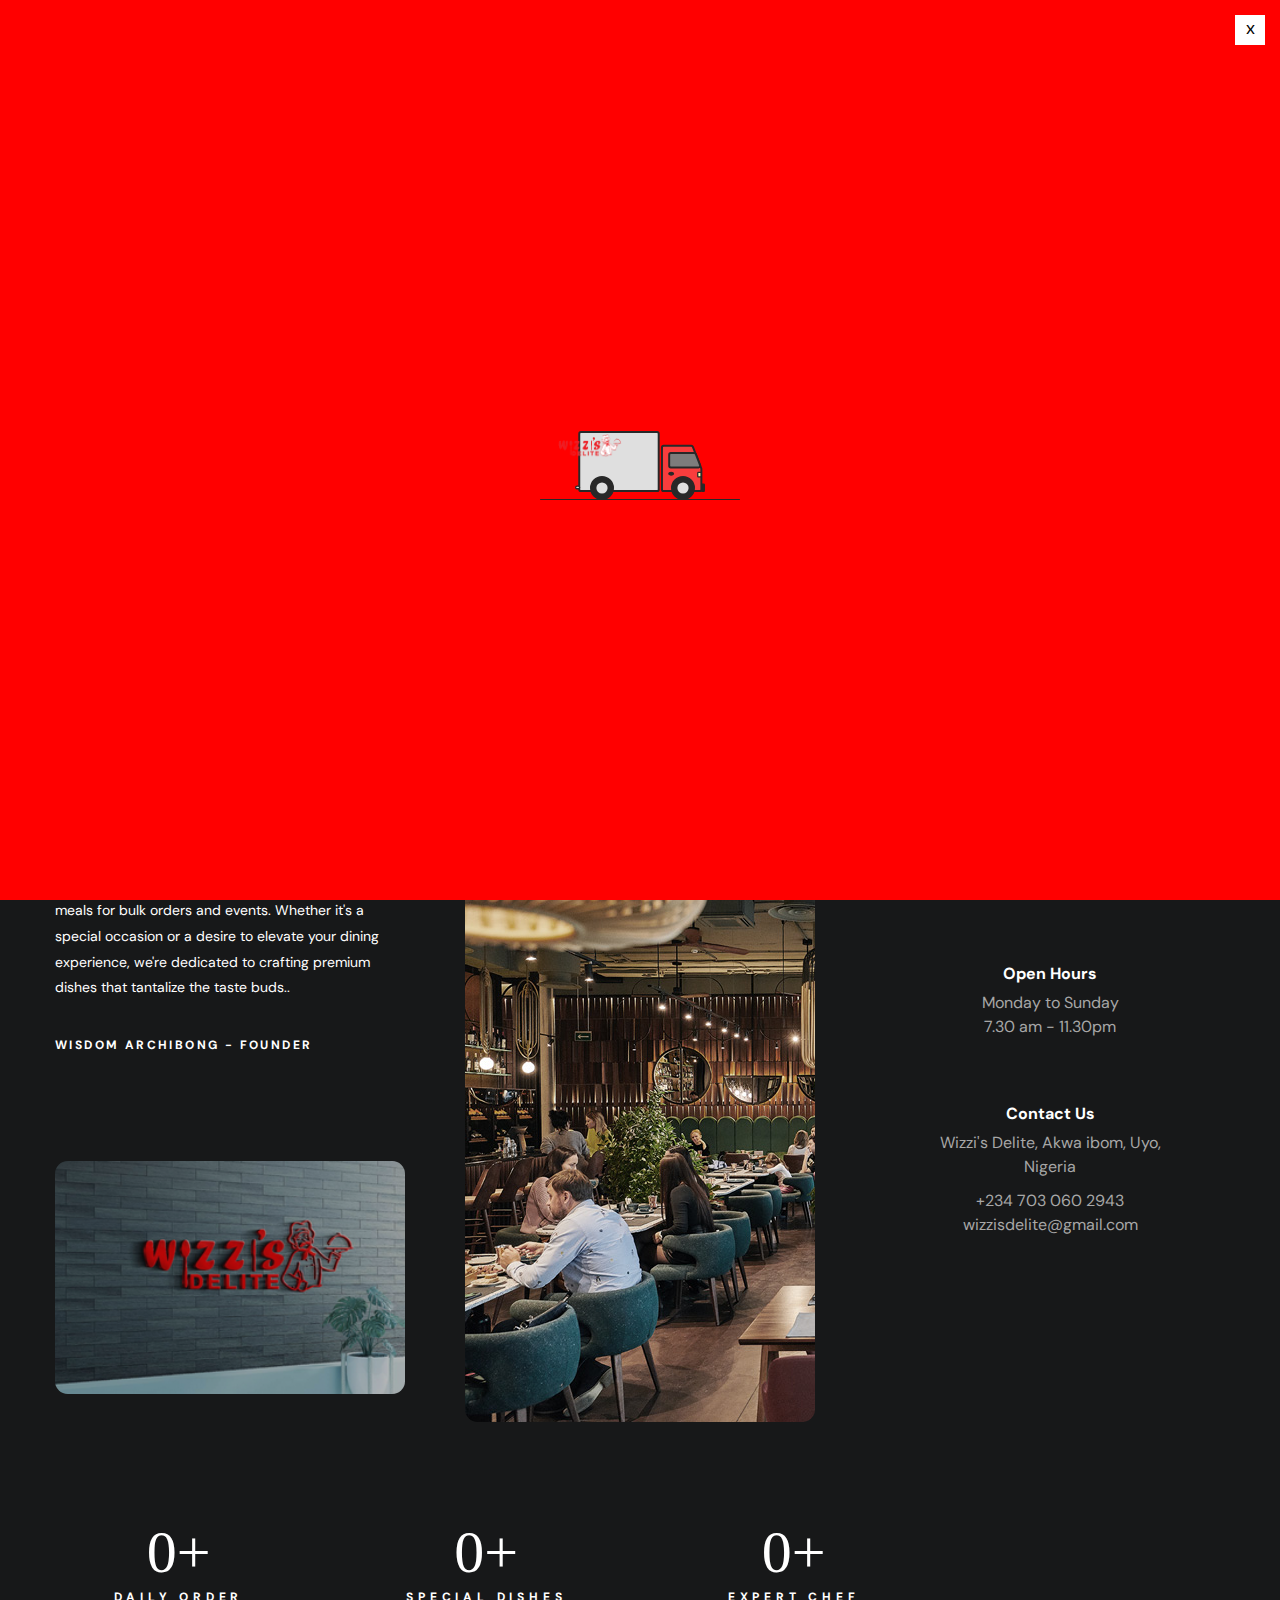
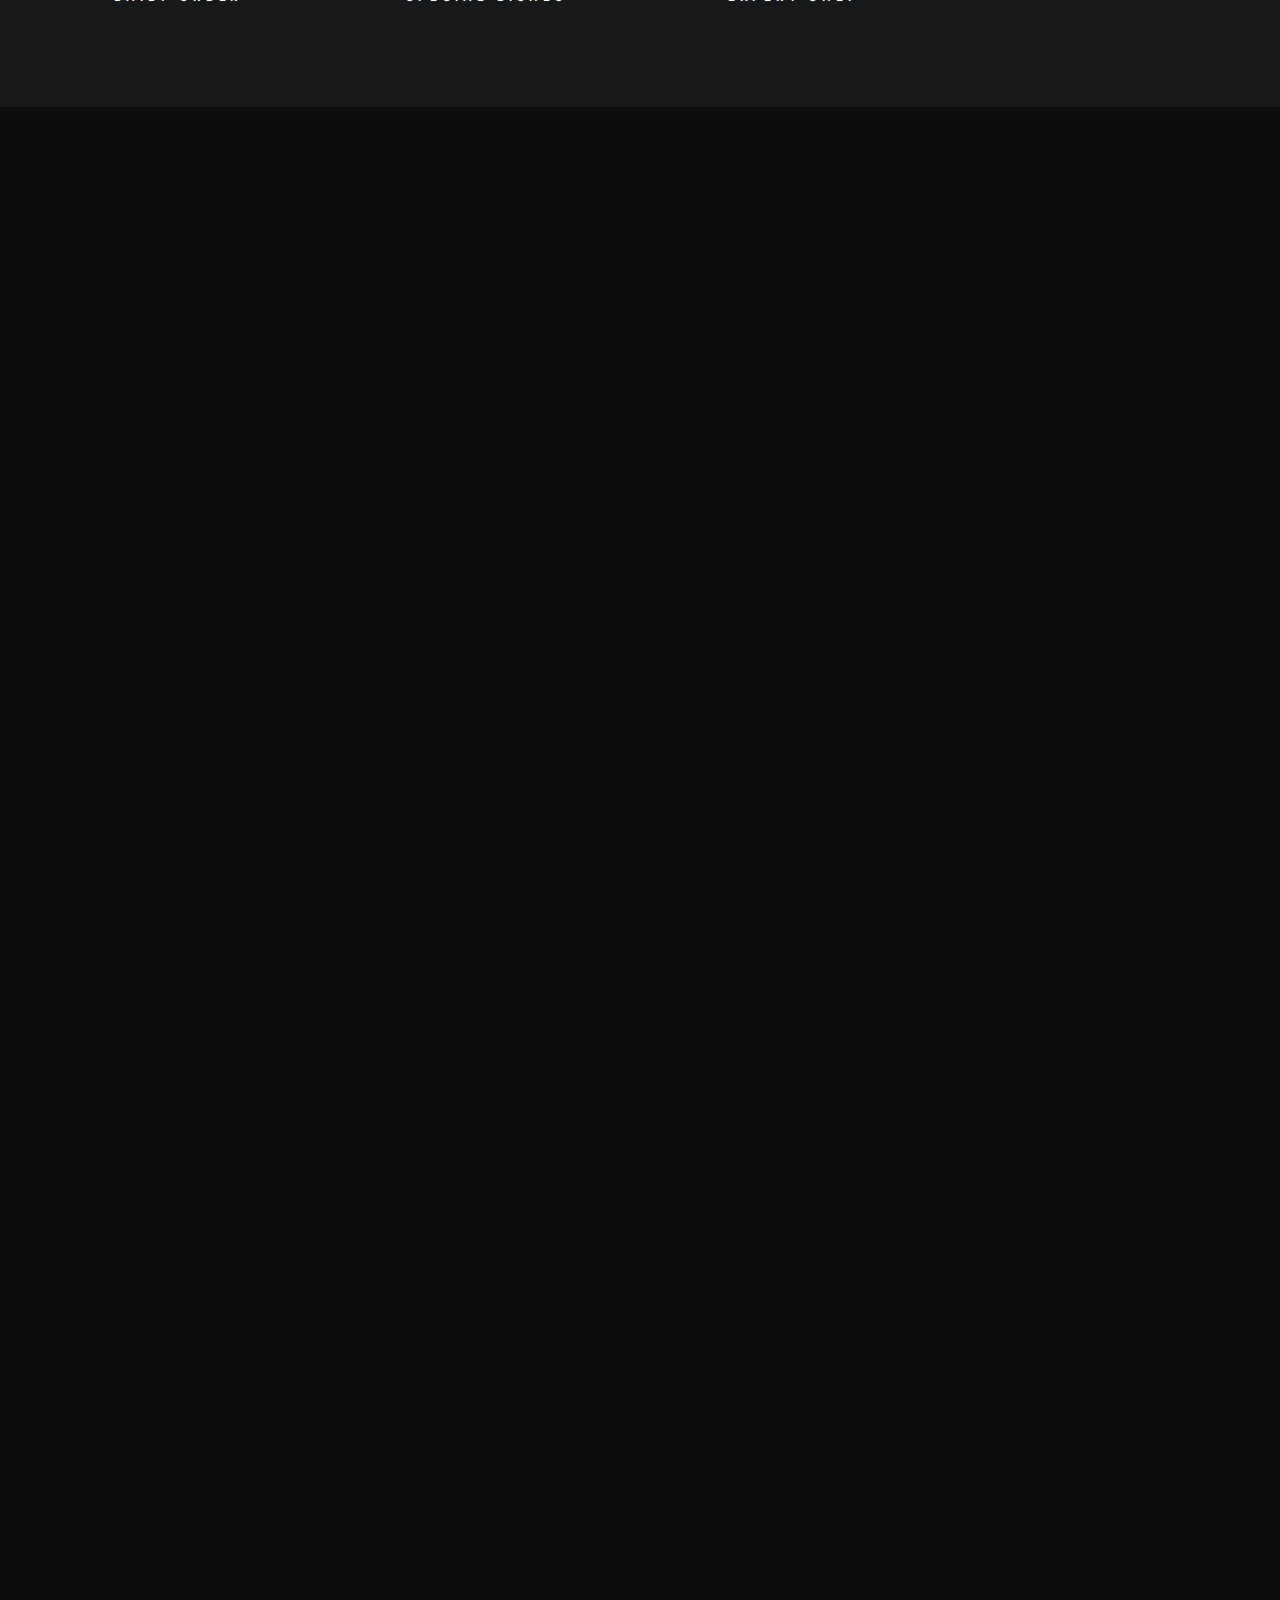
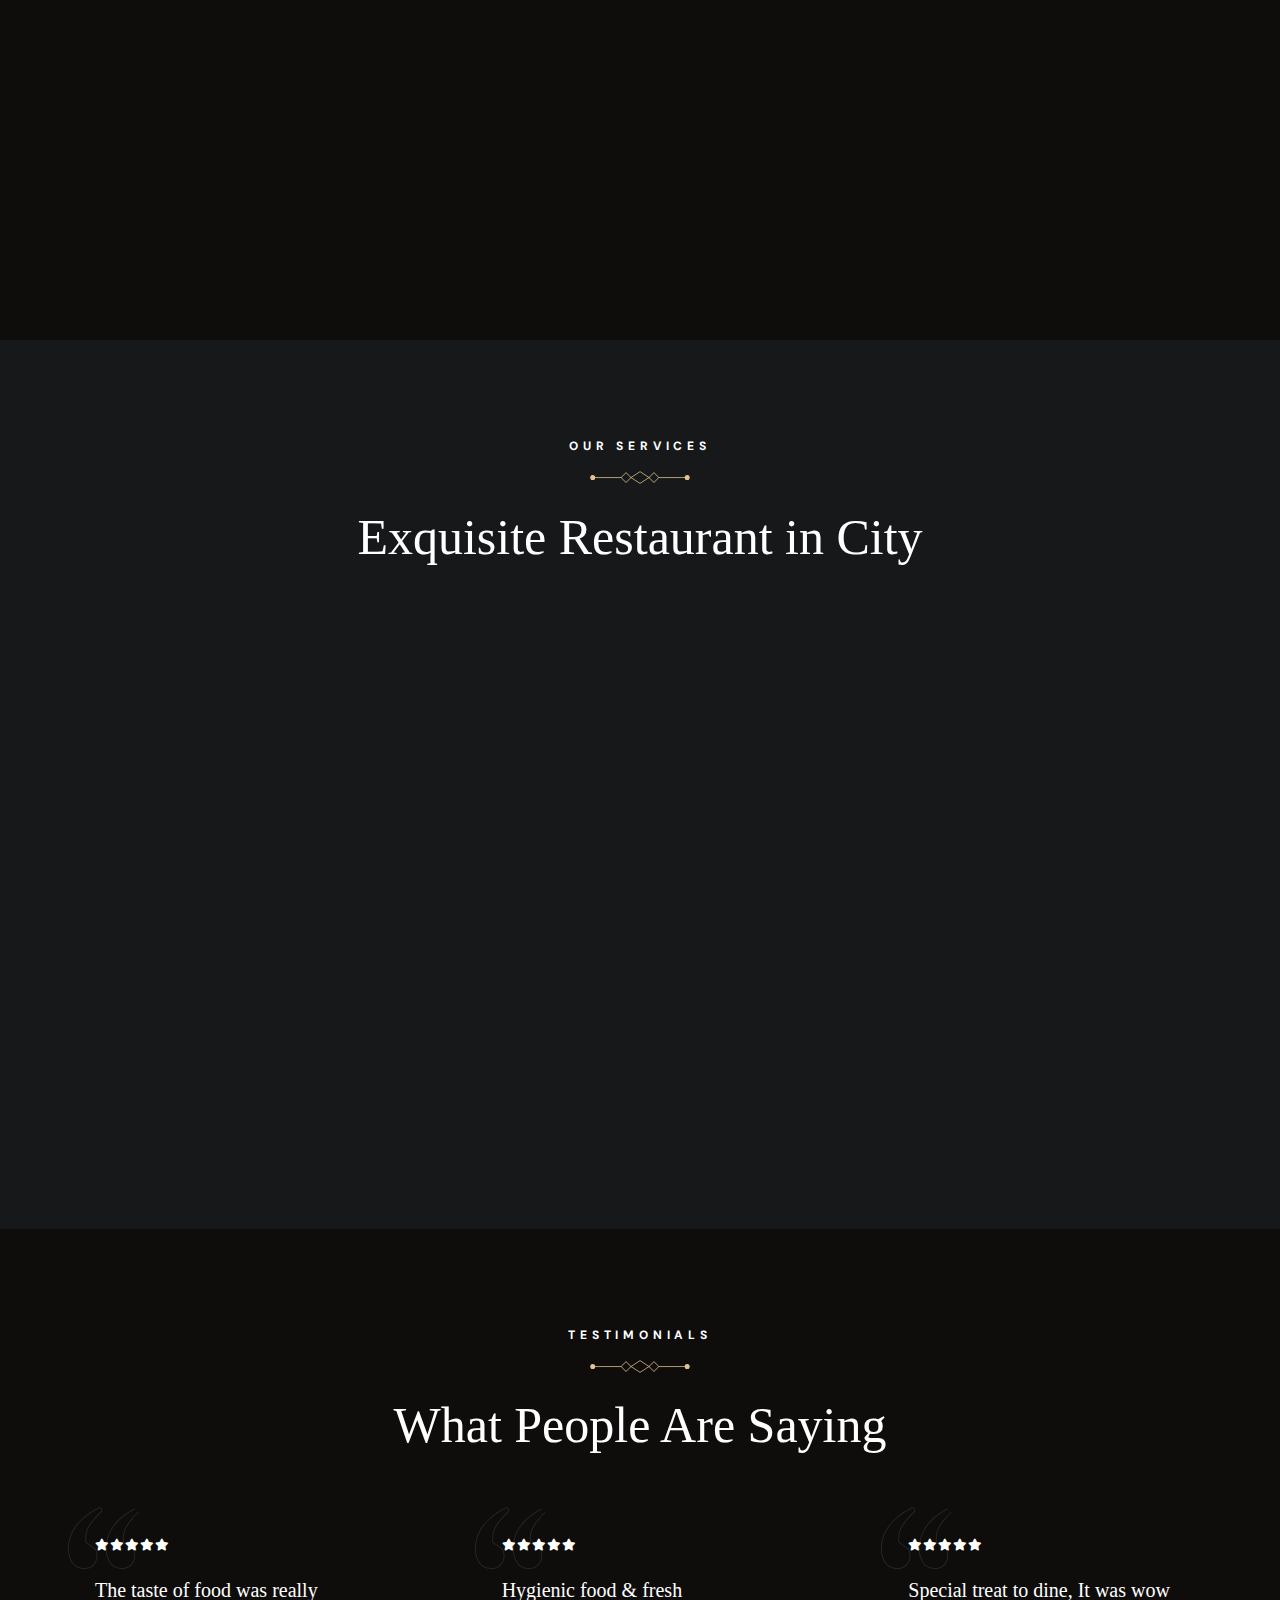
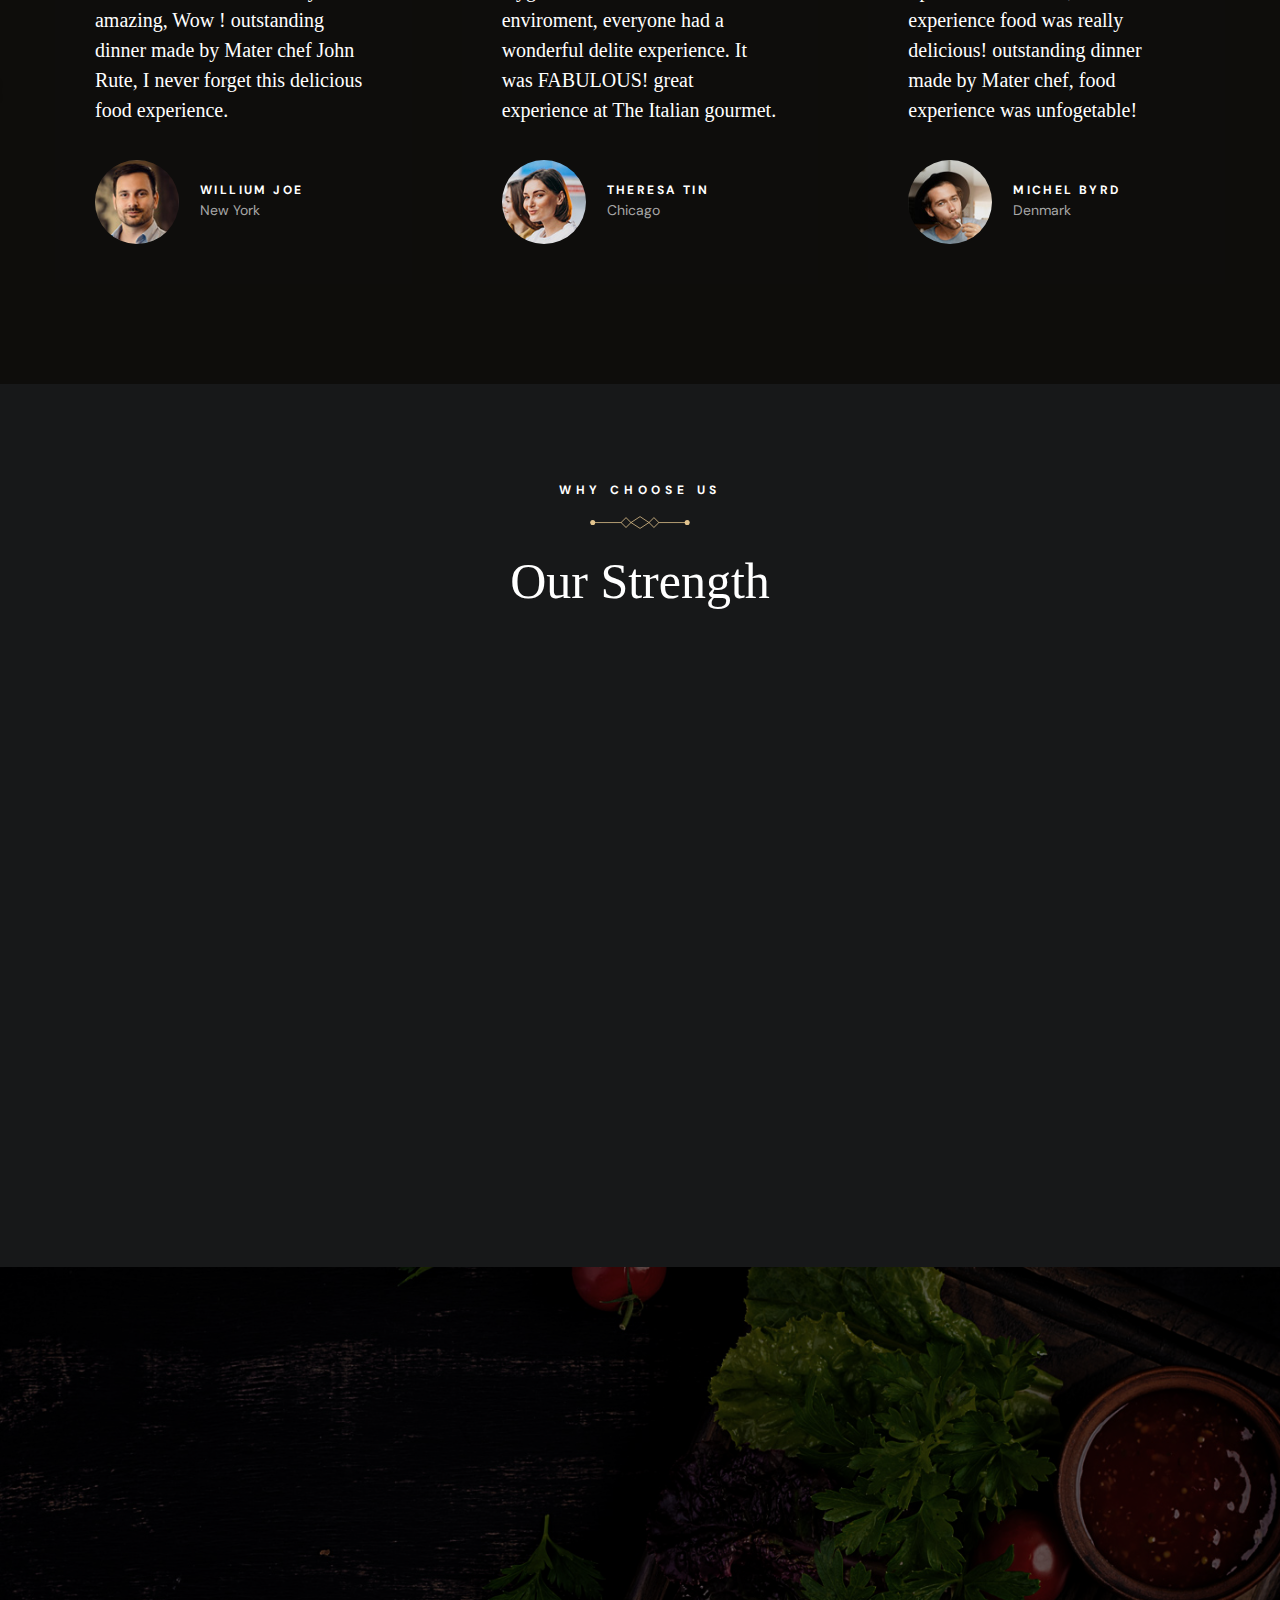
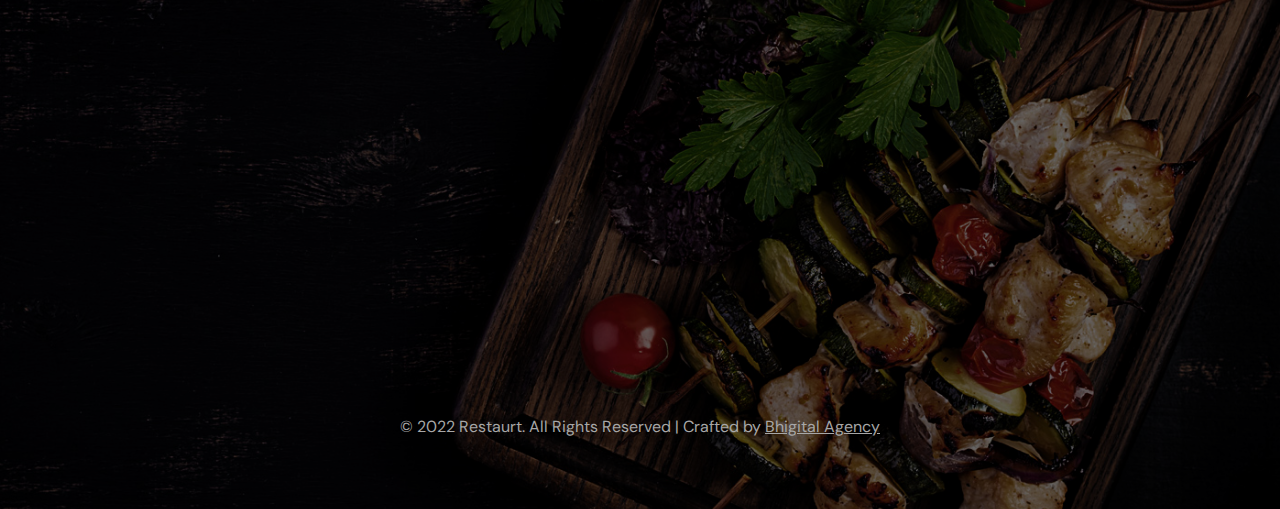
==== about.html @ c99e5e65 "first commit" ====
<!DOCTYPE html>
<html lang="en">

<!-- Mirrored from kalanidhithemes.com/live-preview/landing-page/delici/all-demo/Delici-Defoult/about.html by HTTrack Website Copier/3.x [XR&CO'2014], Tue, 14 May 2024 07:53:30 GMT -->
<head>
<meta charset="utf-8">
<title>Wizzi's Delite - About Us</title>
<!-- Stylesheets -->
<link href="css/bootstrap.css" rel="stylesheet">
<link href="css/style.css" rel="stylesheet">
<link rel="shortcut icon" href="images/favicon.png" type="image/x-icon">
<link rel="icon" href="images/favicon.png" type="image/x-icon">
<!-- Responsive -->
<meta http-equiv="X-UA-Compatible" content="IE=edge">
<meta name="viewport" content="width=device-width, initial-scale=1.0, maximum-scale=1.0, user-scalable=0">
<link href="css/responsive.css" rel="stylesheet">
<!--[if lt IE 9]><script src="https://cdnjs.cloudflare.com/ajax/libs/html5shiv/3.7.3/html5shiv.js"></script><![endif]--> 

</head>

<body>
  <div class="page-wrapper"> 
  
    <!-- Preloader -->
   <div class="loader-wrap" >
        <div class="preloader">
            <div class="preloader-close">x</div>
            <div id="handle-preloader" class="handle-preloader" style="background: red !important">
                            
                            
                            <div class="loader">
  <div class="truckWrapper">
      <img class="overtruck" src="./images/logo.png" alt="">
    <div class="truckBody">
        
      <svg
        xmlns="http://www.w3.org/2000/svg"
        fill="none"
        viewBox="0 0 198 93"
        class="trucksvg"
      >
        <path
          stroke-width="3"
          stroke="#282828"
          fill="#F83D3D"
          d="M135 22.5H177.264C178.295 22.5 179.22 23.133 179.594 24.0939L192.33 56.8443C192.442 57.1332 192.5 57.4404 192.5 57.7504V89C192.5 90.3807 191.381 91.5 190 91.5H135C133.619 91.5 132.5 90.3807 132.5 89V25C132.5 23.6193 133.619 22.5 135 22.5Z"
        ></path>
        <path
          stroke-width="3"
          stroke="#282828"
          fill="#7D7C7C"
          d="M146 33.5H181.741C182.779 33.5 183.709 34.1415 184.078 35.112L190.538 52.112C191.16 53.748 189.951 55.5 188.201 55.5H146C144.619 55.5 143.5 54.3807 143.5 53V36C143.5 34.6193 144.619 33.5 146 33.5Z"
        ></path>
        <path
          stroke-width="2"
          stroke="#282828"
          fill="#282828"
          d="M150 65C150 65.39 149.763 65.8656 149.127 66.2893C148.499 66.7083 147.573 67 146.5 67C145.427 67 144.501 66.7083 143.873 66.2893C143.237 65.8656 143 65.39 143 65C143 64.61 143.237 64.1344 143.873 63.7107C144.501 63.2917 145.427 63 146.5 63C147.573 63 148.499 63.2917 149.127 63.7107C149.763 64.1344 150 64.61 150 65Z"
        ></path>
        <rect
          stroke-width="2"
          stroke="#282828"
          fill="#FFFCAB"
          rx="1"
          height="7"
          width="5"
          y="63"
          x="187"
        ></rect>
        <rect
          stroke-width="2"
          stroke="#282828"
          fill="#282828"
          rx="1"
          height="11"
          width="4"
          y="81"
          x="193"
        ></rect>
        <rect
          stroke-width="3"
          stroke="#282828"
          fill="#DFDFDF"
          rx="2.5"
          height="90"
          width="121"
          y="1.5"
          x="6.5"
        ></rect>
        <rect
          stroke-width="2"
          stroke="#282828"
          fill="#DFDFDF"
          rx="2"
          height="4"
          width="6"
          y="84"
          x="1"
        ></rect>
      </svg>
    </div>
    <div class="truckTires">
      <svg
        xmlns="http://www.w3.org/2000/svg"
        fill="none"
        viewBox="0 0 30 30"
        class="tiresvg"
      >
        <circle
          stroke-width="3"
          stroke="#282828"
          fill="#282828"
          r="13.5"
          cy="15"
          cx="15"
        ></circle>
        <circle fill="#DFDFDF" r="7" cy="15" cx="15"></circle>
      </svg>
      <svg
        xmlns="http://www.w3.org/2000/svg"
        fill="none"
        viewBox="0 0 30 30"
        class="tiresvg"
      >
        <circle
          stroke-width="3"
          stroke="#282828"
          fill="#282828"
          r="13.5"
          cy="15"
          cx="15"
        ></circle>
        <circle fill="#DFDFDF" r="7" cy="15" cx="15"></circle>
      </svg>
    </div>
    <div class="road"></div>

    <svg
      xml:space="preserve"
      viewBox="0 0 453.459 453.459"
      xmlns:xlink="http://www.w3.org/1999/xlink"
      xmlns="http://www.w3.org/2000/svg"
      id="Capa_1"
      version="1.1"
      fill="#000000"
      class="lampPost"
    >
      <path
        d="M252.882,0c-37.781,0-68.686,29.953-70.245,67.358h-6.917v8.954c-26.109,2.163-45.463,10.011-45.463,19.366h9.993
c-1.65,5.146-2.507,10.54-2.507,16.017c0,28.956,23.558,52.514,52.514,52.514c28.956,0,52.514-23.558,52.514-52.514
c0-5.478-0.856-10.872-2.506-16.017h9.992c0-9.354-19.352-17.204-45.463-19.366v-8.954h-6.149C200.189,38.779,223.924,16,252.882,16
c29.952,0,54.32,24.368,54.32,54.32c0,28.774-11.078,37.009-25.105,47.437c-17.444,12.968-37.216,27.667-37.216,78.884v113.914
h-0.797c-5.068,0-9.174,4.108-9.174,9.177c0,2.844,1.293,5.383,3.321,7.066c-3.432,27.933-26.851,95.744-8.226,115.459v11.202h45.75
v-11.202c18.625-19.715-4.794-87.527-8.227-115.459c2.029-1.683,3.322-4.223,3.322-7.066c0-5.068-4.107-9.177-9.176-9.177h-0.795
V196.641c0-43.174,14.942-54.283,30.762-66.043c14.793-10.997,31.559-23.461,31.559-60.277C323.202,31.545,291.656,0,252.882,0z
M232.77,111.694c0,23.442-19.071,42.514-42.514,42.514c-23.442,0-42.514-19.072-42.514-42.514c0-5.531,1.078-10.957,3.141-16.017
h78.747C231.693,100.736,232.77,106.162,232.77,111.694z"
      ></path>
    </svg>
  </div>
</div>

                
                
            </div>
        </div>
    </div>
    <!-- Preloader End -->

    <!-- Main Header-->
    <header class="main-header header-down">
        <div class="header-top">
            <div class="auto-container">
                <div class="inner clearfix">
                    <div class="top-left clearfix">
                        <ul class="top-info clearfix">
                            <li><i class="icon far fa-map-marker-alt"></i>Best Chef for your Nigerian meals</li>
                            <li><i class="icon far fa-clock"></i></li>
                        </ul>
                    </div>
                    <div class="top-right clearfix">
                        <ul class="top-info clearfix">
                            <li><a href="tel:+234703 060 2943"><i class="icon far fa-phone"></i>+234 703 060 2943</a></li>
                            <li><a href="mailto: wizzisdelite@gmail.com"><i class="icon far fa-envelope"></i> wizzisdelite@gmail.com</a></li>
                        </ul>
                    </div>
                </div>
            </div>
        </div>
        <!-- Header Upper -->
        <div class="header-upper">        
            <div class="auto-container">
                <!-- Main Box -->
                <div class="main-box clearfix">
                    <!--Logo-->
                    <div class="logo-box">
                         <div class="logo"><a href="index.html" title="Wizzi's Delite"><img src="images/logo.png" alt="" title="Wizzi's Delite"></a></div>
                    </div>

                    <div class="nav-box clearfix">
                        <!--Nav Outer-->
                        <div class="nav-outer clearfix">         
                            <nav class="main-menu">
                                <ul class="navigation clearfix">
                                    <li class="current"><a href="index.html">Home</a>
                                    </li>
                                    <li class="dropdown has-mega-menu"><a href="menu.html">Menus</a>
                                        <ul>
                                            <li>
                                                <div class="mega-menu">
                                                    <div class="menu-inner">
                                                        <div class="auto-container">
                                                            <div class="row clearfix">
                                                                <div class="menu-block col-lg-3 col-md-6 col-sm-6">
                                                                    <div class="image"><a href="menu-list-1.html"><img src="images/resource/menu-image-1.jpg" alt=""></a></div>
                                                                    <div class="title"><a href="menu-list-1.html">Events Menu List</a></div>
                                                                </div>
                                                                <div class="menu-block col-lg-3 col-md-6 col-sm-6">
                                                                    <div class="image"><a href="menu-list-2.html"><img src="images/resource/menu-image-2.jpg" alt=""></a></div>
                                                                    <div class="title"><a href="menu-list-2.html">Bulk Orders</a></div>
                                                                </div>
                                                              
                                                                <div class="menu-block col-lg-3 col-md-6 col-sm-6">
                                                                    <div class="image"><a href="menu-list-4.html"><img src="images/resource/menu-image-4.jpg" alt=""></a></div>
                                                                    <div class="title"><a href="menu-list-4.html">Menu list 4</a></div>
                                                                </div>
                                                            </div>
                                                        </div>
                                                    </div>
                                                </div>
                                            </li>
                                        </ul>
                                    </li>
                                    <li><a href="about.html">About Us</a></li>
                                    
                                    <li class="dropdown"><a href="gallery.html">gallery</a>
                 
                                    </li>
                                    <li><a href="contact-us.html">Contact</a></li>
                                </ul>
                            </nav>
                            <!-- Main Menu End-->
                        </div>
                        <!--Nav Outer End-->

                        <div class="links-box clearfix">
                            <div class="link link-btn">
                              
                            </div>
                            <div class="link info-toggler">
                                <button class="info-btn">
                                    <span class="hamburger">
                                        <span class="top-bun"></span>
                                        <span class="meat"></span>
                                        <span class="bottom-bun"></span>
                                    </span>
                                </button>
                            </div>
                        </div>

                        <!-- Hidden Nav Toggler -->
                        <div class="nav-toggler">
                            <button class="hidden-bar-opener">
                                <span class="hamburger">
                                    <span class="top-bun"></span>
                                    <span class="meat"></span>
                                    <span class="bottom-bun"></span>
                                </span>
                            </button>
                        </div>

                    </div>

                </div>
            </div>
        </div>
    </header>
    <!--End Main Header -->
    
    <!--Menu Backdrop-->
    <div class="menu-backdrop"></div>

    <!-- Hidden Navigation Bar -->
    <section class="hidden-bar">
        <!-- Hidden Bar Wrapper -->
        <div class="inner-box">
            <div class="cross-icon hidden-bar-closer"><span class="far fa-close"></span></div>
            <div class="logo-box"><a href="index.html" title="Wizzi's Delite"><img src="images/logo.png" alt="" title="Wizzi's Delite"></a></div>
            
            <!-- .Side-menu -->
            <div class="side-menu">
                 <ul class="navigation clearfix">
                    <li class="current"><a href="index.html">Home</a>
                    </li>
                    <li class="dropdown"><a href="menu.html">Menus</a>
                        <ul>
                            <li><a href="menu-list-1.html">Events Menu list</a></li>
                            <li><a href="menu-list-2.html">Bulk Order List</a></li>
                          
                        </ul>
                    </li>
                    <li><a href="about.html">About Us</a></li>
                  
                    <li><a href="gallery.html">Our Gallery</a>
                        
                    </li>
                    <li><a href="contact-us.html">Contact</a></li>
                </ul>
            </div><!-- /.Side-menu -->
            
            <h2>Get your business web</h2>
            <ul class="info">
                <li>Bhigital - Branding & Marketing Agency <br> Contact us today to take your brand to unlimited heights</li>
                <li></li>
                <li><a href="mailto: bhigitalagency@gmail.com">bhigitalagency@gmail.com</a></li>
            </ul>
            <div class="separator"><span></span></div>
            <div class="booking-info">
                <div class="bk-title">Visit our web</div>
                <div class="bk-no"><a style="color: red" href="https://bhigital.pages.dev">Bhigital Agency</a></div>
            </div>
        
        </div><!-- / Hidden Bar Wrapper -->
    </section>
    <!-- / Hidden Bar -->

    <!--Info Back Drop-->
    <div class="info-back-drop"></div>
    
    <!-- Hidden Bar -->
    <section class="info-bar">
        <div class="inner-box">
            <div class="cross-icon"><span class="far fa-close"></span></div>
            <div class="logo-box"><a href="index.html" title="Wizzi's Delite"><img src="images/logo.png" alt="" title="Wizzi's Delite"></a></div>
            <div class="image-box"><img src="images/resource/sidebar-image.jpg" alt="" title=""></div>

            
            <h2>Get your business web</h2>
            <ul class="info">
                <li>Bhigital - Branding & Marketing Agency <br> Contact us today to take your brand unlimited heights</li>
                <li></li>
                <li><a href="mailto: bhigitalagency@gmail.com">bhigitalagency@gmail.com</a></li>
            </div>
        </div>
    </section>
    <!--End Hidden Bar -->
    
    

    <!-- Inner Banner Section -->
    <section class="inner-banner">
        <div class="image-layer" style="background-image: url(images/background/banner-image-1.jpg);"></div>
        <div class="auto-container">
            <div class="inner">
                <div class="subtitle"><span>our story</span></div>
                <div class="pattern-image"><img src="images/icons/separator.svg" alt="" title=""></div>
                <h1><span>About Us</span></h1>
            </div>
        </div>
    </section>
    <!--End Banner Section -->

    <!--About Section-->
    <section class="about-section">
        <div class="left-bg"><img src="images/background/bg-10.png" alt="" title=""></div>
        <div class="right-bg"><img src="images/background/bg-11.png" alt="" title=""></div>
        <div class="auto-container">
            <div class="title-box centered">
                <div class="subtitle"><span>who we are</span></div>
                <div class="pattern-image"><img src="images/icons/separator.svg" alt="" title=""></div>
                <h3>At Wizzi's Delite, our passionate chefs craft exquisite dishes using the freshest ingredients. We blend tradition and innovation to deliver an unforgettable culinary experience in every bite.</h3>
            </div>
            <div class="row clearfix">
                <!--Block-->
                <div class="about-block content-block col-xl-4 col-lg-4 col-md-6 col-sm-12">
                    <div class="inner-box wow fadeInUp" data-wow-duration="1500ms" data-wow-delay="0ms">
                        <div class="text">As private chefs, we excel in curating sumptuous meals for bulk orders and events. Whether it's a special occasion or a desire to elevate your dining experience, we're dedicated to crafting premium dishes that tantalize the taste buds..</div>
                      <!--  -  <div class="signature"><img src="images/resource/signature-1.png" alt="" title=""></div><!--  -->
                        <div class="author">Wisdom Archibong - founder</div>
                        <div class="video-box">
                             <div class="image"><a href="" class="lightbox-image"><img src="images/wall.png" alt=""></a>
                            <a href="https://www.youtube.com/watch?v=ZETY_l3GVQg" class="lightbox-image "></a></div>
                        </div> 
                    </div>
                </div>

                <!--Block-->
                <div class="about-block image-block col-xl-4 col-lg-4 col-md-6 col-sm-12">
                    <div class="inner-box wow fadeInUp" data-wow-duration="1500ms" data-wow-delay="300ms">
                        <div class="image"><img src="images/resource/about-image-2.jpg" alt=""></div>
                    </div>
                </div>

                <!--Block-->
                <div class="about-block info-block col-xl-4 col-lg-4 col-md-12 col-sm-12">
                    <div class="inner-box wow fadeInUp" data-wow-duration="1500ms" data-wow-delay="600ms">
                        <ul class="info">
                            <li><strong>Open Hours</strong>Monday to Sunday <br>7.30 am - 11.30pm</li>
                           
                            <li class="separator"><span></span></li>
                            <li><strong>Contact Us</strong><span class="address">Wizzi's Delite, Akwa ibom, Uyo, Nigeria</span> <a href="tel:+234 703 060 2943">+234 703 060 2943</a> <br><a href="wizzisdelite@gmail.com">wizzisdelite@gmail.com</a></li>
                        </ul>
                    </div>
                </div>

            </div>
            <div class="fact-counter">
                <div class="row clearfix">
                    <div class="fact-block col-lg-3 col-md-6 col-sm-12">
                        <div class="inner clearfix">
                            <div class="fact-count"><div class="count-box"><span class="count-text" data-stop="150" data-speed="2000">0</span><i>+</i></div></div>
                            <div class="fact-title">daily order</div>
                        </div>
                    </div>
                    <div class="fact-block col-lg-3 col-md-6 col-sm-12">
                        <div class="inner clearfix">
                            <div class="fact-count"><div class="count-box"><span class="count-text" data-stop="25" data-speed="1500">0</span><i>+</i></div></div>
                            <div class="fact-title">Special Dishes</div>
                        </div>
                    </div>
                    <div class="fact-block col-lg-3 col-md-6 col-sm-12">
                        <div class="inner clearfix">
                            <div class="fact-count"><div class="count-box"><span class="count-text" data-stop="10" data-speed="1000">0</span><i>+</i></div></div>
                            <div class="fact-title">expert chef</div>
                        </div>
                    </div>
                   
                </div>
            </div>
        </div>
    </section>

    <!--Fluid Section-->
    <section class="fluid-section">
        <div class="outer-container">
            <div class="row clearfix">
                <!--Col-->
                <div class="image-col col-xl-6 col-lg-6 col-md-12 col-sm-12">
                    <div class="inner wow fadeInLeft" data-wow-duration="1500ms" data-wow-delay="0ms">
                        <div class="image-layer" style="background-image: url(images/background/image-6.jpg);"></div>
                        <div class="image"><img src="images/background/image-6.jpg" alt=""></div>
                    </div>
                </div>
                <!--Col-->
                <div class="content-col col-xl-6 col-lg-6 col-md-12 col-sm-12">
                    <div class="right-bg"><img src="images/background/bg-12.png" alt="" title=""></div>
                    <div class="inner clearfix wow fadeInRight" data-wow-duration="1500ms" data-wow-delay="0ms">
                        <div class="content-box">
                            <div class="title-box centered">
                                <div class="subtitle"><span>Event Catering</span></div>
                                <div class="pattern-image"><img src="images/icons/separator.svg" alt="" title=""></div>
                                <h2>Delicious Meals for Every Occasion</h2>
                                <div class="text">At Wizzi's Delite Chefs, we specialize in creating unforgettable culinary experiences for your events. From intimate gatherings to grand celebrations, our delicious meals are crafted to delight every guest.</div>
                            </div>
                         
                            </div>
                            <div class="link-box">
                                <a href="menu-list-1.html" class="theme-btn btn-style-two clearfix">
                                      <button>
  Event Menu
  <div class="icon-1">
    <svg
      xmlns:xlink="http://www.w3.org/1999/xlink"
      viewBox="0 0 26.3 65.33"
      style="shape-rendering:geometricPrecision; text-rendering:geometricPrecision; image-rendering:optimizeQuality; fill-rule:evenodd; clip-rule:evenodd"
      version="1.1"
      xml:space="preserve"
      xmlns="http://www.w3.org/2000/svg"
    >
      <defs></defs>
      <g id="Layer_x0020_1">
        <metadata id="CorelCorpID_0Corel-Layer"></metadata>
        <path
          d="M13.98 52.87c0.37,-0.8 0.6,-1.74 0.67,-2.74 1.01,1.1 2.23,2.68 1.24,3.87 -0.22,0.26 -0.41,0.61 -0.59,0.97 -2.95,5.89 3.44,10.87 2.98,0.78 0.29,0.23 0.73,0.82 1.03,1.18 0.33,0.4 0.7,0.77 1,1.15 0.29,0.64 -0.09,2.68 1.77,4.91 5.42,6.5 5.67,-2.38 0.47,-4.62 -0.41,-0.18 -0.95,-0.26 -1.28,-0.54 -0.5,-0.41 -1.23,-1.37 -1.66,-1.9 0.03,-0.43 -0.17,-0.13 0.11,-0.33 4.98,1.72 8.4,-1.04 2.38,-3.16 -1.98,-0.7 -2.9,-0.36 -4.72,0.16 -0.63,-0.58 -2.38,-3.82 -2.82,-4.76 1.21,0.56 1.72,1.17 3.47,1.3 6.5,0.5 2.31,-4.21 -2.07,-4.04 -1.12,0.04 -1.62,0.37 -2.49,0.62l-1.25 -3.11c0.03,-0.26 0.01,-0.18 0.1,-0.28 1.35,0.86 1.43,1 3.25,1.45 2.35,0.15 3.91,-0.15 1.75,-2.4 -1.22,-1.27 -2.43,-2.04 -4.22,-2.23l-2.08 0.13c-0.35,-0.58 -0.99,-2.59 -1.12,-3.3l-0.01 -0.01 -0 -0 -0 -0 -0 -0 -0 -0 -0 -0 -0 -0 -0 -0 -0 -0 -0 -0 -0 -0 -0 -0 -0 -0 -0 -0 -0 -0 -0 -0c-0.24,-0.36 1.88,1.31 2.58,1.57 1.32,0.49 2.6,0.33 3.82,0 -0.37,-1.08 -1.17,-2.31 -2.13,-3.11 -1.79,-1.51 -3.07,-1.41 -5.22,-1.38l-0.93 -4.07c0.41,-0.57 1.41,0.9 2.82,1.36 0.96,0.31 1.94,0.41 3,0.14 2,-0.52 -2.25,-4.4 -4.53,-4.71 -0.7,-0.1 -1.23,-0.04 -1.92,-0.03 -0.46,-0.82 -0.68,-3.61 -0.92,-4.74 0.8,0.88 1.15,1.54 2.25,2.23 0.8,0.5 1.58,0.78 2.57,0.85 2.54,0.18 -0.1,-3.47 -0.87,-4.24 -1.05,-1.05 -2.34,-1.59 -4.32,-1.78l-0.33 -3.49c0.83,0.67 1.15,1.48 2.3,2.16 1.07,0.63 2.02,0.89 3.58,0.79 0.15,-1.34 -1.07,-3.39 -2.03,-4.3 -1.05,-0.99 -2.08,-1.47 -3.91,-1.68l-0.07 -3.27 0.32 -0.65c0.44,0.88 1.4,1.74 2.24,2.22 0.69,0.39 2.4,1.1 3.44,0.67 0.31,-1.92 -1.84,-4.49 -3.5,-5.29 -0.81,-0.39 -1.61,-0.41 -2.18,-0.68 -0.12,-1.28 0.27,-3.23 0.37,-4.55l-0.89 0c-0.06,1.28 -0.35,3.12 -0.34,4.31 -0.44,0.45 -0.37,0.42 -0.96,0.64 -3.88,1.49 -4.86,6.38 -3.65,7.34 1.42,-0.31 3.69,-2.14 4.16,-3.66 0.23,0.5 0.1,2.36 0.05,3.05 -1.23,0.4 -2.19,1.05 -2.92,1.82 -1.17,1.24 -2.36,4.04 -1.42,5.69 1.52,0.09 4.07,-2.49 4.49,-4.07l0.29 3.18c-2.81,0.96 -5.01,3.68 -4.18,7.43 2.06,-0.09 3.78,-2.56 4.66,-4.15 0.23,1.45 0.67,3.06 0.74,4.52 -1.26,0.93 -2.37,1.8 -2.97,3.55 -0.48,1.4 -0.49,3.72 0.19,4.55 0.59,0.71 2.06,-1.17 2.42,-1.67 1,-1.35 0.81,-1.92 1.29,-2.46l0.7 3.44c-0.49,0.45 -0.94,0.55 -1.5,1.19 -1.93,2.23 -2.14,4.33 -1.01,6.92 0.72,0.09 2.04,-1.4 2.49,-2.06 0.65,-0.95 0.79,-1.68 1.14,-2.88l0.97 2.92c-0.2,0.55 -1.84,1.32 -2.6,3.62 -0.54,1.62 -0.37,3.86 0.67,4.93 0.58,-0.09 1.85,-1.61 2.2,-2.19 0.66,-1.09 0.66,-1.64 1,-2.93l1.32 3.18c-0.23,0.72 -1.63,1.72 -1.82,4.18 -0.17,2.16 1.11,6.88 3.13,2.46zm-4.09 -16.89l-0 -0 -0 -0 -0 -0 -0 -0 -0 -0 -0 -0 -0 -0 -0 -0 -0 -0 -0 -0 -0 -0 -0 -0 -0 -0 -0 -0 0.01 0.01z"
          class="fil0"
        ></path>
      </g>
    </svg>
  </div>
  <div class="icon-2">
    <svg
      xmlns:xlink="http://www.w3.org/1999/xlink"
      viewBox="0 0 11.67 37.63"
      style="shape-rendering:geometricPrecision; text-rendering:geometricPrecision; image-rendering:optimizeQuality; fill-rule:evenodd; clip-rule:evenodd"
      version="1.1"
      xml:space="preserve"
      xmlns="http://www.w3.org/2000/svg"
    >
      <defs></defs>
      <g id="Layer_x0020_1">
        <metadata id="CorelCorpID_0Corel-Layer"></metadata>
        <path
          d="M7.63 35.26c-0.02,0.13 0.01,0.05 -0.06,0.14 -0,0 -0.08,0.07 -0.11,0.1 -0.42,0.25 -0.55,0.94 -0.23,1.4 0.68,0.95 2.66,0.91 3.75,0.21 0.2,-0.13 0.47,-0.3 0.57,-0.49 0.09,-0.02 0.04,0.03 0.11,-0.07l-1.35 -1.24c-0.78,-0.78 -1.25,-1.9 -2.07,-0.62 -0.11,0.18 -0.06,0.16 -0.22,0.26 -0.4,-0.72 -0.95,-1.79 -1.26,-2.59 0.82,0.02 1.57,-0.12 2.16,-0.45 0.49,-0.27 1.15,-0.89 1.33,-1.4 0.1,-0.06 0.02,0.01 0.06,-0.1 -0.24,-0.16 -0.87,-0.37 -1.19,-0.52 -0.4,-0.19 -0.73,-0.39 -1.09,-0.62 -0.25,-0.16 -0.85,-0.6 -1.18,-0.3 -0.35,0.32 -0.32,0.83 -0.53,1.17 -0.71,-0.3 -0.55,-0.26 -0.84,-1.22 -0.15,-0.5 -0.31,-1.12 -0.41,-1.66l0.03 -0.13c0.56,0.23 1.28,0.37 1.99,0.28 0.56,-0.07 1.33,-0.42 1.62,-0.71l0.1 -0.1c-0.74,-0.68 -1.09,-1.2 -1.65,-1.99 -1.09,-1.52 -1.2,-0.28 -1.92,0.17 -0.26,-0.79 -0.73,0.2 -0.12,-2.76 0.06,-0.3 0.19,-0.7 0.2,-0.98 0.18,0.08 0.01,-0.01 0.11,0.08 0.05,0.05 0.07,0.07 0.1,0.12 0.94,1.17 3.63,0.82 4.21,0.01 0.13,-0.02 0.06,0.03 0.1,-0.1 -1.14,-0.81 -1.91,-2.89 -2.58,-2.67 -0.29,0.09 -0.78,0.63 -0.93,0.87 -0.54,-0.48 -0.36,-0.63 -0.38,-0.81 0.01,-0.01 0.03,-0.04 0.03,-0.03 0.01,0.02 0.36,-0.35 0.45,-0.6 0.13,-0.35 0.04,-0.65 -0.05,-0.95 0.06,-0.41 0.33,-1.33 0.28,-1.71 0.22,-0.05 0.19,0.05 0.45,0.17 0.47,0.23 1.17,0.33 1.7,0.32 0.62,-0 1.74,-0.39 1.94,-0.75 0.14,-0.02 0.05,0.06 0.13,-0.09 -1.05,-1.1 -0.7,-0.64 -1.62,-1.92 -0.58,-0.81 -0.9,-1.27 -1.9,0.12 -0.44,-0.5 -0.64,-0.69 -0.66,-1.24 0.02,-0.31 0.15,-0.36 0.08,-0.73 -0.04,-0.24 -0.14,-0.41 -0.29,-0.59l-0.47 -2.54c0.09,-0.14 -0.09,-0.1 0.2,-0.05 0.06,0.01 0.19,0.05 0.3,0.07 0.54,0.09 1.47,0.01 1.95,-0.15 0.57,-0.19 1.53,-0.8 1.68,-1.18 0.16,-0.07 0.05,0.02 0.15,-0.13 -0.12,-0.15 -0.95,-0.65 -1.15,-0.8 -1.43,-1.08 -2.21,-2.77 -3.16,-0.38 -0.2,-0.1 -0.75,-0.55 -0.83,-0.74 -0.15,-0.35 -0.21,-0.81 -0.37,-1.15l-0.1 -0.25c-0.03,-0.3 -0.44,-1.33 -0.57,-1.64 -0.2,-0.51 -0.47,-1.09 -0.64,-1.6l-0.55 0c0.14,0.42 0.36,0.84 0.53,1.28 0.12,0.3 0.19,0.35 0.06,0.66l-0.21 0.52c-0.01,0.01 -0.01,0.02 -0.02,0.03 -0.06,0.1 -0.03,0.05 -0.06,0.09 -1.44,-1.03 -1.66,-0.73 -2.07,0.46 -0.16,0.46 -0.3,0.93 -0.5,1.36l-0.64 1.28c0.06,0.07 -0,0.03 0.1,0.03 0.05,0.05 0.02,0.03 0.1,0.08l0.49 0.14c0.23,0.05 0.44,0.09 0.66,0.1 0.55,0.04 0.94,-0.06 1.35,-0.19 0.54,-0.18 1.09,-0.44 1.5,-0.82 0.15,-0.14 0.24,-0.3 0.4,-0.41l0.46 1.66c0.03,0.74 -0.09,0.6 0.27,1.21 0.01,0.01 0.01,0.02 0.02,0.03 0.01,0.01 0.01,0.02 0.02,0.04l0.07 0.11c-0.02,0.22 0.19,1.01 0.24,1.29 0.09,0.46 -0.21,0.79 -0.3,1.2 -0.55,-0.23 -1.25,-1.06 -1.66,-0.23 -0.12,0.25 -0.17,0.36 -0.26,0.62 -0.33,1.01 -0.63,1.61 -1.06,2.43l0.12 0.04 0.23 0.11c0.06,0.02 0.17,0.04 0.25,0.06 0.17,0.04 0.34,0.08 0.52,0.09 0.29,0.02 0.93,0.07 1.12,-0.13 0.42,0.01 1.24,-0.49 1.51,-0.71 0.01,0.01 0.03,0 0.04,0.02l0.09 0.06c-0.04,0.29 0.02,0.41 0.03,0.7l-0.05 1.41c-0.06,1.12 -0.29,1.06 -0.76,1.69 -0.08,-0.07 -0.03,-0.01 -0.11,-0.11 -0.03,-0.03 -0.06,-0.08 -0.09,-0.11 -0.2,-0.25 -0.38,-0.54 -0.7,-0.69 -0.7,-0.32 -1.52,1.73 -2.82,2.61 0.04,0.2 -0.01,0.06 0.1,0.11 0.25,0.3 1,0.67 1.5,0.78 0.35,0.08 0.71,0.08 1.09,0.05 0.25,-0.02 0.82,-0.16 0.92,-0.13 -0.16,0.69 -0.35,1.35 -0.52,2.03 -0.25,1 -0.03,0.77 -0.98,1.53 -0.3,-0.31 -0.33,-0.77 -0.77,-1.02 -0.42,-0.25 -0.91,0.35 -1.12,0.55 -0.33,0.32 -0.58,0.6 -0.97,0.89 -0.19,0.14 -0.34,0.26 -0.53,0.4 -0.14,0.11 -0.43,0.29 -0.53,0.4 0.1,0.15 -0.02,0.06 0.15,0.13 0.09,0.22 0.35,0.38 0.54,0.52 0.22,0.16 0.43,0.29 0.69,0.39 0.43,0.17 1.32,0.31 1.87,0.23l0.23 -0.05c0.01,-0 0.03,-0.02 0.04,-0.02 0.01,-0 0.02,-0.01 0.03,-0.02 0.32,0.05 0.52,-0.18 0.79,-0.24l-0.02 0.66c0,0.77 -0.24,0.75 0.16,1.51l0.04 0.07c0,0.01 0.01,0.03 0.02,0.04 -0.05,0.35 0.18,1.03 0.24,1.4 -0.23,0.18 -0.34,0.33 -0.51,0.41 -0.75,-1.17 -0.82,-1.52 -1.92,-0.43 -0.32,0.31 -0.59,0.57 -0.95,0.86 -0.23,0.19 -0.95,0.65 -1.05,0.81l0.13 0.1c0.88,1.15 3.14,1.5 4.1,0.82 0.47,-0.34 0.54,-0.56 0.52,-1.34l0.67 1.84c0.03,0.16 0.06,0.28 0.12,0.42 0.03,0.06 0.05,0.12 0.09,0.17 0.1,0.15 0.03,0.06 0.13,0.14 -0,0.29 0.14,0.22 0.06,0.56 -0.03,0.13 -0.14,0.43 -0.19,0.53 -1.94,-1.27 -1.57,-0.02 -2.28,1.76 -0.16,0.41 -0.37,0.77 -0.53,1.2 0.09,0.08 0.01,0.03 0.15,0.03 0.29,0.33 1.66,0.28 2.36,-0.01 0.48,-0.2 0.96,-0.46 1.3,-0.82 0.15,-0.16 0.16,-0.3 0.38,-0.33 0.14,0.08 0.17,0.19 0.27,0.36zm-3.62 -12.85c0.13,-0.01 0.31,-0.15 0.55,-0.19 -0.01,0.45 0.02,0.74 -0.34,0.45 -0.06,-0.05 -0.09,-0.06 -0.12,-0.09 -0.09,-0.1 -0.04,-0.01 -0.09,-0.17zm1.92 -12.29l-0.04 0.13c-0.07,-0.02 -0.17,-0.02 -0.21,-0.03 -0.27,-0.08 -0.09,0.04 -0.16,-0.16 0.12,-0.08 0.18,-0.23 0.34,-0.35l0.08 0.4zm1.33 3.05l-0.4 0.17c-0,-0.08 -0,-0.15 -0.02,-0.23 -0.02,-0.09 -0.03,-0.07 -0.05,-0.11l0.07 -0.16c0.21,0.11 0.28,0.16 0.4,0.32zm-1.54 6.48l0.16 -0.51c0.17,0.07 0.25,0.14 0.36,0.29l-0.52 0.22zm0.28 10.88l-0.09 -0.38 0.37 0.07c-0.02,0.1 -0.03,0.13 -0.09,0.19 -0.13,0.15 0.01,0.06 -0.19,0.12zm-1.05 -5.97c0.06,0.12 0.16,0.16 0.26,0.23 -0.09,0.14 -0.22,0.18 -0.37,0.21 -0,-0.02 -0.02,-0.27 -0.02,-0.27 0.04,-0.19 -0.06,-0.09 0.13,-0.16zm1.03 -8.01c-0.09,-0.02 -0.15,-0.02 -0.22,-0.07 -0.21,-0.13 -0.08,-0.02 -0.14,-0.18 0.15,-0.05 0.21,-0.15 0.45,-0.24l-0.08 0.48zm0.57 16.58l-0.45 -0c0.02,-0.18 0.12,-0.3 0.26,-0.42l0.18 0.42zm-1.45 -3.7l-0.19 -0.23c-0.06,-0.07 -0.1,-0.13 -0.17,-0.19 -0.24,-0.23 -0.29,-0.14 -0.36,-0.36l0.46 -0.19c0.07,0.14 0.25,0.78 0.26,0.97zm0.37 -23.67l-0.12 -0.57 0.54 0.21c-0.07,0.16 -0.27,0.31 -0.41,0.36zm-1.46 -3.02c-0.07,0.01 -0.19,-0.04 -0.3,-0.06 -0.04,-0.01 -0.14,-0.02 -0.18,-0.03 -0.15,-0.07 -0.06,0.04 -0.14,-0.13 0.11,-0.07 0.2,-0.27 0.37,-0.4 0.13,0.13 0.2,0.43 0.24,0.62z"
          class="fil0"
        ></path>
      </g>
    </svg>
  </div>
  <div class="icon-3">
    <svg
      xmlns:xlink="http://www.w3.org/1999/xlink"
      viewBox="0 0 25.29 76.92"
      style="shape-rendering:geometricPrecision; text-rendering:geometricPrecision; image-rendering:optimizeQuality; fill-rule:evenodd; clip-rule:evenodd"
      version="1.1"
      xml:space="preserve"
      xmlns="http://www.w3.org/2000/svg"
    >
      <defs></defs>
      <g id="Layer_x0020_1">
        <metadata id="CorelCorpID_0Corel-Layer"></metadata>
        <path
          d="M19.14 6.58c0.09,0.1 -0.02,0.03 0.17,0.15 0.04,0.03 0.19,0.09 0.27,0.13l0.16 0.02c0.12,0.14 0.02,0.06 0.22,0.18 0.63,0.37 1.81,0.52 2.51,0.53 0.42,-0.26 0.61,-1.58 0.55,-2.27 -0.11,-1.17 -1.02,-3.42 -2.17,-3.76 -0.84,-0.25 -1.19,0.02 -1.4,0.7 -0.03,0.1 -0.05,0.19 -0.09,0.28l-0.18 0.25c-0.18,-0.36 -0.77,-0.97 -1.2,-1.18 -0.64,-0.31 -0.36,-0.26 -0.84,-1.59l-0.75 0c0.2,0.63 0.44,1.27 0.61,1.92 0.17,0.64 0.47,1.46 0.58,2.05 -0.21,0.36 -0.43,0.5 -0.31,1.1 0.11,0.51 0.35,0.71 0.76,0.9 0.13,0.31 0.36,1.33 0.39,1.78 -0.68,0.24 -1.38,0.85 -1.62,1.43 -0.45,-0.47 -0.29,-1.59 -1.59,-1.22 -0.8,0.22 -1.09,0.8 -1.45,1.52 -0.58,1.18 -0.96,2.15 -0.6,3.58 0.04,0.17 0.13,0.4 0.19,0.55 0.11,0.29 0.09,0.34 0.35,0.44 1.74,-0.01 2.96,-0.82 4.13,-1.55 0.22,-0.13 0.65,-0.39 0.79,-0.62 0.74,-1.2 -0.74,-2.14 -1.7,-2.43 -0.01,-0.51 1.07,-0.87 1.7,-0.82 0.21,1.74 0.56,3.5 0.61,5.33 0.05,2.05 0.01,3.68 -0.08,5.71 -1.2,0.52 -0.99,0.65 -1.77,1.46 -0.39,-0.45 -0.22,-1.6 -1.59,-1.18 -0.79,0.24 -0.91,0.63 -1.42,1.55 -0.78,1.41 -0.95,2.66 -0.36,4.15 0.14,0.35 0.06,0.36 0.36,0.37 0.78,-0 1.47,-0.18 2.09,-0.43 0.51,-0.2 1.26,-0.76 1.69,-0.86 -0.18,0.3 -0.34,0.91 -0.48,1.25l-1.54 3.5c-1.75,0.08 -1.26,0.29 -2.27,0.59 0.1,-1.15 0.1,-1.69 -1.1,-1.78 -0.7,-0.05 -1.5,0.65 -1.91,0.96 -1.04,0.82 -1.93,1.81 -1.94,3.77 0.09,0.22 -0.03,0.09 0.18,0.11 0.24,0.36 1.4,0.49 1.94,0.58l0.19 -0.01 0.71 -0.01 0.08 -0.02 1.74 -0.17c0.25,0.04 0.03,-0.07 0.19,0.09l-2.62 4.74c-0.28,0.51 -0.56,1.2 -0.86,1.61 -0.44,-0.02 -0.69,-0.14 -1.18,-0.08 -0.38,0.04 -0.72,0.17 -1.08,0.22 0.1,-0.53 0.78,-1.5 -0.62,-1.96 -0.79,-0.26 -1.74,0.32 -2.33,0.6 -2.12,1.02 -2.81,3.28 -2.36,3.38 0.01,0.01 0.03,0.02 0.03,0.04l0.11 0.1c0.42,0.34 1.16,0.64 1.66,0.79 0.65,0.19 1.73,0.31 2.43,0.38 3,0.28 1.16,-2.8 1.09,-3.14 0.86,0.12 1.3,-0.05 1.81,0.56 -0.08,0.35 -0.53,1.2 -0.71,1.6 -0.74,1.61 -1.24,3.24 -1.73,4.96 -0.92,0.11 -1.11,0.44 -1.77,0.69 0.01,-1.08 0.1,-1.68 -1.14,-1.71 -0.55,-0.01 -0.8,0.17 -1.11,0.41 -1.43,1.08 -2.52,2.24 -2.53,4.15 -0,0.62 0.11,0.48 0.22,0.54 0.63,0.38 1.79,0.44 2.67,0.35 0.47,-0.05 0.97,-0.11 1.43,-0.2l0.98 -0.22c0.38,-0.08 0.14,-0.15 0.26,0.06 -0.08,0.78 -0.66,2.6 -0.56,3.29 -0.13,0.14 -0.07,0.08 -0.17,0.29 -0.06,0.13 -0.08,0.18 -0.12,0.33 -0.07,0.3 -0.02,0.6 -0.03,0.92 -0.09,0.94 -0.17,0.52 -0.78,0.94 -0.32,0.22 -0.57,0.55 -0.86,0.82 -0.29,-0.69 -0.22,-1.44 -1.39,-1.13 -0.93,0.25 -1.93,2.19 -2.03,3.16 -0.06,0.56 0.02,1.84 0.39,2.08 2,0.02 2.64,-0.6 4.08,-1.25l-0.01 0.28c-0.06,0.58 -0.22,2.09 -0.14,2.62 -0.44,0.37 -0.46,1.03 -0.12,1.49 -0.08,3.97 0.16,2.73 -0.77,3.57 -0.24,0.21 -0.37,0.4 -0.62,0.62 -0.36,-0.53 -0.09,-1.43 -1.37,-1.13 -0.98,0.23 -1.92,2.22 -2.06,3.14 -0.07,0.47 -0.07,1.79 0.41,2.09 0.86,0.04 1.94,-0.12 2.51,-0.52l0.16 -0.08c0.6,-0.17 1.39,-0.67 1.84,-0.94 0.12,0.18 0.04,0.07 0.14,0.1 -0.18,0.38 -0.31,0.07 -0.71,0.58 -0.67,0.86 0.33,1.72 0.89,2.31 0.6,0.64 1.71,1.63 2.94,1.88 0.38,-0.11 0.92,-1.2 1.04,-1.69 0.21,-0.86 0.15,-1.53 -0.05,-2.41 -0.22,-0.94 -0.24,-1.38 -1.01,-1.81 -0.93,-0.52 -1.19,0.28 -1.59,0.76 -0.21,-0.33 -0.33,-0.79 -0.58,-1.12 -0.48,-0.62 -0.48,-0.13 -0.5,-1.22 -0.02,-1.09 0.05,-2.25 0.01,-3.32 0.37,0.22 0.89,0.86 1.37,1.21 0.51,0.37 1.05,0.65 1.76,0.82 0.32,-0.02 0.92,-1.21 1.04,-1.68 0.22,-0.87 0.15,-1.53 -0.04,-2.41 -0.19,-0.86 -0.3,-1.41 -0.96,-1.79 -1.06,-0.6 -1.26,0.38 -1.71,0.74 -0.22,-0.8 -0.65,-1.34 -1.19,-1.71l0.5 -4.35 0.38 0.28c0.23,0.25 0.6,0.67 0.87,0.82 0.07,0.1 0.05,0.1 0.19,0.21 0.18,0.23 0.66,0.57 0.92,0.6 0.1,0.13 -0.01,0.03 0.16,0.16 0.08,0.06 0.1,0.07 0.18,0.11 0.14,0.07 0.26,0.1 0.44,0.15l0.45 0.17c0.35,0.08 0.75,-0.74 0.91,-1.05 0.21,-0.4 0.41,-1.07 0.43,-1.57 -0,-0.28 0.04,-0.67 -0.1,-0.85l0.03 -0.17c-0,-0.04 -0.01,-0.13 -0.01,-0.15 -0.05,-0.13 -0.03,-0.1 -0.09,-0.17 0.06,-0.51 -0.25,-1.75 -0.94,-2.22 -1.11,-0.74 -1.37,0.09 -1.86,0.69l-0.12 -0.2c-0.28,-0.56 -0.41,-1.06 -1,-1.45 0.04,-1.21 1.29,-5.03 1.31,-5.65 0.07,0.06 0.05,0.04 0.12,0.13 0.63,0.83 0.41,0.6 1.22,1.38 0.76,0.74 1.67,1.73 2.95,1.92 0.28,0.13 0.55,-0.41 0.69,-0.64 0.21,-0.34 0.36,-0.64 0.47,-1.02 0.36,-1.24 0.14,-3.92 -1.03,-4.6 -1.23,-0.72 -1.67,0.89 -1.75,0.72 -0.01,-0.01 -0.03,0.02 -0.04,0.03 -0.19,-0.33 -0.3,-0.68 -0.49,-1 -0.22,-0.38 -0.47,-0.51 -0.68,-0.79 0.39,-1.04 1.05,-2.29 1.59,-3.3 0.57,-1.06 1.2,-2.15 1.7,-3.17 1.43,-0.02 1.51,0.55 1.8,0.6 -0.1,0.19 -0.02,0.07 -0.16,0.2 -0.01,0.01 -0.21,0.13 -0.23,0.15 -0.8,0.47 -1.8,0.96 -1.37,2.09 0.14,0.37 0.42,0.53 0.75,0.73 1.23,0.73 2.46,1.53 4.32,1.53 0.28,-0.08 0.25,-0.15 0.35,-0.44 0.22,-0.63 0.33,-1.22 0.26,-1.93 -0.11,-1.05 -1.06,-3.33 -2.21,-3.65 -1.31,-0.37 -1.17,0.6 -1.56,1.21l-0.2 -0.19c-0.84,-0.96 -0.61,-0.56 -1.27,-1.09 0.16,-0.47 0.7,-1.32 0.98,-1.82 1.05,-1.91 1.94,-3.59 2.84,-5.61 0.73,0.01 1.23,0.31 1.57,0.68 -0.26,0.25 -1.37,0.7 -1.67,1.19 -0.51,0.8 -0.07,1.45 0.63,1.87 1.15,0.7 2.56,1.58 4.34,1.55 0.33,-0.09 0.46,-0.67 0.52,-0.98 0.28,-1.4 -0.01,-2.34 -0.66,-3.5 -0.49,-0.87 -0.67,-1.3 -1.44,-1.54 -1.15,-0.36 -1.27,0.44 -1.56,1.23 -0.65,-0.55 0.03,-0.23 -1.38,-1.25 0.22,-0.6 1.08,-2.59 1.06,-3.14 0.38,-0.35 0.52,-0.78 0.43,-1.4 0.22,-0.75 0.67,-4.16 0.53,-5 0.32,0.09 0.75,0.4 1.06,0.57 0.35,0.2 0.71,0.39 1.06,0.57 0.73,0.38 1.61,0.62 2.65,0.61 0.58,-0.21 0.64,-1.82 0.61,-2.32 -0.04,-0.79 -0.45,-1.64 -0.77,-2.19 -0.39,-0.68 -0.64,-1.3 -1.45,-1.52 -1.33,-0.36 -1.16,0.63 -1.55,1.24 -0.67,-0.66 -0.61,-0.87 -1.64,-1.37 -0.06,-2.55 -0.87,-5.97 -0.9,-6.74l0.15 -0.03 0.01 -0.03zm-14.34 62.71l-0.02 1.23c-0.17,-0.13 -0.38,-0.3 -0.62,-0.45 -0.2,-0.13 -0.4,-0.21 -0.59,-0.39 0.26,-0.28 0.65,-0.51 1.16,-0.55l0.07 0.15zm14.26 -66.46c-0.03,0.28 0.03,0.13 -0.15,0.29 -0.01,0.01 -0.24,0.12 -0.24,0.13 -0.22,0.12 -0.24,0.17 -0.54,0.21 0.01,-0.4 -0.17,-0.77 -0.25,-1.14 0.63,0.03 0.9,0.46 1.18,0.51zm-14.86 55.33c0.15,-0.05 0.34,-0.22 0.51,-0.31 0.29,-0.15 0.4,-0.14 0.78,-0.16 -0.03,0.41 -0.14,0.81 -0.08,1.19 -0.26,0.14 -0.08,0.13 -0.34,-0.03 -0.26,-0.16 -0.76,-0.47 -0.88,-0.69zm2.5 -3.73c0.16,-0.41 0.11,-0.97 0.32,-1.32 0.3,0.08 0.44,0.22 0.64,0.41 0.2,0.19 0.27,0.36 0.41,0.49 -0.16,0.21 0.06,0.08 -0.33,0.21 -0.1,0.03 -0.26,0.05 -0.36,0.08 -0.23,0.05 -0.43,0.12 -0.68,0.14zm0.14 8.74l-1.08 0.27c-0.09,-0.08 -0.07,0.14 -0.08,-0.17l0.07 -1.1c0.51,0.12 0.97,0.57 1.09,1.01zm-0.43 8.78c-0.17,0.02 -0.31,0.07 -0.44,0.1 -0.01,0 -0.23,0.03 -0.24,0.03 -0.22,-0.04 0,0.16 -0.14,-0.1l-0.01 -0.9c0.37,0.15 0.68,0.48 0.83,0.88zm7.48 -41.68c0.31,-0.02 0.51,-0.13 0.93,-0.12 0.35,0 0.54,0.09 0.82,0.17 -0.11,0.53 -0.59,0.91 -0.64,1.43 -0.25,-0.04 -0.12,0.01 -0.27,-0.15l-0.84 -1.31zm4.93 -8.23c-0.27,-0 -0.43,-0.17 -0.68,-0.32 -0.41,-0.23 -0.51,-0.16 -0.64,-0.47 0.15,-0.04 0.4,-0.31 0.62,-0.42 0.29,-0.15 0.49,-0.18 0.85,-0.23 0.05,0.51 -0.12,0.95 -0.14,1.43zm-12.94 26.21c0.63,-0.04 0.61,-0.21 1.47,-0.11l-0.33 1.55c-0.33,-0.14 -0.22,-0.21 -0.62,-0.71 -0.32,-0.39 -0.42,-0.39 -0.52,-0.74zm15.47 -33.38c-0.15,0.29 -0.36,0.33 -0.67,0.51 -0.26,0.15 -0.4,0.29 -0.69,0.42 -0.01,-0.23 0.02,-0.53 -0.08,-0.67l0.03 -0.86c0.33,0.01 0.6,0.1 0.83,0.21 0.22,0.11 0.42,0.34 0.58,0.38zm-12.41 30.37c0.14,-0.37 0.45,-1.36 0.68,-1.6 0.66,0.19 1.09,0.56 1.31,1.14 -0.34,0.04 -0.75,0.16 -1.08,0.25 -0.9,0.24 -0.77,0.49 -0.91,0.21z"
          class="fil0"
        ></path>
      </g>
    </svg>
  </div>
</button>
                                </a>
                            </div>
                        </div>
                    </div>
                </div>

            </div>
        </div>
    </section>

    <!--Fluid Section-->
    <section class="fluid-section alternate">
        <div class="outer-container">
            <div class="row clearfix">
                <!--Col-->
                <div class="image-col col-xl-6 col-lg-6 col-md-12 col-sm-12">
                    <div class="inner wow fadeInLeft" data-wow-duration="1500ms" data-wow-delay="0ms">
                        <div class="image-layer" style="background-image: url(images/background/image-5.jpg);"></div>
                        <div class="image"><img src="images/background/image-5.jpg" alt=""></div>
                    </div>
                </div>
                <!--Col-->
                <div class="content-col col-xl-6 col-lg-6 col-md-12 col-sm-12">
                    <div class="left-bg"><img src="images/background/bg-13.png" alt="" title=""></div>
                    <div class="inner clearfix wow fadeInRight" data-wow-duration="1500ms" data-wow-delay="0ms">
                        <div class="content-box">
                            <div class="title-box centered">
                                <div class="subtitle"><span>Bulk Order</span></div>
                                <div class="pattern-image"><img src="images/icons/separator.svg" alt="" title=""></div>
                                <h2>Convenient, High-Quality Meals</h2>
                                <div class="text">Wizzi's Delite Chefs offer convenient and high-quality bulk meal orders. Perfect for offices, schools, or large gatherings, our meals are crafted to satisfy every appetite with ease.</div>
                            </div>
                            <div class="link-box">
                                <a href="menu-list-2.html" class="theme-btn btn-style-two clearfix">
                                      <button>
  Bulk Orders 
  <div class="icon-1">
    <svg
      xmlns:xlink="http://www.w3.org/1999/xlink"
      viewBox="0 0 26.3 65.33"
      style="shape-rendering:geometricPrecision; text-rendering:geometricPrecision; image-rendering:optimizeQuality; fill-rule:evenodd; clip-rule:evenodd"
      version="1.1"
      xml:space="preserve"
      xmlns="http://www.w3.org/2000/svg"
    >
      <defs></defs>
      <g id="Layer_x0020_1">
        <metadata id="CorelCorpID_0Corel-Layer"></metadata>
        <path
          d="M13.98 52.87c0.37,-0.8 0.6,-1.74 0.67,-2.74 1.01,1.1 2.23,2.68 1.24,3.87 -0.22,0.26 -0.41,0.61 -0.59,0.97 -2.95,5.89 3.44,10.87 2.98,0.78 0.29,0.23 0.73,0.82 1.03,1.18 0.33,0.4 0.7,0.77 1,1.15 0.29,0.64 -0.09,2.68 1.77,4.91 5.42,6.5 5.67,-2.38 0.47,-4.62 -0.41,-0.18 -0.95,-0.26 -1.28,-0.54 -0.5,-0.41 -1.23,-1.37 -1.66,-1.9 0.03,-0.43 -0.17,-0.13 0.11,-0.33 4.98,1.72 8.4,-1.04 2.38,-3.16 -1.98,-0.7 -2.9,-0.36 -4.72,0.16 -0.63,-0.58 -2.38,-3.82 -2.82,-4.76 1.21,0.56 1.72,1.17 3.47,1.3 6.5,0.5 2.31,-4.21 -2.07,-4.04 -1.12,0.04 -1.62,0.37 -2.49,0.62l-1.25 -3.11c0.03,-0.26 0.01,-0.18 0.1,-0.28 1.35,0.86 1.43,1 3.25,1.45 2.35,0.15 3.91,-0.15 1.75,-2.4 -1.22,-1.27 -2.43,-2.04 -4.22,-2.23l-2.08 0.13c-0.35,-0.58 -0.99,-2.59 -1.12,-3.3l-0.01 -0.01 -0 -0 -0 -0 -0 -0 -0 -0 -0 -0 -0 -0 -0 -0 -0 -0 -0 -0 -0 -0 -0 -0 -0 -0 -0 -0 -0 -0 -0 -0c-0.24,-0.36 1.88,1.31 2.58,1.57 1.32,0.49 2.6,0.33 3.82,0 -0.37,-1.08 -1.17,-2.31 -2.13,-3.11 -1.79,-1.51 -3.07,-1.41 -5.22,-1.38l-0.93 -4.07c0.41,-0.57 1.41,0.9 2.82,1.36 0.96,0.31 1.94,0.41 3,0.14 2,-0.52 -2.25,-4.4 -4.53,-4.71 -0.7,-0.1 -1.23,-0.04 -1.92,-0.03 -0.46,-0.82 -0.68,-3.61 -0.92,-4.74 0.8,0.88 1.15,1.54 2.25,2.23 0.8,0.5 1.58,0.78 2.57,0.85 2.54,0.18 -0.1,-3.47 -0.87,-4.24 -1.05,-1.05 -2.34,-1.59 -4.32,-1.78l-0.33 -3.49c0.83,0.67 1.15,1.48 2.3,2.16 1.07,0.63 2.02,0.89 3.58,0.79 0.15,-1.34 -1.07,-3.39 -2.03,-4.3 -1.05,-0.99 -2.08,-1.47 -3.91,-1.68l-0.07 -3.27 0.32 -0.65c0.44,0.88 1.4,1.74 2.24,2.22 0.69,0.39 2.4,1.1 3.44,0.67 0.31,-1.92 -1.84,-4.49 -3.5,-5.29 -0.81,-0.39 -1.61,-0.41 -2.18,-0.68 -0.12,-1.28 0.27,-3.23 0.37,-4.55l-0.89 0c-0.06,1.28 -0.35,3.12 -0.34,4.31 -0.44,0.45 -0.37,0.42 -0.96,0.64 -3.88,1.49 -4.86,6.38 -3.65,7.34 1.42,-0.31 3.69,-2.14 4.16,-3.66 0.23,0.5 0.1,2.36 0.05,3.05 -1.23,0.4 -2.19,1.05 -2.92,1.82 -1.17,1.24 -2.36,4.04 -1.42,5.69 1.52,0.09 4.07,-2.49 4.49,-4.07l0.29 3.18c-2.81,0.96 -5.01,3.68 -4.18,7.43 2.06,-0.09 3.78,-2.56 4.66,-4.15 0.23,1.45 0.67,3.06 0.74,4.52 -1.26,0.93 -2.37,1.8 -2.97,3.55 -0.48,1.4 -0.49,3.72 0.19,4.55 0.59,0.71 2.06,-1.17 2.42,-1.67 1,-1.35 0.81,-1.92 1.29,-2.46l0.7 3.44c-0.49,0.45 -0.94,0.55 -1.5,1.19 -1.93,2.23 -2.14,4.33 -1.01,6.92 0.72,0.09 2.04,-1.4 2.49,-2.06 0.65,-0.95 0.79,-1.68 1.14,-2.88l0.97 2.92c-0.2,0.55 -1.84,1.32 -2.6,3.62 -0.54,1.62 -0.37,3.86 0.67,4.93 0.58,-0.09 1.85,-1.61 2.2,-2.19 0.66,-1.09 0.66,-1.64 1,-2.93l1.32 3.18c-0.23,0.72 -1.63,1.72 -1.82,4.18 -0.17,2.16 1.11,6.88 3.13,2.46zm-4.09 -16.89l-0 -0 -0 -0 -0 -0 -0 -0 -0 -0 -0 -0 -0 -0 -0 -0 -0 -0 -0 -0 -0 -0 -0 -0 -0 -0 -0 -0 0.01 0.01z"
          class="fil0"
        ></path>
      </g>
    </svg>
  </div>
  <div class="icon-2">
    <svg
      xmlns:xlink="http://www.w3.org/1999/xlink"
      viewBox="0 0 11.67 37.63"
      style="shape-rendering:geometricPrecision; text-rendering:geometricPrecision; image-rendering:optimizeQuality; fill-rule:evenodd; clip-rule:evenodd"
      version="1.1"
      xml:space="preserve"
      xmlns="http://www.w3.org/2000/svg"
    >
      <defs></defs>
      <g id="Layer_x0020_1">
        <metadata id="CorelCorpID_0Corel-Layer"></metadata>
        <path
          d="M7.63 35.26c-0.02,0.13 0.01,0.05 -0.06,0.14 -0,0 -0.08,0.07 -0.11,0.1 -0.42,0.25 -0.55,0.94 -0.23,1.4 0.68,0.95 2.66,0.91 3.75,0.21 0.2,-0.13 0.47,-0.3 0.57,-0.49 0.09,-0.02 0.04,0.03 0.11,-0.07l-1.35 -1.24c-0.78,-0.78 -1.25,-1.9 -2.07,-0.62 -0.11,0.18 -0.06,0.16 -0.22,0.26 -0.4,-0.72 -0.95,-1.79 -1.26,-2.59 0.82,0.02 1.57,-0.12 2.16,-0.45 0.49,-0.27 1.15,-0.89 1.33,-1.4 0.1,-0.06 0.02,0.01 0.06,-0.1 -0.24,-0.16 -0.87,-0.37 -1.19,-0.52 -0.4,-0.19 -0.73,-0.39 -1.09,-0.62 -0.25,-0.16 -0.85,-0.6 -1.18,-0.3 -0.35,0.32 -0.32,0.83 -0.53,1.17 -0.71,-0.3 -0.55,-0.26 -0.84,-1.22 -0.15,-0.5 -0.31,-1.12 -0.41,-1.66l0.03 -0.13c0.56,0.23 1.28,0.37 1.99,0.28 0.56,-0.07 1.33,-0.42 1.62,-0.71l0.1 -0.1c-0.74,-0.68 -1.09,-1.2 -1.65,-1.99 -1.09,-1.52 -1.2,-0.28 -1.92,0.17 -0.26,-0.79 -0.73,0.2 -0.12,-2.76 0.06,-0.3 0.19,-0.7 0.2,-0.98 0.18,0.08 0.01,-0.01 0.11,0.08 0.05,0.05 0.07,0.07 0.1,0.12 0.94,1.17 3.63,0.82 4.21,0.01 0.13,-0.02 0.06,0.03 0.1,-0.1 -1.14,-0.81 -1.91,-2.89 -2.58,-2.67 -0.29,0.09 -0.78,0.63 -0.93,0.87 -0.54,-0.48 -0.36,-0.63 -0.38,-0.81 0.01,-0.01 0.03,-0.04 0.03,-0.03 0.01,0.02 0.36,-0.35 0.45,-0.6 0.13,-0.35 0.04,-0.65 -0.05,-0.95 0.06,-0.41 0.33,-1.33 0.28,-1.71 0.22,-0.05 0.19,0.05 0.45,0.17 0.47,0.23 1.17,0.33 1.7,0.32 0.62,-0 1.74,-0.39 1.94,-0.75 0.14,-0.02 0.05,0.06 0.13,-0.09 -1.05,-1.1 -0.7,-0.64 -1.62,-1.92 -0.58,-0.81 -0.9,-1.27 -1.9,0.12 -0.44,-0.5 -0.64,-0.69 -0.66,-1.24 0.02,-0.31 0.15,-0.36 0.08,-0.73 -0.04,-0.24 -0.14,-0.41 -0.29,-0.59l-0.47 -2.54c0.09,-0.14 -0.09,-0.1 0.2,-0.05 0.06,0.01 0.19,0.05 0.3,0.07 0.54,0.09 1.47,0.01 1.95,-0.15 0.57,-0.19 1.53,-0.8 1.68,-1.18 0.16,-0.07 0.05,0.02 0.15,-0.13 -0.12,-0.15 -0.95,-0.65 -1.15,-0.8 -1.43,-1.08 -2.21,-2.77 -3.16,-0.38 -0.2,-0.1 -0.75,-0.55 -0.83,-0.74 -0.15,-0.35 -0.21,-0.81 -0.37,-1.15l-0.1 -0.25c-0.03,-0.3 -0.44,-1.33 -0.57,-1.64 -0.2,-0.51 -0.47,-1.09 -0.64,-1.6l-0.55 0c0.14,0.42 0.36,0.84 0.53,1.28 0.12,0.3 0.19,0.35 0.06,0.66l-0.21 0.52c-0.01,0.01 -0.01,0.02 -0.02,0.03 -0.06,0.1 -0.03,0.05 -0.06,0.09 -1.44,-1.03 -1.66,-0.73 -2.07,0.46 -0.16,0.46 -0.3,0.93 -0.5,1.36l-0.64 1.28c0.06,0.07 -0,0.03 0.1,0.03 0.05,0.05 0.02,0.03 0.1,0.08l0.49 0.14c0.23,0.05 0.44,0.09 0.66,0.1 0.55,0.04 0.94,-0.06 1.35,-0.19 0.54,-0.18 1.09,-0.44 1.5,-0.82 0.15,-0.14 0.24,-0.3 0.4,-0.41l0.46 1.66c0.03,0.74 -0.09,0.6 0.27,1.21 0.01,0.01 0.01,0.02 0.02,0.03 0.01,0.01 0.01,0.02 0.02,0.04l0.07 0.11c-0.02,0.22 0.19,1.01 0.24,1.29 0.09,0.46 -0.21,0.79 -0.3,1.2 -0.55,-0.23 -1.25,-1.06 -1.66,-0.23 -0.12,0.25 -0.17,0.36 -0.26,0.62 -0.33,1.01 -0.63,1.61 -1.06,2.43l0.12 0.04 0.23 0.11c0.06,0.02 0.17,0.04 0.25,0.06 0.17,0.04 0.34,0.08 0.52,0.09 0.29,0.02 0.93,0.07 1.12,-0.13 0.42,0.01 1.24,-0.49 1.51,-0.71 0.01,0.01 0.03,0 0.04,0.02l0.09 0.06c-0.04,0.29 0.02,0.41 0.03,0.7l-0.05 1.41c-0.06,1.12 -0.29,1.06 -0.76,1.69 -0.08,-0.07 -0.03,-0.01 -0.11,-0.11 -0.03,-0.03 -0.06,-0.08 -0.09,-0.11 -0.2,-0.25 -0.38,-0.54 -0.7,-0.69 -0.7,-0.32 -1.52,1.73 -2.82,2.61 0.04,0.2 -0.01,0.06 0.1,0.11 0.25,0.3 1,0.67 1.5,0.78 0.35,0.08 0.71,0.08 1.09,0.05 0.25,-0.02 0.82,-0.16 0.92,-0.13 -0.16,0.69 -0.35,1.35 -0.52,2.03 -0.25,1 -0.03,0.77 -0.98,1.53 -0.3,-0.31 -0.33,-0.77 -0.77,-1.02 -0.42,-0.25 -0.91,0.35 -1.12,0.55 -0.33,0.32 -0.58,0.6 -0.97,0.89 -0.19,0.14 -0.34,0.26 -0.53,0.4 -0.14,0.11 -0.43,0.29 -0.53,0.4 0.1,0.15 -0.02,0.06 0.15,0.13 0.09,0.22 0.35,0.38 0.54,0.52 0.22,0.16 0.43,0.29 0.69,0.39 0.43,0.17 1.32,0.31 1.87,0.23l0.23 -0.05c0.01,-0 0.03,-0.02 0.04,-0.02 0.01,-0 0.02,-0.01 0.03,-0.02 0.32,0.05 0.52,-0.18 0.79,-0.24l-0.02 0.66c0,0.77 -0.24,0.75 0.16,1.51l0.04 0.07c0,0.01 0.01,0.03 0.02,0.04 -0.05,0.35 0.18,1.03 0.24,1.4 -0.23,0.18 -0.34,0.33 -0.51,0.41 -0.75,-1.17 -0.82,-1.52 -1.92,-0.43 -0.32,0.31 -0.59,0.57 -0.95,0.86 -0.23,0.19 -0.95,0.65 -1.05,0.81l0.13 0.1c0.88,1.15 3.14,1.5 4.1,0.82 0.47,-0.34 0.54,-0.56 0.52,-1.34l0.67 1.84c0.03,0.16 0.06,0.28 0.12,0.42 0.03,0.06 0.05,0.12 0.09,0.17 0.1,0.15 0.03,0.06 0.13,0.14 -0,0.29 0.14,0.22 0.06,0.56 -0.03,0.13 -0.14,0.43 -0.19,0.53 -1.94,-1.27 -1.57,-0.02 -2.28,1.76 -0.16,0.41 -0.37,0.77 -0.53,1.2 0.09,0.08 0.01,0.03 0.15,0.03 0.29,0.33 1.66,0.28 2.36,-0.01 0.48,-0.2 0.96,-0.46 1.3,-0.82 0.15,-0.16 0.16,-0.3 0.38,-0.33 0.14,0.08 0.17,0.19 0.27,0.36zm-3.62 -12.85c0.13,-0.01 0.31,-0.15 0.55,-0.19 -0.01,0.45 0.02,0.74 -0.34,0.45 -0.06,-0.05 -0.09,-0.06 -0.12,-0.09 -0.09,-0.1 -0.04,-0.01 -0.09,-0.17zm1.92 -12.29l-0.04 0.13c-0.07,-0.02 -0.17,-0.02 -0.21,-0.03 -0.27,-0.08 -0.09,0.04 -0.16,-0.16 0.12,-0.08 0.18,-0.23 0.34,-0.35l0.08 0.4zm1.33 3.05l-0.4 0.17c-0,-0.08 -0,-0.15 -0.02,-0.23 -0.02,-0.09 -0.03,-0.07 -0.05,-0.11l0.07 -0.16c0.21,0.11 0.28,0.16 0.4,0.32zm-1.54 6.48l0.16 -0.51c0.17,0.07 0.25,0.14 0.36,0.29l-0.52 0.22zm0.28 10.88l-0.09 -0.38 0.37 0.07c-0.02,0.1 -0.03,0.13 -0.09,0.19 -0.13,0.15 0.01,0.06 -0.19,0.12zm-1.05 -5.97c0.06,0.12 0.16,0.16 0.26,0.23 -0.09,0.14 -0.22,0.18 -0.37,0.21 -0,-0.02 -0.02,-0.27 -0.02,-0.27 0.04,-0.19 -0.06,-0.09 0.13,-0.16zm1.03 -8.01c-0.09,-0.02 -0.15,-0.02 -0.22,-0.07 -0.21,-0.13 -0.08,-0.02 -0.14,-0.18 0.15,-0.05 0.21,-0.15 0.45,-0.24l-0.08 0.48zm0.57 16.58l-0.45 -0c0.02,-0.18 0.12,-0.3 0.26,-0.42l0.18 0.42zm-1.45 -3.7l-0.19 -0.23c-0.06,-0.07 -0.1,-0.13 -0.17,-0.19 -0.24,-0.23 -0.29,-0.14 -0.36,-0.36l0.46 -0.19c0.07,0.14 0.25,0.78 0.26,0.97zm0.37 -23.67l-0.12 -0.57 0.54 0.21c-0.07,0.16 -0.27,0.31 -0.41,0.36zm-1.46 -3.02c-0.07,0.01 -0.19,-0.04 -0.3,-0.06 -0.04,-0.01 -0.14,-0.02 -0.18,-0.03 -0.15,-0.07 -0.06,0.04 -0.14,-0.13 0.11,-0.07 0.2,-0.27 0.37,-0.4 0.13,0.13 0.2,0.43 0.24,0.62z"
          class="fil0"
        ></path>
      </g>
    </svg>
  </div>
  <div class="icon-3">
    <svg
      xmlns:xlink="http://www.w3.org/1999/xlink"
      viewBox="0 0 25.29 76.92"
      style="shape-rendering:geometricPrecision; text-rendering:geometricPrecision; image-rendering:optimizeQuality; fill-rule:evenodd; clip-rule:evenodd"
      version="1.1"
      xml:space="preserve"
      xmlns="http://www.w3.org/2000/svg"
    >
      <defs></defs>
      <g id="Layer_x0020_1">
        <metadata id="CorelCorpID_0Corel-Layer"></metadata>
        <path
          d="M19.14 6.58c0.09,0.1 -0.02,0.03 0.17,0.15 0.04,0.03 0.19,0.09 0.27,0.13l0.16 0.02c0.12,0.14 0.02,0.06 0.22,0.18 0.63,0.37 1.81,0.52 2.51,0.53 0.42,-0.26 0.61,-1.58 0.55,-2.27 -0.11,-1.17 -1.02,-3.42 -2.17,-3.76 -0.84,-0.25 -1.19,0.02 -1.4,0.7 -0.03,0.1 -0.05,0.19 -0.09,0.28l-0.18 0.25c-0.18,-0.36 -0.77,-0.97 -1.2,-1.18 -0.64,-0.31 -0.36,-0.26 -0.84,-1.59l-0.75 0c0.2,0.63 0.44,1.27 0.61,1.92 0.17,0.64 0.47,1.46 0.58,2.05 -0.21,0.36 -0.43,0.5 -0.31,1.1 0.11,0.51 0.35,0.71 0.76,0.9 0.13,0.31 0.36,1.33 0.39,1.78 -0.68,0.24 -1.38,0.85 -1.62,1.43 -0.45,-0.47 -0.29,-1.59 -1.59,-1.22 -0.8,0.22 -1.09,0.8 -1.45,1.52 -0.58,1.18 -0.96,2.15 -0.6,3.58 0.04,0.17 0.13,0.4 0.19,0.55 0.11,0.29 0.09,0.34 0.35,0.44 1.74,-0.01 2.96,-0.82 4.13,-1.55 0.22,-0.13 0.65,-0.39 0.79,-0.62 0.74,-1.2 -0.74,-2.14 -1.7,-2.43 -0.01,-0.51 1.07,-0.87 1.7,-0.82 0.21,1.74 0.56,3.5 0.61,5.33 0.05,2.05 0.01,3.68 -0.08,5.71 -1.2,0.52 -0.99,0.65 -1.77,1.46 -0.39,-0.45 -0.22,-1.6 -1.59,-1.18 -0.79,0.24 -0.91,0.63 -1.42,1.55 -0.78,1.41 -0.95,2.66 -0.36,4.15 0.14,0.35 0.06,0.36 0.36,0.37 0.78,-0 1.47,-0.18 2.09,-0.43 0.51,-0.2 1.26,-0.76 1.69,-0.86 -0.18,0.3 -0.34,0.91 -0.48,1.25l-1.54 3.5c-1.75,0.08 -1.26,0.29 -2.27,0.59 0.1,-1.15 0.1,-1.69 -1.1,-1.78 -0.7,-0.05 -1.5,0.65 -1.91,0.96 -1.04,0.82 -1.93,1.81 -1.94,3.77 0.09,0.22 -0.03,0.09 0.18,0.11 0.24,0.36 1.4,0.49 1.94,0.58l0.19 -0.01 0.71 -0.01 0.08 -0.02 1.74 -0.17c0.25,0.04 0.03,-0.07 0.19,0.09l-2.62 4.74c-0.28,0.51 -0.56,1.2 -0.86,1.61 -0.44,-0.02 -0.69,-0.14 -1.18,-0.08 -0.38,0.04 -0.72,0.17 -1.08,0.22 0.1,-0.53 0.78,-1.5 -0.62,-1.96 -0.79,-0.26 -1.74,0.32 -2.33,0.6 -2.12,1.02 -2.81,3.28 -2.36,3.38 0.01,0.01 0.03,0.02 0.03,0.04l0.11 0.1c0.42,0.34 1.16,0.64 1.66,0.79 0.65,0.19 1.73,0.31 2.43,0.38 3,0.28 1.16,-2.8 1.09,-3.14 0.86,0.12 1.3,-0.05 1.81,0.56 -0.08,0.35 -0.53,1.2 -0.71,1.6 -0.74,1.61 -1.24,3.24 -1.73,4.96 -0.92,0.11 -1.11,0.44 -1.77,0.69 0.01,-1.08 0.1,-1.68 -1.14,-1.71 -0.55,-0.01 -0.8,0.17 -1.11,0.41 -1.43,1.08 -2.52,2.24 -2.53,4.15 -0,0.62 0.11,0.48 0.22,0.54 0.63,0.38 1.79,0.44 2.67,0.35 0.47,-0.05 0.97,-0.11 1.43,-0.2l0.98 -0.22c0.38,-0.08 0.14,-0.15 0.26,0.06 -0.08,0.78 -0.66,2.6 -0.56,3.29 -0.13,0.14 -0.07,0.08 -0.17,0.29 -0.06,0.13 -0.08,0.18 -0.12,0.33 -0.07,0.3 -0.02,0.6 -0.03,0.92 -0.09,0.94 -0.17,0.52 -0.78,0.94 -0.32,0.22 -0.57,0.55 -0.86,0.82 -0.29,-0.69 -0.22,-1.44 -1.39,-1.13 -0.93,0.25 -1.93,2.19 -2.03,3.16 -0.06,0.56 0.02,1.84 0.39,2.08 2,0.02 2.64,-0.6 4.08,-1.25l-0.01 0.28c-0.06,0.58 -0.22,2.09 -0.14,2.62 -0.44,0.37 -0.46,1.03 -0.12,1.49 -0.08,3.97 0.16,2.73 -0.77,3.57 -0.24,0.21 -0.37,0.4 -0.62,0.62 -0.36,-0.53 -0.09,-1.43 -1.37,-1.13 -0.98,0.23 -1.92,2.22 -2.06,3.14 -0.07,0.47 -0.07,1.79 0.41,2.09 0.86,0.04 1.94,-0.12 2.51,-0.52l0.16 -0.08c0.6,-0.17 1.39,-0.67 1.84,-0.94 0.12,0.18 0.04,0.07 0.14,0.1 -0.18,0.38 -0.31,0.07 -0.71,0.58 -0.67,0.86 0.33,1.72 0.89,2.31 0.6,0.64 1.71,1.63 2.94,1.88 0.38,-0.11 0.92,-1.2 1.04,-1.69 0.21,-0.86 0.15,-1.53 -0.05,-2.41 -0.22,-0.94 -0.24,-1.38 -1.01,-1.81 -0.93,-0.52 -1.19,0.28 -1.59,0.76 -0.21,-0.33 -0.33,-0.79 -0.58,-1.12 -0.48,-0.62 -0.48,-0.13 -0.5,-1.22 -0.02,-1.09 0.05,-2.25 0.01,-3.32 0.37,0.22 0.89,0.86 1.37,1.21 0.51,0.37 1.05,0.65 1.76,0.82 0.32,-0.02 0.92,-1.21 1.04,-1.68 0.22,-0.87 0.15,-1.53 -0.04,-2.41 -0.19,-0.86 -0.3,-1.41 -0.96,-1.79 -1.06,-0.6 -1.26,0.38 -1.71,0.74 -0.22,-0.8 -0.65,-1.34 -1.19,-1.71l0.5 -4.35 0.38 0.28c0.23,0.25 0.6,0.67 0.87,0.82 0.07,0.1 0.05,0.1 0.19,0.21 0.18,0.23 0.66,0.57 0.92,0.6 0.1,0.13 -0.01,0.03 0.16,0.16 0.08,0.06 0.1,0.07 0.18,0.11 0.14,0.07 0.26,0.1 0.44,0.15l0.45 0.17c0.35,0.08 0.75,-0.74 0.91,-1.05 0.21,-0.4 0.41,-1.07 0.43,-1.57 -0,-0.28 0.04,-0.67 -0.1,-0.85l0.03 -0.17c-0,-0.04 -0.01,-0.13 -0.01,-0.15 -0.05,-0.13 -0.03,-0.1 -0.09,-0.17 0.06,-0.51 -0.25,-1.75 -0.94,-2.22 -1.11,-0.74 -1.37,0.09 -1.86,0.69l-0.12 -0.2c-0.28,-0.56 -0.41,-1.06 -1,-1.45 0.04,-1.21 1.29,-5.03 1.31,-5.65 0.07,0.06 0.05,0.04 0.12,0.13 0.63,0.83 0.41,0.6 1.22,1.38 0.76,0.74 1.67,1.73 2.95,1.92 0.28,0.13 0.55,-0.41 0.69,-0.64 0.21,-0.34 0.36,-0.64 0.47,-1.02 0.36,-1.24 0.14,-3.92 -1.03,-4.6 -1.23,-0.72 -1.67,0.89 -1.75,0.72 -0.01,-0.01 -0.03,0.02 -0.04,0.03 -0.19,-0.33 -0.3,-0.68 -0.49,-1 -0.22,-0.38 -0.47,-0.51 -0.68,-0.79 0.39,-1.04 1.05,-2.29 1.59,-3.3 0.57,-1.06 1.2,-2.15 1.7,-3.17 1.43,-0.02 1.51,0.55 1.8,0.6 -0.1,0.19 -0.02,0.07 -0.16,0.2 -0.01,0.01 -0.21,0.13 -0.23,0.15 -0.8,0.47 -1.8,0.96 -1.37,2.09 0.14,0.37 0.42,0.53 0.75,0.73 1.23,0.73 2.46,1.53 4.32,1.53 0.28,-0.08 0.25,-0.15 0.35,-0.44 0.22,-0.63 0.33,-1.22 0.26,-1.93 -0.11,-1.05 -1.06,-3.33 -2.21,-3.65 -1.31,-0.37 -1.17,0.6 -1.56,1.21l-0.2 -0.19c-0.84,-0.96 -0.61,-0.56 -1.27,-1.09 0.16,-0.47 0.7,-1.32 0.98,-1.82 1.05,-1.91 1.94,-3.59 2.84,-5.61 0.73,0.01 1.23,0.31 1.57,0.68 -0.26,0.25 -1.37,0.7 -1.67,1.19 -0.51,0.8 -0.07,1.45 0.63,1.87 1.15,0.7 2.56,1.58 4.34,1.55 0.33,-0.09 0.46,-0.67 0.52,-0.98 0.28,-1.4 -0.01,-2.34 -0.66,-3.5 -0.49,-0.87 -0.67,-1.3 -1.44,-1.54 -1.15,-0.36 -1.27,0.44 -1.56,1.23 -0.65,-0.55 0.03,-0.23 -1.38,-1.25 0.22,-0.6 1.08,-2.59 1.06,-3.14 0.38,-0.35 0.52,-0.78 0.43,-1.4 0.22,-0.75 0.67,-4.16 0.53,-5 0.32,0.09 0.75,0.4 1.06,0.57 0.35,0.2 0.71,0.39 1.06,0.57 0.73,0.38 1.61,0.62 2.65,0.61 0.58,-0.21 0.64,-1.82 0.61,-2.32 -0.04,-0.79 -0.45,-1.64 -0.77,-2.19 -0.39,-0.68 -0.64,-1.3 -1.45,-1.52 -1.33,-0.36 -1.16,0.63 -1.55,1.24 -0.67,-0.66 -0.61,-0.87 -1.64,-1.37 -0.06,-2.55 -0.87,-5.97 -0.9,-6.74l0.15 -0.03 0.01 -0.03zm-14.34 62.71l-0.02 1.23c-0.17,-0.13 -0.38,-0.3 -0.62,-0.45 -0.2,-0.13 -0.4,-0.21 -0.59,-0.39 0.26,-0.28 0.65,-0.51 1.16,-0.55l0.07 0.15zm14.26 -66.46c-0.03,0.28 0.03,0.13 -0.15,0.29 -0.01,0.01 -0.24,0.12 -0.24,0.13 -0.22,0.12 -0.24,0.17 -0.54,0.21 0.01,-0.4 -0.17,-0.77 -0.25,-1.14 0.63,0.03 0.9,0.46 1.18,0.51zm-14.86 55.33c0.15,-0.05 0.34,-0.22 0.51,-0.31 0.29,-0.15 0.4,-0.14 0.78,-0.16 -0.03,0.41 -0.14,0.81 -0.08,1.19 -0.26,0.14 -0.08,0.13 -0.34,-0.03 -0.26,-0.16 -0.76,-0.47 -0.88,-0.69zm2.5 -3.73c0.16,-0.41 0.11,-0.97 0.32,-1.32 0.3,0.08 0.44,0.22 0.64,0.41 0.2,0.19 0.27,0.36 0.41,0.49 -0.16,0.21 0.06,0.08 -0.33,0.21 -0.1,0.03 -0.26,0.05 -0.36,0.08 -0.23,0.05 -0.43,0.12 -0.68,0.14zm0.14 8.74l-1.08 0.27c-0.09,-0.08 -0.07,0.14 -0.08,-0.17l0.07 -1.1c0.51,0.12 0.97,0.57 1.09,1.01zm-0.43 8.78c-0.17,0.02 -0.31,0.07 -0.44,0.1 -0.01,0 -0.23,0.03 -0.24,0.03 -0.22,-0.04 0,0.16 -0.14,-0.1l-0.01 -0.9c0.37,0.15 0.68,0.48 0.83,0.88zm7.48 -41.68c0.31,-0.02 0.51,-0.13 0.93,-0.12 0.35,0 0.54,0.09 0.82,0.17 -0.11,0.53 -0.59,0.91 -0.64,1.43 -0.25,-0.04 -0.12,0.01 -0.27,-0.15l-0.84 -1.31zm4.93 -8.23c-0.27,-0 -0.43,-0.17 -0.68,-0.32 -0.41,-0.23 -0.51,-0.16 -0.64,-0.47 0.15,-0.04 0.4,-0.31 0.62,-0.42 0.29,-0.15 0.49,-0.18 0.85,-0.23 0.05,0.51 -0.12,0.95 -0.14,1.43zm-12.94 26.21c0.63,-0.04 0.61,-0.21 1.47,-0.11l-0.33 1.55c-0.33,-0.14 -0.22,-0.21 -0.62,-0.71 -0.32,-0.39 -0.42,-0.39 -0.52,-0.74zm15.47 -33.38c-0.15,0.29 -0.36,0.33 -0.67,0.51 -0.26,0.15 -0.4,0.29 -0.69,0.42 -0.01,-0.23 0.02,-0.53 -0.08,-0.67l0.03 -0.86c0.33,0.01 0.6,0.1 0.83,0.21 0.22,0.11 0.42,0.34 0.58,0.38zm-12.41 30.37c0.14,-0.37 0.45,-1.36 0.68,-1.6 0.66,0.19 1.09,0.56 1.31,1.14 -0.34,0.04 -0.75,0.16 -1.08,0.25 -0.9,0.24 -0.77,0.49 -0.91,0.21z"
          class="fil0"
        ></path>
      </g>
    </svg>
  </div>
</button>
                                </a>
                            </div>
                        </div>
                    </div>
                </div>

            </div>
        </div>
    </section>

    <!--Services Section-->
    <section class="services-section">
        <div class="left-bg"><img src="images/background/bg-14.png" alt="" title=""></div>
        <div class="right-bg"><img src="images/background/bg-15.png" alt="" title=""></div>
        <div class="auto-container">
            <div class="title-box centered">
                <div class="subtitle"><span>our services</span></div>
                <div class="pattern-image"><img src="images/icons/separator.svg" alt="" title=""></div>
                <h2>Exquisite Restaurant in City</h2>
            </div>
            <div class="row clearfix">
                <div class="s-col col-lg-4 col-md-6 col-sm-12">
                    <div class="inner wow fadeInLeft" data-wow-duration="1500ms" data-wow-delay="0ms">
                        <div class="s-block">
                            <div class="inner">
                                <div class="icon-box"><img src="images/resource/s-icon-1.png" alt="" title=""></div>
                                <h4>Door Delivery</h4>
                                <div class="text">Enjoy delicious, freshly prepared meals delivered right to your doorstep with Wizzi's Delite Chefs.</div>
                            </div>
                        </div>
                        <div class="s-block alternate">
                            <div class="inner">
                                <div class="icon-box"><img src="images/resource/s-icon-2.png" alt="" title=""></div>
                                <h4>Fine Dining</h4>
                                <div class="text">Indulge in an exquisite fine dining experience with our carefully curated, gourmet menu selections.</div>
                            </div>
                        </div>
                    </div>
                </div>
                <div class="s-col last col-lg-4 col-md-6 col-sm-12">
                    <div class="inner wow fadeInRight" data-wow-duration="1500ms" data-wow-delay="0ms">
                        <div class="s-block alternate">
                            <div class="inner">
                                <div class="icon-box"><img src="images/resource/s-icon-3.png" alt="" title=""></div>
                                <h4>Outdoor Catering</h4>
                                <div class="text">Lorem Ipsum is simply dummy printing and typeset industry lorem Ipsum has been.</div>
                            </div>
                        </div>
                        <div class="s-block">
                            <div class="inner">
                                <div class="icon-box"><img src="images/resource/s-icon-4.png" alt="" title=""></div>
                                <h4>Banquets Hall</h4>
                                <div class="text">Host your special events in our elegant banquet hall, featuring exceptional cuisine and service.</div>
                            </div>
                        </div>
                    </div>
                </div>
                <div class="image-col col-lg-4 col-md-12 col-sm-12">
                    <div class="inner wow fadeInUp" data-wow-duration="1500ms" data-wow-delay="0ms">
                        <div class="image-box"><img src="images/resource/service-image.png" alt="" title=""></div>
                    </div>
                </div>
            </div>
        </div>
    </section>

    <!--Testimonials Section-->
    <section class="testimonials-two">
        <div class="image-layer" style="background-image: url(images/background/image-7.jpg);"></div>
        <div class="auto-container">
            
            <div class="title-box centered">
                <div class="subtitle"><span>testimonials</span></div>
                <div class="pattern-image"><img src="images/icons/separator.svg" alt="" title=""></div>
                <h2>What People Are Saying</h2>
            </div>
            <div class="carousel-box">
                <div class="testimonial-slider owl-theme owl-carousel">
                    <!--Slide Item-->
                    <div class="testi-block">
                        <div class="inner-box">
                            <div class="quote-icon"><img src="images/icons/quotes-1.png" alt="" title=""></div>
                            <div class="rating"><span class="fa fa-star"></span><span class="fa fa-star"></span><span class="fa fa-star"></span><span class="fa fa-star"></span><span class="fa fa-star"></span></div>
                            <div class="text">The taste of food was really amazing, Wow ! outstanding dinner made by Mater chef John Rute, I never forget this delicious food experience.</div>
                            <div class="auth-info">
                                <div class="image"><img src="images/resource/author-thumb-4.jpg" alt=""></div>
                                <div class="auth-title">willium joe</div>
                                <div class="location">New York</div>
                            </div>
                        </div>
                    </div>

                    <!--Slide Item-->
                    <div class="testi-block">
                        <div class="inner-box">
                            <div class="quote-icon"><img src="images/icons/quotes-1.png" alt="" title=""></div>
                            <div class="rating"><span class="fa fa-star"></span><span class="fa fa-star"></span><span class="fa fa-star"></span><span class="fa fa-star"></span><span class="fa fa-star"></span></div>
                            <div class="text">Hygienic food & fresh enviroment, everyone had a wonderful delite experience. It was FABULOUS! great experience at The Italian gourmet.</div>
                            <div class="auth-info">
                                <div class="image"><img src="images/resource/author-thumb-5.jpg" alt=""></div>
                                <div class="auth-title">Theresa Tin</div>
                                <div class="location">Chicago</div>
                            </div>
                        </div>
                    </div>

                    <!--Slide Item-->
                    <div class="testi-block">
                        <div class="inner-box">
                            <div class="quote-icon"><img src="images/icons/quotes-1.png" alt="" title=""></div>
                            <div class="rating"><span class="fa fa-star"></span><span class="fa fa-star"></span><span class="fa fa-star"></span><span class="fa fa-star"></span><span class="fa fa-star"></span></div>
                            <div class="text">Special treat to dine, It was wow experience food was really delicious! outstanding dinner made by Mater chef, food experience was unfogetable!</div>
                            <div class="auth-info">
                                <div class="image"><img src="images/resource/author-thumb-6.jpg" alt=""></div>
                                <div class="auth-title">Michel Byrd</div>
                                <div class="location">Denmark</div>
                            </div>
                        </div>
                    </div>

                    <!--Slide Item-->
                    <div class="testi-block">
                        <div class="inner-box">
                            <div class="quote-icon"><img src="images/icons/quotes-1.png" alt="" title=""></div>
                            <div class="rating"><span class="fa fa-star"></span><span class="fa fa-star"></span><span class="fa fa-star"></span><span class="fa fa-star"></span><span class="fa fa-star"></span></div>
                            <div class="text">The taste of food was really amazing, Wow ! outstanding dinner made by Mater chef John Rute, I never forget this delicious food experience.</div>
                            <div class="auth-info">
                                <div class="image"><img src="images/resource/author-thumb-4.jpg" alt=""></div>
                                <div class="auth-title">willium joe</div>
                                <div class="location">New York</div>
                            </div>
                        </div>
                    </div>

                    <!--Slide Item-->
                    <div class="testi-block">
                        <div class="inner-box">
                            <div class="quote-icon"><img src="images/icons/quotes-1.png" alt="" title=""></div>
                            <div class="rating"><span class="fa fa-star"></span><span class="fa fa-star"></span><span class="fa fa-star"></span><span class="fa fa-star"></span><span class="fa fa-star"></span></div>
                            <div class="text">Hygienic food & fresh enviroment, everyone had a wonderful delite experience. It was FABULOUS! great experience at The Italian gourmet.</div>
                            <div class="auth-info">
                                <div class="image"><img src="images/resource/author-thumb-5.jpg" alt=""></div>
                                <div class="auth-title">Theresa Tin</div>
                                <div class="location">Chicago</div>
                            </div>
                        </div>
                    </div>

                    <!--Slide Item-->
                    <div class="testi-block">
                        <div class="inner-box">
                            <div class="quote-icon"><img src="images/icons/quotes-1.png" alt="" title=""></div>
                            <div class="rating"><span class="fa fa-star"></span><span class="fa fa-star"></span><span class="fa fa-star"></span><span class="fa fa-star"></span><span class="fa fa-star"></span></div>
                            <div class="text">Special treat to dine, It was wow experience food was really delicious! outstanding dinner made by Mater chef, food experience was unfogetable!</div>
                            <div class="auth-info">
                                <div class="image"><img src="images/resource/author-thumb-6.jpg" alt=""></div>
                                <div class="auth-title">Michel Byrd</div>
                                <div class="location">Denmark</div>
                            </div>
                        </div>
                    </div>

                </div>
            </div>
        </div>
    </section>

    <!--Why Us Section-->
    <section class="why-us-two">
        <div class="auto-container">
            <div class="title-box centered">
                <div class="subtitle"><span>why choose us</span></div>
                <div class="pattern-image"><img src="images/icons/separator.svg" alt="" title=""></div>
                <h2>Our Strength</h2>
            </div>
            <div class="row clearfix">
                <!--Block-->
                <div class="why-block-two col-xl-3 col-lg-3 col-md-6 col-sm-12">
                    <div class="inner-box wow fadeInUp" data-wow-duration="1500ms" data-wow-delay="0ms">
                        <div class="image-box"><img src="images/resource/featured-4.jpg" alt=""></div>
                        <div class="over-box">
                            <div class="icon-box"><img src="images/resource/why-icon-1.png" alt=""></div>
                            <h4>Hygienic Food</h4>
                        </div>
                    </div>
                </div>

                <!--Block-->
                <div class="why-block-two m-top col-xl-3 col-lg-3 col-md-6 col-sm-12">
                    <div class="inner-box wow fadeInUp" data-wow-duration="1500ms" data-wow-delay="300ms">
                        <div class="image-box"><img src="images/resource/featured-5.jpg" alt=""></div>
                        <div class="over-box">
                            <div class="icon-box"><img src="images/resource/why-icon-2.png" alt=""></div>
                            <h4>Fresh Environment</h4>
                        </div>
                    </div>
                </div>

                <!--Block-->
                <div class="why-block-two col-xl-3 col-lg-3 col-md-6 col-sm-12">
                    <div class="inner-box wow fadeInUp" data-wow-duration="1500ms" data-wow-delay="600ms">
                        <div class="image-box"><img src="images/resource/featured-6.jpg" alt=""></div>
                        <div class="over-box">
                            <div class="icon-box"><img src="images/resource/why-icon-3.png" alt=""></div>
                            <h4>Skilled Chefs</h4>
                        </div>
                    </div>
                </div>

                <!--Block-->
                <div class="why-block-two m-top col-xl-3 col-lg-3 col-md-6 col-sm-12">
                    <div class="inner-box wow fadeInUp" data-wow-duration="1500ms" data-wow-delay="900ms">
                        <div class="image-box"><img src="images/resource/featured-7.jpg" alt=""></div>
                        <div class="over-box">
                            <div class="icon-box"><img src="images/resource/why-icon-4.png" alt=""></div>
                            <h4>Event & Party</h4>
                        </div>
                    </div>
                </div>

            </div>
        </div>
    </section>

   
      <!-- Footer -->
      <footer class="main-footer">
        <div class="image-layer" style="background-image: url(images/background/image-4.jpg);"></div>
        <div class="upper-section">
            <div class="auto-container">
                <div class="row clearfix">
                    <!--Footer Col-->
                    <div class="footer-col info-col col-lg-6 col-md-12 col-sm-12">
                        <div class="inner wow fadeInUp" data-wow-delay="0ms" data-wow-duration="1500ms">
                            <div class="content">
                                <div class="logo"><a href="index.html" title="Wizzi's Delite"><img src="images/logo.png" alt="" title="Wizzi's Delite"></a></div>
                                <div class="info">
                                    <ul>
                                        <li>Chef, Akwa ibom state, Uyo, Nigeria</li>
                                        <li><a href="mailto: wizzisdelite@gmail.com">wizzisdelite@gmail.com</a></li>
                                        <li><a href="tel:+234 703 060 2943">Booking Request : +234 703 060 2943</a></li>
                                        
                                    </ul>
                                </div>
                                <div class="separator"><span></span><span></span><span></span></div>
                                <div class="newsletter">
                               <!--     <h3>Get News & Offers</h3>
                                    <div class="text">Subscribe us & Get <span>25% Off.</span></div>
                                    <div class="newsletter-form">
                                        <form method="post" action="https://kalanidhithemes.com/live-preview/landing-page/delici/all-demo/Delici-Defoult/index.html">
                                            <div class="form-group">
                                                <span class="alt-icon far fa-envelope"></span>
                                                <input type="email" name="email" value="" placeholder="Your email" required>
                                                <button type="submit" class="theme-btn btn-style-one clearfix">
                                                    <span class="btn-wrap">
                                                        <span class="text-one">subscribe</span>
                                                        <span class="text-two">subscribe</span>
                                                    </span>
                                                </button>
                                            </div>
                                        </form>
                                    </div><!--  -->
                                </div>
                            </div>
                        </div>
                    </div>
                    <!--Footer Col-->
                    <div class="footer-col links-col col-lg-3 col-md-6 col-sm-12">
                        <div class="inner wow fadeInLeft" data-wow-delay="0ms" data-wow-duration="1500ms">
                            <ul class="links">
                                <li><a href="index.html">Home</a></li>
                                <li><a href="menu-list-1.html">Events Menu List</a></li>
                                <li><a href="menu-list-2.html">Bulk Orders</a></li>
                                <li><a href="about.html">About us</a></li>
                                <li><a href="gallery.html">Our Gallery</a></li>
                                <li><a href="contact-us.html">Contact</a></li>
                            </ul>
                        </div>
                    </div>
                    <!--Footer Col-->
                    <div class="footer-col links-col last col-lg-3 col-md-6 col-sm-12">
                        <div class="inner wow fadeInRight" data-wow-delay="0ms" data-wow-duration="1500ms">
                            <ul class="links">
                                <li><a href="https://www.facebook.com/profile.php?id=100063993163810&mibextid=ZbWKwL" class="fab fa-facebook-f">facebook</a></li>
                                <li><a href="https://www.instagram.com/wizzilicious?igsh=MWpyMjQ1NTQweXcxMA==">instagram</a></li>
                                <li><a href="https://wa.me/+2347030602943">WhatsApp</a></li>
                               <!--  
                                <li><a href="#">Google map</a></li><!--  -->
                            </ul>
                        </div>
                    </div>
                </div>
            </div>
        </div>
        <div class="footer-bottom">
            <div class="auto-container">
                <div class="copyright">&copy; 2022 Restaurt. All Rights Reserved   |    Crafted by <a href="https://bhigital.pages.dev" target="blank">Bhigital Agency</a></div>
            </div>
        </div>
    </footer>

</div>
<!--End pagewrapper--> 

<!--Scroll to top-->
<div class="scroll-to-top scroll-to-target" data-target="html"><span class="icon fa fa-angle-up"></span></div>

<script src="js/jquery.js"></script>
<script src="js/popper.min.js"></script>
<script src="js/bootstrap.min.js"></script>
<script src="js/jquery-ui.js"></script>
<script src="js/jquery.fancybox.js"></script>
<script src="js/swiper.js"></script>
<script src="js/owl.js"></script>
<script src="js/appear.js"></script>
<script src="js/wow.js"></script>
<script src="js/custom-script.js"></script>
</body>

<!-- Mirrored from kalanidhithemes.com/live-preview/landing-page/delici/all-demo/Delici-Defoult/about.html by HTTrack Website Copier/3.x [XR&CO'2014], Tue, 14 May 2024 07:54:40 GMT -->
</html>
---- css/style.css ----
/* Delici - Restaurants HTML Template */

/*** 

====================================================================
      Fonts
====================================================================

 ***/


@import url('global.css');
@import url('swiper.css');
@import url('owl.css');
@import url('preloader.css');
@import url('font-awesome.css');
@import url('simple-line-icons.css');
@import url('animate.css');
@import url('jquery-ui.css');
@import url('jquery.fancybox.min.css');
@import url('custom-animate.css');


/*** 

====================================================================

  Main Header style

====================================================================

***/

.main-header{
  position: fixed;
  left: 0;
  top: 0;
  width: 100%;
  padding: var(--padding-zero);
  background: none;
  min-height: 0;
  z-index: 999;
  transition: all 300ms ease;
  -moz-transition: all 300ms ease;
  -webkit-transition: all 300ms ease;
  -ms-transition: all 300ms ease;
  -o-transition: all 300ms ease;
}

.fixed-header.header-down{
  top: -51px;
}

.fixed-header.header-up{
  top: -175px;
}

.main-header .auto-container{
  max-width: 1780px;
  padding: 0 20px;
}

.header-top{
  position: relative;
  padding-top: var(--padding-top-10);
  padding-bottom: var(--padding-bottom-10);
  background: none;
  color: #ffffff;
  border-bottom: 1px solid var(--white-color-opacity-four);
}

.header-top .top-left{
  position: relative;
  float: left;
  line-height: 30px;
}

.header-top .top-info{
  position: relative;
}

.header-top .top-info li{
  position: relative;
  float: left;
  margin-right: 70px;
  line-height: 30px;
  color: #ffffff;
  font-size: 14px;
  font-weight: 400;
}

.header-top .top-info li:last-child{
  margin-right: 0;
}

.header-top .top-info li .icon{
  position: relative;
  padding-right: var(--padding-right-5);
}

.header-top .top-info li:after{
  content: '';
  position: absolute;
  left: 100%;
  margin-left: var(--margin-left-30);
  top: 50%;
  margin-top: -4px;
  height: 8px;
  width: 8px;
  border: 1px solid var(--main-color);
  -ms-transform: rotate(45deg);
  transform: rotate(45deg);
}

.header-top .top-info li:last-child:after{
  display: none;
}

.header-top .top-info li a{
  position: relative;
  display: block;
  line-height: 30px;
  color: #ffffff;
  transition: all 300ms ease;
  -moz-transition: all 300ms ease;
  -webkit-transition: all 300ms ease;
  -ms-transition: all 300ms ease;
  -o-transition: all 300ms ease;
}

.header-top .top-info li a:hover{
  color: var(--main-color);
}

.header-top .top-right{
  position: relative;
  float: right;
  line-height: 30px;
}

.main-header .header-upper{
  position: relative;
  left: 0;
  top: 0;
  width: 100%;
  background: none;
  padding: 0 0;
  border-bottom: 1px solid rgba(0,0,0,0.0);
  transition: all 300ms ease;
  -moz-transition: all 300ms ease;
  -webkit-transition: all 300ms ease;
  -ms-transition: all 300ms ease;
  -o-transition: all 300ms ease;
}

.fixed-header .header-upper{
  position: relative;
  /*top: 0;*/
  background: #202020;
  border-bottom-color: rgba(0,0,0,0.15);
}

.header-two.fixed-header .header-upper{
  background: #ffffff;
}

.main-header ul, .main-header ul li {
  list-style: none;
  margin: 0;
  padding: 0;
}

.main-header .main-box{
  position: relative;
  padding: 0px;
}

.main-header .main-box .logo-box{
  position: relative;
  display: block;
  float: left;
  padding: 40px 0px;
  transition: all 300ms ease;
  -moz-transition: all 300ms ease;
  -webkit-transition: all 300ms ease;
  -ms-transition: all 300ms ease;
  -o-transition: all 300ms ease;
  z-index: 5;
}

.fixed-header .main-box .logo-box{
  padding:20px 0px;
}

.fixed-header .main-menu .navigation > li{
  padding:10px 0px;
}

.main-header.fixed-header .main-menu .navigation > li > ul{
  top:134%;
}

.main-header.fixed-header .header-upper .links-box{
  padding:15px 0px;
}

.main-header .main-box .logo-box .logo{
    position: relative;
    display: block;
}

.main-header .main-box .logo-box .logo img{
  position: relative;
  display: block;
  height: 50px;
  z-index: 1;
}

.main-header .nav-box{
  position: static;
  float: right;
}

.main-header .header-upper .links-box{
  position: relative;
  float: left;
  padding-top: var(--padding-top-38);
  padding-bottom: var(--padding-bottom-38);
  margin-left: var(--margin-left-150);
}

.main-header .header-upper .links-box .link{
  position: relative;
  float: left;
  margin-left: var(--margin-left-50);
}

.main-header .header-upper .links-box .link:first-child{
  margin-left: 0;
}

.main-header .info-btn{
    position: relative;
    cursor: pointer;
    background: none;
    font-size: var(--font-16);
    color: var(--white-color);
    padding-top: var(--padding-top-15);
    line-height: 34px;
}

.main-header .info-btn img{
  height: 20px;
}

.main-header .nav-toggler{
  position: relative;
  float: left;
  left: 0;
  top: 0;
  padding: 0;
  margin-top: var(--margin-top-40);
  margin-left: var(--margin-left-20);
  display: none;
}

.fixed-header .nav-toggler{
  margin-top: var(--margin-top-18);
}

.main-header .nav-toggler button {
  position: relative !important;
  width: 30px !important;
  height: 40px !important;
  line-height: 40px !important;
  background: none !important;
  color: #e1e1e1 !important;
  font-size: var(--font-16) !important;
  margin: 0px !important;
  border-radius: 0px !important;
  outline: none !important;
}

.main-header .nav-toggler button img{
  position: relative !important;
  display: inline-block !important;
  vertical-align: middle !important;
}

.main-header .nav-outer{
  position: static;
  float: left;
}

img{
    border-radius: 0.8rem !important;
}


.short, .short1{
    height: 23rem !important;
    object-fit: cover !important;
}

.short2{
    height: 20rem !important;
    object-fit: cover !important;
}

.main-menu{
  position:static;
  display: block;
  padding: 0px 0px;
}

.main-menu .navbar-collapse{
  padding:0px;
  margin:0px;
  border:none;
  box-shadow:none;
}

.main-menu .navigation{
  position:static;
  z-index: 1;
}

.main-menu .navigation > li{
  position:static;
  display: block;
  float: left;
  padding:30px 0px;
  margin-left: var(--margin-left-50);
  -webkit-transition:all 300ms ease;
  -moz-transition:all 300ms ease;
  -ms-transition:all 300ms ease;
  -o-transition:all 300ms ease;
  transition:all 300ms ease;
}

.main-menu .navigation > li > a{
  position:relative;
  display:block;
  font-size: var(--font-12);
  color: var(--white-color);
  padding-top: var(--padding-top-20);
  padding-bottom: var(--padding-bottom-20);
  font-weight:700;
  line-height:30px;
  letter-spacing: 0.15em;
  text-transform: uppercase;
  opacity:1;
  -webkit-transition:all 300ms ease;
  -moz-transition:all 300ms ease;
  -ms-transition:all 300ms ease;
  -o-transition:all 300ms ease;
  transition:all 300ms ease;
}

.main-menu .navigation > li.dropdown{
  position: relative;
}

.main-menu .navigation > li.dropdown.has-mega-menu{
  position: static;
}

.main-menu .navigation > li.dropdown > a{
  padding-right: var(--padding-right-20);
}

.main-menu .navigation > li.dropdown > a:after{
  font-family: 'Font Awesome 6 Pro';
  content: "\f107";
  position:absolute;
  right: 0px;
  top: 18px;
  display:block;
  line-height:30px;
  font-size: var(--font-12);
  font-weight:400;
  z-index:5;
}

.main-menu .navigation > li > a:before{
  content: "";
  position:absolute;
  left: 0;
  right: 0;
  bottom: 15px;
  display:block;
  height: 5px;
  border-top: 1px solid var(--main-color);
  border-bottom: 1px solid var(--main-color);
  -ms-transform: scaleX(0);
  transform: scaleX(0);
  -webkit-transition:all 300ms ease;
  -moz-transition:all 300ms ease;
  -ms-transition:all 300ms ease;
  -o-transition:all 300ms ease;
  transition:all 300ms ease;
}

.main-menu .navigation > li.dropdown > a:before{
  right: 20px;
}

.main-menu .navigation > li:hover > a:before,
.main-menu .navigation > li.current > a:before,
.main-menu .navigation > li.current-menu-item > a:before{
  -ms-transform: scale(1);
  transform: scale(1);
  opacity: 1;
  visibility: visible;
}

.main-menu .navigation > li:hover > a,
.main-menu .navigation > li.current > a,
.main-menu .navigation > li.current-menu-item > a{
  color: var(--main-color);
  text-decoration: none;
  opacity:1;
}

.main-menu .navigation > li > ul{
  position:absolute;
  left:-35px;
  top:100%;
  width:280px;
  padding-top: var(--padding-top-30);
  padding-bottom: var(--padding-bottom-30);
  z-index:100;
  opacity: 1;
  text-align:left;
  background: var(--color-two);
  border: none;
  border-radius:0;
  -webkit-box-shadow:2px 2px 10px 1px rgba(0,0,0,0.03),-2px 0px 10px 1px rgba(0,0,0,0.03);
  -ms-box-shadow:2px 2px 10px 1px rgba(0,0,0,0.03),-2px 0px 10px 1px rgba(0,0,0,0.03);
  -o-box-shadow:2px 2px 10px 1px rgba(0,0,0,0.03),-2px 0px 10px 1px rgba(0,0,0,0.03);
  -moz-box-shadow:2px 2px 10px 1px rgba(0,0,0,0.03),-2px 0px 10px 1px rgba(0,0,0,0.03);
  box-shadow:2px 2px 10px 1px rgba(0,0,0,0.03),-2px 0px 10px 1px rgba(0,0,0,0.03);
  -webkit-transform: translateY(20px);
  -ms-transform: translateY(20px);
  transform: translateY(20px);
  -moz-transition:all 100ms ease;
  -webkit-transition:all 100ms ease;
  -ms-transition:all 100ms ease;
  -o-transition:all 100ms ease;
  transition:all 100ms ease;
}

button {
  position: relative;
  padding: 15px 45px;
  background: #ff1515;
  font-size: 17px;
  font-weight: 500;
  color: #fff;
  cursor: pointer;
  border-radius: 8px;
  filter: drop-shadow(2px 2px 3px rgba(0, 0, 0, 0.2));
}

button:hover {
  border: 1px solid #f3b182;
  background: linear-gradient(
    85deg,
    #fec195,
    #fcc196,
    #fabd92,
    #fac097,
    #fac39c
  );
  animation: wind 2s ease-in-out infinite;
}

@keyframes wind {
  0% {
    background-position: 0% 50%;
  }

  0% {
    background-position: 50% 100%;
  }

  0% {
    background-position: 0% 50%;
  }
}

.icon-1 {
  position: absolute;
  top: 0;
  right: 0;
  width: 25px;
  transform-origin: 0 0;
  transform: rotate(10deg);
  transition: all 0.5s ease-in-out;
  filter: drop-shadow(2px 2px 3px rgba(0, 0, 0, 0.3));
}

button:hover .icon-1 {
  animation: slay-1 3s cubic-bezier(0.52, 0, 0.58, 1) infinite;
  transform: rotate(10deg);
}

@keyframes slay-1 {
  0% {
    transform: rotate(10deg);
  }

  50% {
    transform: rotate(-5deg);
  }

  100% {
    transform: rotate(10deg);
  }
}

.icon-2 {
  position: absolute;
  top: 0;
  left: 25px;
  width: 12px;
  transform-origin: 50% 0;
  transform: rotate(10deg);
  transition: all 1s ease-in-out;
  filter: drop-shadow(2px 2px 3px rgba(0, 0, 0, 0.5));
}

button:hover .icon-2 {
  animation: slay-2 3s cubic-bezier(0.52, 0, 0.58, 1) 1s infinite;
  transform: rotate(0);
}

@keyframes slay-2 {
  0% {
    transform: rotate(0deg);
  }

  50% {
    transform: rotate(15deg);
  }

  100% {
    transform: rotate(0);
  }
}

.icon-3 {
  position: absolute;
  top: 0;
  left: 0;
  width: 18px;
  transform-origin: 50% 0;
  transform: rotate(-5deg);
  transition: all 1s ease-in-out;
  filter: drop-shadow(2px 2px 3px rgba(0, 0, 0, 0.5));
}

button:hover .icon-3 {
  animation: slay-3 2s cubic-bezier(0.52, 0, 0.58, 1) 1s infinite;
  transform: rotate(0);
}

@keyframes slay-3 {
  0% {
    transform: rotate(0deg);
  }

  50% {
    transform: rotate(-5deg);
  }

  100% {
    transform: rotate(0);
  }
}


.main-menu .navigation > li.dropdown.has-mega-menu > ul{
  left: 0;
  width: 100%;
  padding-top: var(--padding-top-55) !important;
  padding-bottom: var(--padding-bottom-20) !important;
}

.main-menu .navigation > li.dropdown.has-mega-menu > ul .auto-container{
  max-width: 1200px !important;
}

.main-menu .navigation > li .mega-menu{
  position: relative !important;
}

.main-menu .navigation > li.dropdown.has-mega-menu > ul:before{
  content: '' !important;
  position: absolute !important;
  top: 0 !important;
  right: 100% !important;
  width: 2000px !important;
  height: 100% !important;
  background: var(--color-two) !important;
}

.main-menu .navigation > li.dropdown.has-mega-menu > ul:after{
  content: ''!important;
  position: absolute !important;
  top: 0 !important;
  left: 100% !important;
  width: 2000px !important;
  height: 100% !important;
  background: var(--color-two) !important;
}

.main-menu .navigation > li .mega-menu .menu-inner{
  position: relative !important;
}

.main-menu .navigation > li .mega-menu .row{
  margin: 0 -25px !important;
}

.main-menu .navigation > li .mega-menu .menu-block{
  position: relative !important;
  padding: 0 25px !important;
  margin-bottom: var(--margin-bottom-30) !important;
  text-align: center !important;
}

.main-menu .navigation > li .mega-menu .menu-block .image{
  position: relative !important;
  display: block !important;
  width: 100% !important;
  border: 1px solid transparent !important;
  margin-bottom: var(--margin-bottom-15) !important;
  overflow: hidden !important;
  -webkit-transition:all 300ms ease !important;
  -moz-transition:all 300ms ease !important;
  -ms-transition:all 300ms ease !important;
  -o-transition:all 300ms ease !important;
  transition:all 300ms ease !important;
}

.main-menu .navigation > li .mega-menu .menu-block:hover .image{
  border-color: var(--main-color) !important;
}

.main-menu .navigation > li .mega-menu .menu-block .image img{
  display: block !important;
  width: 100% !important;
  -webkit-transition:all 300ms ease!important;
  -moz-transition:all 300ms ease!important;
  -ms-transition:all 300ms ease !important;
  -o-transition:all 300ms ease !important;
  transition:all 300ms ease !important;
}

.main-menu .navigation > li .mega-menu .menu-block:hover .image img{
  transform: scale(1.05) !important;
}

.main-menu .navigation > li .mega-menu .menu-block .title{
  position: relative;
  display: block;
  font-size: var(--font-13);
  font-weight: 700;
  letter-spacing: 0.15em;
  text-transform: uppercase;
}

.main-menu .navigation > li .mega-menu .menu-block .title a{
  position: relative;
  color: var(--white-color);
  -webkit-transition:all 300ms ease;
  -moz-transition:all 300ms ease;
  -ms-transition:all 300ms ease;
  -o-transition:all 300ms ease;
  transition:all 300ms ease;
}

.main-menu .navigation > li .mega-menu .menu-block:hover .title a{
  color: var(--main-color);
}

.main-menu .navigation > li > ul > li{
  position:relative;
  margin-bottom: var(--margin-bottom-10);
}

.main-menu .navigation > li > ul > li:last-child{
  margin-bottom: 0;
}

.wise-contain{
    width: 100%;
    height: 17rem;
    position: relative;
 
}

.wall{
    bottom: 0;
    left: 0;
    width: 45%;
    height: 45%;
    object-fit: cover !important;
    position: absolute;
    border-radius: 0.5rem;
}

.wall img, .wise img{
    border-radius: 0.8rem;
}

.wise{
    top: 0;
    right: 0;
    width: 95%;
    height: 95%;
    object-fit: cover;
    position: absolute;
    border-radius: 1rem;
}

.main-menu .navigation > li > ul > li > a{
  position:relative;
  display:block;
  padding-left: var(--padding-left-35);
  padding-right: var(--padding-right-35);
  font-size: var(--font-15);
  line-height:30px;
  font-weight: 400;
  color: var(--white-color);
  text-transform: capitalize;
  -moz-transition:all 300ms ease;
  -webkit-transition:all 300ms ease;
  -ms-transition:all 300ms ease;
  -o-transition:all 300ms ease;
  transition:all 300ms ease;
}

.main-menu .navigation > li > ul > li.dropdown > a:after{
  font-family: 'Font Awesome 6 Pro';
  content: "\f105";
  position:absolute;
  right: 30px;
  top: 0px;
  display:block;
  line-height:30px;
  font-size: var(--font-12);
  font-weight:400;
  z-index:5;
}

.main-menu .navigation > li > ul > li > a:before{
  content: '';
  position: absolute;
  left: 35px;
  top: 50%;
  margin-top: -4px;
  height: 8px;
  width: 8px;
  border: 1px solid var(--main-color);
  opacity: 0;
  visibility: hidden;
  -ms-transform: rotate(45deg);
  transform: rotate(45deg);
  -moz-transition:all 300ms ease;
  -webkit-transition:all 300ms ease;
  -ms-transition:all 300ms ease;
  -o-transition:all 300ms ease;
  transition:all 300ms ease;
}

.main-menu .navigation > li > ul > li:hover > a:before,
.main-menu .navigation > li > ul > li.current > a:before{
  opacity: 1;
  visibility: visible;
}

.main-menu .navigation > li > ul > li:hover > a,
.main-menu .navigation > li > ul > li.current > a{
  color: var(--main-color);
  padding-left: 55px;
}


.main-menu .navigation > li.dropdown:hover > ul{
  visibility:visible;
  opacity:1;
  -webkit-transform: translateY(-30px);
  -ms-transform: translateY(-30px);
  transform: translateY(-30px);
  -moz-transition:all 500ms ease;
  -webkit-transition:all 500ms ease;
  -ms-transition:all 500ms ease;
  -o-transition:all 500ms ease;
  transition:all 500ms ease;
}

.main-menu .navigation > li > ul > li > ul{
  position:absolute;
  left: 100%;
  top: 0;
  margin-left: 2px;
  width:280px;
  padding-top: var(--padding-top-30);
  padding-bottom: var(--padding-bottom-30);
  z-index:100;
  opacity: 1;
  text-align:left;
  background: var(--color-two);
  border: none;
  border-radius:0;
  -webkit-box-shadow:2px 2px 10px 1px rgba(0,0,0,0.03),-2px 0px 10px 1px rgba(0,0,0,0.03);
  -ms-box-shadow:2px 2px 10px 1px rgba(0,0,0,0.03),-2px 0px 10px 1px rgba(0,0,0,0.03);
  -o-box-shadow:2px 2px 10px 1px rgba(0,0,0,0.03),-2px 0px 10px 1px rgba(0,0,0,0.03);
  -moz-box-shadow:2px 2px 10px 1px rgba(0,0,0,0.03),-2px 0px 10px 1px rgba(0,0,0,0.03);
  box-shadow:2px 2px 10px 1px rgba(0,0,0,0.03),-2px 0px 10px 1px rgba(0,0,0,0.03);
  -webkit-transform: translateY(20px);
  -ms-transform: translateY(20px);
  transform: translateY(20px);
  -moz-transition:all 100ms ease;
  -webkit-transition:all 100ms ease;
  -ms-transition:all 100ms ease;
  -o-transition:all 100ms ease;
  transition:all 100ms ease;
}

.main-menu .navigation > li > ul > li > ul:before{
  content: '';
  position: absolute;
  left: -2px;
  top: 0;
  width: 2px;
  height: 100%;
}

.main-menu .navigation > li > ul > li > ul > li{
  position:relative;
  margin-bottom: var(--margin-bottom-10);
}

.main-menu .navigation > li > ul > li > ul > li:last-child{
  margin-bottom: 0;
}

.main-menu .navigation > li > ul > li > ul > li > a{
  position:relative;
  display:block;
  padding-left: var(--padding-left-35);
  padding-right: var(--padding-right-35);
  font-size: var(--font-15);
  line-height:30px;
  font-weight: 400;
  color: var(--white-color);
  text-transform: capitalize;
  -moz-transition:all 300ms ease;
  -webkit-transition:all 300ms ease;
  -ms-transition:all 300ms ease;
  -o-transition:all 300ms ease;
  transition:all 300ms ease;
}

.main-menu .navigation > li > ul > li > ul > li > a:before{
  content: '';
  position: absolute;
  left: 35px;
  top: 50%;
  margin-top: -4px;
  height: 8px;
  width: 8px;
  border: 1px solid var(--main-color);
  opacity: 0;
  visibility: hidden;
  -ms-transform: rotate(45deg);
  transform: rotate(45deg);
  -moz-transition:all 300ms ease;
  -webkit-transition:all 300ms ease;
  -ms-transition:all 300ms ease;
  -o-transition:all 300ms ease;
  transition:all 300ms ease;
}

.main-menu .navigation > li > ul > li > ul > li:hover > a:before,
.main-menu .navigation > li > ul > li > ul > li.current > a:before{
  opacity: 1;
  visibility: visible;
}

.main-menu .navigation > li > ul > li > ul > li.dropdown > a:after{
  font-family: 'Font Awesome 6 Pro';
  content: "\f105";
  position:absolute;
  right: 30px;
  top: 0px;
  display:block;
  line-height:30px;
  font-size: var(--font-12);
  font-weight:400;
  z-index:5;
}

.main-menu .navigation > li > ul > li > ul > li:hover > a,
.main-menu .navigation > li > ul > li > ul > li.current > a{
  color: var(--main-color);
  padding-left: 55px;
}

.main-menu .navigation > li > ul > li.dropdown:hover > ul{
  visibility:visible;
  opacity:1;  
  top: 0;
  -webkit-transform: translateY(-30px);
  -ms-transform: translateY(-30px);
  transform: translateY(-30px);
  -moz-transition:all 500ms ease;
  -webkit-transition:all 500ms ease;
  -ms-transition:all 500ms ease;
  -o-transition:all 500ms ease;
  transition:all 500ms ease;
}

/*** 

====================================================================
  Hidden Sidebar style
====================================================================

***/

body.visible-sidebar{
  overflow-y: hidden;
}

.menu-backdrop{
    position: fixed;
    right: 0;
    top: 0;
    width: 100%;
    height: 100%;
    z-index: 9990;
    background: var(--black-color-opacity);
    cursor: pointer;
    opacity:0;
    visibility:hidden;
    transition: all 300ms ease;
    -moz-transition: all 300ms ease;
    -webkit-transition: all 300ms ease;
    -ms-transition: all 300ms ease;
    -o-transition: all 300ms ease;
}

.visible-sidebar .menu-backdrop {
    opacity: 1;
    visibility: visible;
}

.hidden-bar{
  position: fixed;
  top: 0;
  left: 0;
  bottom: 0;
  width: 100%;
  max-width: 360px;
  background: var(--color-two);
  height: 100%;
  overflow-y: auto;
  z-index: 9999;
  visibility: hidden;
  -ms-transform: translateX(-400px);
  transform: translateX(-400px);
  transition: all 500ms ease-in;
  -webkit-transition: all 500ms ease-in-out;
  -ms-transition: all 500ms ease-in-out;
  -o-transition: all 500ms ease-in-out;
  -moz-transition: all 500ms ease-in-out;
}

.hidden-bar.visible-sidebar{
  opacity: 1;
  visibility: visible;
  -ms-transform: translateX(0px);
  transform: translateX(0px); 
}

.hidden-bar ol,
.hidden-bar ol li,
.hidden-bar ul,
.hidden-bar ul li{
  list-style-type:none;
  margin:0px;
}

.hidden-bar .inner-box{
  position:relative;
  background-color: var(--color-two);
  padding-top: var(--padding-top-75);
  padding-bottom: var(--padding-bottom-50);
}

.hidden-bar .inner-box .cross-icon{
  position:absolute;
  right:30px;
  top:30px;
  cursor:pointer;
  color: var(--white-color);
  font-size: var(--font-14);
  width: 26px;
  height: 26px;
  line-height: 24px;
  text-align: center;
  border: 1px solid var(--white-color);
  border-radius: 50%;
}

.hidden-bar .inner-box .cross-icon:hover{
  color: var(--main-color);
  border-color: var(--main-color);
}

.hidden-bar .inner-box .logo-box{
  position:relative;
  line-height: 50px;
  margin-bottom: var(--margin-bottom-60);
  padding-left: var(--padding-left-30);
  padding-right: var(--padding-right-30);
  text-align: center;
}

.hidden-bar .inner-box .logo-box img{
  position:relative;
  max-height: 50px;
}

.hidden-bar h2{
  position: relative;
  font-size: var(--font-50);
  text-transform: capitalize;
  margin-bottom: var(--margin-bottom-15);
  text-align: center;
}

.hidden-bar .info{
  position: relative;
  text-align: center;
  padding-left: var(--padding-left-20);
  padding-right: var(--padding-right-20);
}

.hidden-bar .info li{
  position: relative;
  line-height: 1.6em;
  color: var(--color-one);
  margin-bottom: var(--margin-bottom-10);
}

.hidden-bar .info li:last-child{
  margin-bottom: 0;
}

.hidden-bar .info li a{
  color: var(--color-one);
}

.hidden-bar .info li a:hover{
  color: var(--main-color);
}

.hidden-bar .separator{
  position: relative;
  margin-top: var(--margin-top-30);
  margin-bottom: var(--margin-bottom-30);
}

.hidden-bar .separator span{
  position: relative;
  display: block;
  height: 8px;
  width: 8px;
  border: 1px solid var(--main-color);
  margin: 0 auto;
  -ms-transform: rotate(45deg);
  transform: rotate(45deg);
}

.hidden-bar .booking-info{
  position: relative;
  text-align: center;
  padding-left: var(--padding-left-20);
  padding-right: var(--padding-right-20);
}

.hidden-bar .booking-info .bk-title{
  position: relative;
  font-weight: 700;
  text-transform: capitalize;
  margin-bottom: 5px;
}

.hidden-bar .booking-info .bk-no{
  position: relative;
  font-size: var(--font-30);
  color: var(--main-color);
  line-height: 1em;
}

.hidden-bar .booking-info .bk-no a{
  position: relative;
  display: inline-block;
  color: var(--main-color);
}

.hidden-bar .booking-info .bk-no a:before{
  position:absolute;
  content:'';
  left:5px;
  right:5px;
  bottom:-7px;
  height:5px;
  opacity:0;
  transform:scale(0.2,1);
  -webkit-transition: all 500ms ease;
  -moz-transition: all 500ms ease;
  -ms-transition: all 500ms ease;
  -o-transition: all 500ms ease;
  transition: all 500ms ease;
  border-top:1px solid var(--main-color);
  border-bottom:1px solid var(--main-color);
}

.hidden-bar .booking-info .bk-no a:hover::before{
  opacity:1;
  transform:scale(1,1);
}

.hidden-bar .side-menu{
  position: relative;
  display: block;
  padding-left: var(--padding-left-60);
  padding-right: var(--padding-right-60);
  margin-bottom: var(--margin-bottom-100);
}

.hidden-bar .side-menu ul{
  position: relative;
  border-top: 1px solid var(--white-color-opacity-four);
}

.hidden-bar .side-menu ul li{
  position: relative;
  display: block;
  border-bottom: 1px solid var(--white-color-opacity-four);
}

.hidden-bar .side-menu ul li a{
  position: relative;
  color: var(--white-color);
  display: block;
  font-weight: 400;
  font-size: var(--font-12);
  line-height: 30px;
  text-transform: uppercase;
  padding-top: var(--padding-top-10);
  padding-bottom: var(--padding-bottom-10);
  letter-spacing: 0.15em;
  transition: all 0.3s ease;
  -moz-transition: all 0.3s ease;
  -webkit-transition: all 0.3s ease;
  -ms-transition: all 0.3s ease;
  -o-transition: all 0.3s ease;
}

.hidden-bar .side-menu ul li:hover > a,
.hidden-bar .side-menu ul > li.current > a,
.hidden-bar .side-menu ul > li > ul > li.current > a {
  color: var(--main-color);
}

.hidden-bar .side-menu ul li > a:before{
  content: '';
  position: absolute;
  left: 0px;
  top: 50%;
  margin-top: -4px;
  height: 8px;
  width: 8px;
  border: 1px solid var(--main-color);
  opacity: 0;
  visibility: hidden;
  -ms-transform: rotate(45deg);
  transform: rotate(45deg);
  -moz-transition:all 300ms ease;
  -webkit-transition:all 300ms ease;
  -ms-transition:all 300ms ease;
  -o-transition:all 300ms ease;
  transition:all 300ms ease;
}

.hidden-bar .side-menu ul li:hover > a:before,
.hidden-bar .side-menu ul li.current > a:before{
  opacity: 1;
  visibility: visible;
}

.hidden-bar .side-menu ul li:hover > a,
.hidden-bar .side-menu ul li.current > a{
  color: var(--main-color);
  padding-left: 20px;
}

.hidden-bar .side-menu ul li ul li:last-child{
  border-bottom: none;
}

.hidden-bar .side-menu ul li .btn-expander{
  position: absolute;
  top: 10px;
  right: 0px;
  background: none;
  color: var(--white-color);
  font-size: var(--font-12);
  height: 30px;
  width: 30px;
  text-align: right;
  line-height: 30px;
  border-radius: 0px;
  outline: none;
  cursor: pointer;
  z-index: 1;
}

.hidden-bar .side-menu ul li .btn-expander i{
  font-weight: 700;
}


/*** 

====================================================================
  Hidden Sidebar style
====================================================================

***/

.info-bar{
  position: fixed;
  right: -440px;
  top: 0px;
  width: 100%;
  max-width: 440px;
  height:100%;
  overflow-y:auto;
  z-index: 99999;
  opacity: 0;
  background:var(--color-two) url(../images/background/pattern-7.png) center top repeat;
  visibility: hidden;
  -webkit-transition: all 0.5s ease;
  -moz-transition: all 0.5s ease;
  -ms-transition: all 0.5s ease;
  -o-transition: all 0.5s ease;
  transition: all 0.5s ease;
}

.info-back-drop{
  position:fixed;
  right:0px;
  top:0px;
  width:100%;
  height:100%;
  opacity:0;
  background: var(--black-color-opacity-two);
  visibility:hidden;
  z-index:9990;
  transition:all 0.5s ease;
  -moz-transition:all 0.5s ease;
  -webkit-transition:all 0.5s ease;
  -ms-transition:all 0.5s ease;
  -o-transition:all 0.5s ease;  
}

.side-content-visible .info-back-drop{
  opacity:1;
  visibility:visible;
}

.side-content-visible .info-bar{
  right:0px;
  opacity:1;
  visibility:visible;
}

.info-bar .inner-box{
  position:relative;
  background:var(--color-two) url(../images/background/pattern-7.png) center top repeat;
  padding-top: var(--padding-top-100);
  padding-bottom: var(--padding-bottom-50);
  padding-left: var(--padding-left-30);
  padding-right: var(--padding-right-30);
  text-align: center;
}

.info-bar .inner-box .cross-icon{
  position:absolute;
  right:30px;
  top:30px;
  cursor:pointer;
  color: var(--white-color);
  font-size: var(--font-14);
  width: 26px;
  height: 26px;
  line-height: 24px;
  text-align: center;
  border: 1px solid var(--white-color);
  border-radius: 50%;
}

.info-bar .inner-box .cross-icon:hover{
  color: var(--main-color);
  border-color: var(--main-color);
}

.info-bar .inner-box .logo-box{
  position:relative;
  line-height: 50px;
  margin-bottom: var(--margin-bottom-45);
}

.info-bar .inner-box .logo-box img{
  position:relative;
  max-height: 50px;
}

.info-bar .inner-box .image-box{
  position:relative;
  max-width: 200px;
  margin: 0 auto;
  margin-bottom: var(--margin-bottom-45);
  border-radius: 50%;
}

.info-bar .inner-box .image-box img{
  position:relative;
  display: block;
  width: 100%;
  border-radius: 50%;
}

.info-bar h2{
  position: relative;
  font-size: var(--font-50);
  text-transform: capitalize;
  margin-bottom: var(--margin-bottom-15);
}

.info-bar .info{
  position: relative;
}

.info-bar .info li{
  position: relative;
  line-height: 1.6em;
  color: var(--color-one);
  margin-bottom: var(--margin-bottom-10);
}

.info-bar .info li:last-child{
  margin-bottom: 0;
}

.info-bar .info li a{
  color: var(--color-one);
}

.info-bar .info li a:hover{
  color: var(--main-color);
}

.info-bar .separator{
  position: relative;
  margin-top: var(--margin-top-30);
  margin-bottom: var(--margin-bottom-30);
}

.info-bar .separator span{
  position: relative;
  display: block;
  height: 8px;
  width: 8px;
  border: 1px solid var(--main-color);
  margin: 0 auto;
  -ms-transform: rotate(45deg);
  transform: rotate(45deg);
}

.info-bar .booking-info{
  position: relative;
}

.info-bar .booking-info .bk-title{
  position: relative;
  font-weight: 700;
  text-transform: capitalize;
  margin-bottom: 5px;
}

.info-bar .booking-info .bk-no{
  position: relative;
  font-size: var(--font-30);
  color: var(--main-color);
  line-height: 1em;
}

.info-bar .booking-info .bk-no a{
  position: relative;
  display: inline-block;
  color: var(--main-color);
}

.info-bar .booking-info .bk-no a:before{
  position:absolute;
  content:'';
  left:5px;
  right:5px;
  bottom:-8px;
  height:5px;
  opacity:0;
  transform:scale(0.2,1);
  -webkit-transition: all 500ms ease;
  -moz-transition: all 500ms ease;
  -ms-transition: all 500ms ease;
  -o-transition: all 500ms ease;
  transition: all 500ms ease;
  border-top:1px solid var(--main-color);
  border-bottom:1px solid var(--main-color);
}

.info-bar .booking-info .bk-no a:hover::before{
  opacity:1;
  transform:scale(1,1);
}


/*** 

====================================================================
  Banner Slider Section
====================================================================

***/

.banner-section{
  position: relative;
  padding: 0 0;
  background: var(--black-color);
}

.banner-section .banner-container{
  position: relative;
}

.banner-section .banner-slider{
  position:relative;
  width:100%;
  overflow: hidden;
}

.banner-section .slide-item{
  position: relative;
  width:100%;
  padding:0px;
  overflow: hidden;
}

.banner-section .slide-item:before{
  content: '';
  position: absolute;
  left: 0;
  top: 0;
  width: 100%;
  height: 100%;
  background: rgba(0,0,0,0.0);
  z-index: 1;
}

.banner-section .slide-item .image-layer{
  position: absolute;
  left: 0;
  top: 0;
  width: 100%;
  height: 100%;
  background-position: center center;
  background-repeat: no-repeat;
  background-size: cover;
  -ms-transform: scale(1.0);
  transform: scale(1.0);
  -webkit-transition:all 0ms linear 0ms;
  -ms-transition:all 0ms linear 0ms;
  -o-transition:all 0ms linear 0ms;
  -moz-transition:all 0ms linear 0ms;
  transition:all 0ms linear 0ms;
}

.banner-section .slide-item.swiper-slide-active .image-layer{
  -ms-transform: scale(1.15);
  transform: scale(1.15);
  -webkit-transition:all 7000ms linear 0ms;
  -ms-transition:all 7000ms linear 0ms;
  -o-transition:all 7000ms linear 0ms;
  -moz-transition:all 7000ms linear 0ms;
  transition:all 7000ms linear 0ms;
}

.banner-section .slide-item .image-layer:before{
  content: '';
  position: absolute;
  left: 0;
  top: 0;
  width: 100%;
  height: 100%;
  z-index: 1;
}

.banner-section .slide-item .content-box{
  position:relative;
  display: table;
  vertical-align: middle;
  width: 100%;
  padding-top: var(--padding-top-150);
  padding-bottom: var(--padding-bottom-50);
  height: 880px;
  min-height: 100vh;
  z-index: 10;
}

.banner-section .slide-item .content{
  position:relative;
  display: table-cell;
  width: 100%;
  vertical-align: middle;
  z-index: 5;
}

.banner-section .slide-item .inner{
  position: relative;
  display: block;
  max-width: 950px;
  width: 100%;
  margin: 0 auto;
  text-align: center;
  z-index: 5;
}

.banner-section .slide-item .subtitle{
  position: relative;
  text-transform: uppercase;
  font-weight: 700;
  color: var(--main-color);
  font-size: var(--font-12);
  letter-spacing: 0.40em;
  margin-bottom: var(--margin-bottom-10);
  opacity:0;
  visibility: hidden;
  -webkit-transform:translateY(30px);
  -ms-transform:translateY(30px);
  transform:translateY(30px);
}

.banner-section .slide-item .pattern-image{
  position: relative;
  width:100px;
  margin:0 auto;
  margin-bottom: var(--margin-bottom-30);
  opacity:0;
  visibility: hidden;
  -webkit-transform:translateY(30px);
  -ms-transform:translateY(30px);
  transform:translateY(30px);
}


.banner-section .swiper-slide-active .subtitle,
.banner-section .swiper-slide-active .pattern-image{
    opacity:1;
    visibility: visible;
    -webkit-transform:translate(0);
    -ms-transform:translate(0);
    transform:translate(0);
    -webkit-transition:all 1000ms ease 500ms;
    -ms-transition:all 1000ms ease 500ms;
    -o-transition:all 1000ms ease 500ms;
    -moz-transition:all 1000ms ease 500ms;
    transition:all 1000ms ease 500ms;
}


.banner-section .slide-item h1{
  position: relative;
  font-weight:400;
  text-transform: none;
  line-height:1.0em;
  margin:0px 0px;
  opacity:0;
  visibility: hidden;
  -webkit-transform:translateY(30px);
  -ms-transform:translateY(30px);
  transform:translateY(30px);
}

.banner-section .slide-item h1 span{
  position: relative;
  display: inline-block;
  vertical-align: top;
}

.banner-section .swiper-slide-active h1{
    opacity:1;
    visibility: visible;
    -webkit-transform:translate(0);
    -ms-transform:translate(0);
    transform:translate(0);
    -webkit-transition:all 1000ms ease 1000ms;
    -ms-transition:all 1000ms ease 1000ms;
    -o-transition:all 1000ms ease 1000ms;
    -moz-transition:all 1000ms ease 1000ms;
    transition:all 1000ms ease 1000ms;
}

.banner-section .slide-item .text{
  position: relative;
  display: block;
  font-size: var(--font-20);
  margin-top: var(--margin-top-10);
  opacity:0;
  visibility: hidden;
  -webkit-transform:translateY(30px);
  -ms-transform:translateY(30px);
  transform:translateY(30px);
}

.banner-section .swiper-slide-active .text{
    opacity:1;
    visibility: visible;
    -webkit-transform:translate(0);
    -ms-transform:translate(0);
    transform:translate(0);
    -webkit-transition:all 1000ms ease 1500ms;
    -ms-transition:all 1000ms ease 1500ms;
    -o-transition:all 1000ms ease 1500ms;
    -moz-transition:all 1000ms ease 1500ms;
    transition:all 1000ms ease 1500ms;
}

.banner-section .slide-item .links-box{
  position: relative;
  display: block;
  padding-top: var(--padding-top-40);
  opacity:0;
  visibility: hidden;
  -webkit-transform:translateY(30px);
  -ms-transform:translateY(30px);
  transform:translateY(30px);
}

.banner-section .swiper-slide-active .links-box{
    opacity:1;
    visibility: visible;
    -webkit-transform:translate(0);
    -ms-transform:translate(0);
    transform:translate(0);
    -webkit-transition:all 1000ms ease 2000ms;
    -ms-transition:all 1000ms ease 2000ms;
    -o-transition:all 1000ms ease 2000ms;
    -moz-transition:all 1000ms ease 2000ms;
    transition:all 1000ms ease 2000ms;
}

.banner-section .slide-item .links-box .link{
  position: relative;
  display: inline-block;
  vertical-align: top;
}

.banner-section .slide-item .links-box .link .theme-btn{

}

.banner-section .swiper-button-next,
.banner-section .swiper-button-prev{
  position: absolute;
  top: 50%;
  margin-top: -16px;
  display: inline-block;
  vertical-align: top;
  width: 44px;
  height: 44px;
  line-height: 44px;
  font-size: var(--font-24);
  text-align: center;
  background: transparent;
  color: var(--main-color);
  border-radius: 0%;
  -webkit-transition:all 400ms ease;
  -moz-transition:all 400ms ease;
  -ms-transition:all 400ms ease;
  -o-transition:all 400ms ease;
  transition:all 400ms ease;
}

.banner-section .swiper-button-next span,
.banner-section .swiper-button-prev span{
  position: relative;
  z-index: 1;
}

.banner-section .swiper-button-next:after,
.banner-section .swiper-button-prev:after{
  display: none;
}

.banner-section .swiper-button-next:before,
.banner-section .swiper-button-prev:before{
  content: '';
  position: absolute;
  left: 0;
  top: 0;
  width: 100%;
  height: 100%;
  border: 1px solid var(--main-color);
  -ms-transform: rotate(45deg);
  transform: rotate(45deg);
  -webkit-transition:all 400ms ease;
  -moz-transition:all 400ms ease;
  -ms-transition:all 400ms ease;
  -o-transition:all 400ms ease;
  transition:all 400ms ease;
}

.banner-section .swiper-button-next{
  right: 30px;
}

.banner-section .swiper-button-prev{
  left: 30px;
}

.banner-section .swiper-button-next:hover,
.banner-section .swiper-button-prev:hover{
  color: var(--black-color);
}

.banner-section .swiper-button-next:hover:before,
.banner-section .swiper-button-prev:hover:before{
  background: var(--main-color);
}

.banner-section .book-btn{
  position: absolute;
  right: 50px;
  bottom: 50px;
  width: 110px;
  height: 110px;
  z-index: 10;
}

.banner-section .book-btn:before{
  content: '';
  position: absolute;
  left: 0;
  top: 0;
  width: 100%;
  height: 100%;
  border: 1px solid var(--main-color);
  -ms-transform: rotate(45deg);
  transform: rotate(45deg);
}

.banner-section .book-btn a{
  position: relative;
  display: block;
  width: 110px;
  height: 110px;
  color: var(--black-color);
  background: var(--main-color);
  padding-top: var(--padding-top-12);
  padding-left: var(--padding-left-10);
  padding-right: var(--padding-right-10);
  text-align: center;
  z-index: 1;
}

.banner-section .book-btn a .icon{
  position: relative;
  display: block;
  margin-bottom: var(--margin-bottom-7);
}

.banner-section .book-btn a .txt{
  position: relative;
  display: block;
  text-transform: uppercase;
  font-weight: 700;
  line-height: 1.5em;
  color: var(--black-color);
  font-size: var(--font-12);
  letter-spacing: 0.15em;
}

/*** 

====================================================================
  Title Box Section
====================================================================

***/

.title-box{
  position: relative;
  margin-bottom: var(--margin-bottom-70);
}

.title-box.centered{
  margin: 0 auto;
  text-align: center;
}

.title-box .subtitle{
  position: relative;
  text-transform: uppercase;
  font-weight: 700;
  color: var(--main-color);
  font-size: var(--font-12);
  letter-spacing: 0.40em;
  line-height: 1em;
  margin-bottom: var(--margin-bottom-10);
}

.title-box .pattern-image{
  position: relative;
  margin-bottom: var(--margin-bottom-15) !important;
}

.title-box .pattern-image img{
  max-width: 100px;
}

.title-box.centered .pattern-image{
  margin:0 auto;
}

.title-box h2{
  position: relative;
  margin-bottom: 0;
}

.title-box h3{
  position: relative;
  margin-bottom: 0;
}

.title-box .text{
  position: relative;
  padding-top: var(--padding-top-15);
  line-height: 1.85em;
}

.title-box.centered .text{
  max-width: 420px;
  margin: 0 auto;
}

/*** 

====================================================================
  We Offer Section
====================================================================

***/

.we-offer-section{
  position: relative;
  padding-top: var(--padding-top-100);
  padding-bottom: var(--padding-bottom-50);
  background: var(--color-five);
}

.we-offer-section .right-top-bg{
  position: absolute;
  right: 0;
  top: 0;
}

.we-offer-section .left-bot-bg{
  position: absolute;
  left: 0;
  bottom: 0;
}

.we-offer-section .title-box{
  margin-bottom: -90px;
}

.we-offer-section .row{
  margin: 0 -75px;
}

.offer-block{
  position: relative;
  margin-bottom: var(--margin-bottom-30);
}

.we-offer-section .row .offer-block{
  padding-left: var(--padding-left-75);
  padding-right: var(--padding-right-75);
  margin-bottom: var(--margin-bottom-50);
}

.we-offer-section .row .offer-block:nth-child(2){
  margin-top: var(--margin-top-160);
}

.offer-block .inner-box{
  position: relative;
  display: block;
  text-align: center;
}

.offer-block .inner-box .image{
  position: relative;
  display: block;
  overflow:hidden;
  padding-top: var(--padding-top-30);
  padding-bottom: var(--padding-bottom-30);
  margin-bottom: var(--margin-bottom-25);
}

.offer-block .inner-box .image:after{
  position: absolute;
  top: 0;
  left: -85%;
  z-index: 2;
  display: block;
  content: '';
  width: 50%;
  height: 100%;
  background: -o-linear-gradient(left, rgba(255, 255, 255, 0) 0%, rgba(255, 255, 255, .4) 100%);
  background: -webkit-gradient(linear, left top, right top, from(rgba(255, 255, 255, 0)), to(rgba(255, 255, 255, .4)));
  background: linear-gradient(to right, rgba(255, 255, 255, 0) 0%, rgba(255, 255, 255, .4) 100%);
  -webkit-transform: skewX(-25deg);
  -ms-transform: skewX(-25deg);
  transform: skewX(-25deg);
  z-index: 1;
}

.offer-block .inner-box:hover .image:after{
  -webkit-animation: shine 1s;
  animation: shine 1s;
}

.offer-block .inner-box .image:before{
  content: '';
  position: absolute;
  left: 50%;
  margin-left: -70px;
  width: 140px;
  top: 0;
  bottom: 0;
  -webkit-transition: all 500ms ease;
  -moz-transition: all 500ms ease;
  -ms-transition: all 500ms ease;
  -o-transition: all 500ms ease;
  transition: all 500ms ease;
  background: url(../images/background/pattern-8.svg) center repeat;
}

.offer-block .inner-box:hover .image:before{
  transform:rotateY(180deg);
  -webkit-transition-delay: 300ms;
  -moz-transition-delay: 300ms;
  -ms-transition-delay: 300ms;
  -o-transition-delay: 300ms;
  transition-delay: 300ms;
}

.offer-block .inner-box .image img{
  position: relative;
  display: block;
  width: 100%;
  -webkit-transition: all 500ms ease;
  -moz-transition: all 500ms ease;
  -ms-transition: all 500ms ease;
  -o-transition: all 500ms ease;
  transition: all 500ms ease;
}

.offer-block .inner-box:hover .image img{
  transform:scale(1.04,1.04);
}

.offer-block h3{
  position: relative;
  text-transform: capitalize;
  margin-bottom: var(--margin-bottom-20);
}

.offer-block h3 a{
  color: var(--white-color);
}

.offer-block .more-link{
  position: relative;
}

.offer-block .more-link a{
  display: inline-block;
  vertical-align: top;
  font-size: var(--font-12);
  color: var(--main-color);
  text-transform: uppercase;
  font-weight: 700;
  letter-spacing: 0.2em;
  line-height: 1.5em;
  padding-bottom:4px;
}

.offer-block .more-link a:before{
  position:absolute;
  content:'';
  left:5px;
  right:5px;
  bottom:-4px;
  height:4px;
  opacity:0;
  transform:scale(0.2,1);
  -webkit-transition: all 500ms ease;
  -moz-transition: all 500ms ease;
  -ms-transition: all 500ms ease;
  -o-transition: all 500ms ease;
  transition: all 500ms ease;
  border-bottom:1px solid var(--main-color);
  border-top:1px solid var(--main-color);
}

.offer-block .more-link a:hover::before{
  opacity:1;
  transform:scale(1,1);
}

.offer-block .more-link a:hover{
  color: var(--white-color);
  border-color: var(--white-color);
}

/*** 

====================================================================
  Story Section
====================================================================

***/

.story-section{
  position: relative;
  padding-top: var(--padding-top-170);
  padding-bottom: var(--padding-bottom-210);
  background-color:var(--color-four);
}

.story-section .left-bg{
  position: absolute;
  left: 0;
  top: 50%;
  margin-top: -95px;
}

.story-section .text-col{
  position: relative;
  margin-bottom: var(--margin-bottom-40);
}

.story-section .text-col .inner{
  position: relative;
  display: block;
  padding-right: var(--padding-right-90);
  text-align: center;
}

.story-section .text-col .title-box{
  margin-bottom: var(--margin-bottom-30);
}

.story-section .booking-info{
  position: relative;
  text-align: center;
}

.story-section .booking-info .bk-title{
  position: relative;
  font-weight: 700;
  text-transform: capitalize;
  margin-bottom: 5px;
}

.story-section .booking-info .bk-no{
  position: relative;
  font-size: var(--font-24);
  color: var(--main-color);
  line-height: 1em;
  margin-bottom: var(--margin-bottom-30);
}

.story-section .booking-info .bk-no a{
  color: var(--main-color);
  padding-bottom:var(--padding-bottom-5);
}

.story-section .booking-info .bk-no a:before{
  position:absolute;
  content:'';
  left:5px;
  right:5px;
  bottom:0px;
  height:5px;
  opacity:0;
  transform:scale(0.2,1);
  -webkit-transition: all 500ms ease;
  -moz-transition: all 500ms ease;
  -ms-transition: all 500ms ease;
  -o-transition: all 500ms ease;
  transition: all 500ms ease;
  border-top:1px solid var(--main-color);
  border-bottom:1px solid var(--main-color);
}

.story-section .booking-info .bk-no a:hover::before{
  opacity:1;
  transform:scale(1,1);
}

.hidden-bar .booking-info .bk-no a:hover::before{
  opacity:1;
}

.story-section .image-col{
  position: relative;
  margin-bottom: var(--margin-bottom-40);
}

.story-section .image-col .inner{
  position: relative;
  display: block;
}

.story-section .image-col .round-stamp{
  position: absolute;
  right: -60px;
  top: -65px;
  z-index: 3;
}

.story-section .image-col .round-stamp:before{
  position:absolute;
  content:'';
  left:0px;
  top:0px;
  right:0px;
  bottom:0px;
  background:url(../images/resource/badge-1-bg.png) no-repeat;
}

.story-section .image-col .images{
  position: relative;
  padding-left: var(--padding-left-90);
}

.story-section .image-col .images img{
  position: relative;
  display: block;
  width: 100%;
  z-index: 1;
}

.story-section .image-col .images .image:nth-child(2){
  position: absolute !important;
  left: 0 !important;
  top:auto  !important;
  bottom: -160px !important;
  width: 285px;
  padding-top: var(--padding-top-50);
  padding-bottom: var(--padding-bottom-50);
  z-index: 2;
}

.story-section .image-col .images .image:nth-child(2):before{
  content: '';
  position: absolute;
  left: 50%;
  margin-left: -70px;
  width: 140px;
  top: 0;
  bottom: 0;
  background: url(../images/background/pattern-8.svg) center repeat;
}

/*** 

====================================================================
  Special Dish Section
====================================================================

***/

.special-dish{
  position: relative;
  background: var(--color-five);
}

.special-dish .right-bg{
    position: absolute;
    right: 0;
    bottom: 140px;
}

.special-dish .bottom-image{
    position: absolute;
    right: 0;
    bottom: -170px;
    z-index: 1;
}

.special-dish .outer-container{
  position: relative;
}

.special-dish .row{
  margin: 0 0;
}

.special-dish .image-col{
  position: relative;
  padding: 0 0;
}

.special-dish .image-col .inner{
  position: relative;
  left: 0;
  top: 0;
  width: 100%;
  height: 100%;
  min-height: 100%;
}

.special-dish .image-col .image-layer{
  position: absolute;
  left: 0;
  top: 0;
  width: 100%;
  height: 100%;
  background-position: center center;
  background-repeat: no-repeat;
  background-size: cover;
}

.special-dish .image-col .image-layer:before{
  content: '';
  position: absolute;
  left: 0;
  top: 0;
  width: 100%;
  height: 100%;
  z-index: 1;
}

.special-dish .image-col .image{
  position: relative;
  display: none;
}

.special-dish .image-col .image img{
  position: relative;
  display: block;
  width: 100%;
}

.special-dish .content-col{
  position: relative;
  padding: 0 0;
}

.special-dish .content-col .inner{
  position: relative;
  display: block;
  max-width: 600px;
  padding-top: var(--padding-top-225);
  padding-bottom: var(--padding-bottom-225);
  padding-left: var(--padding-left-130);
  padding-right: var(--padding-right-20);
}

.special-dish .content-col .badge-icon{
  position: absolute;
  left: -60px;
  top: 0;
}

.special-dish .title-box{
  margin-bottom: var(--margin-bottom-40);
}

.special-dish .price{
  position: relative;
  line-height: 30px;
}

.special-dish .price .old{
  position: relative;
  font-size: var(--font-18);
  color: var(--color-three);
  padding-right: var(--padding-right-20);
}

.special-dish .price .new{
  position: relative;
  font-size: var(--font-24);
  color: var(--main-color);
}

.special-dish .content-col .link-box{
  padding-top: var(--padding-top-40);
}

/*** 

====================================================================
  Menu Section
====================================================================

***/

.menu-section{
  position: relative;
  padding-top: var(--padding-top-100);
  padding-bottom: var(--padding-bottom-100);
  overflow: hidden;
  background-color:var(--color-four);
}

.menu-section .left-bg{
    position: absolute;
    left: 0;
    top: 0;
}

.menu-section .right-bg{
    position: absolute;
    right: 0;
    bottom: 0;
}

.menu-section .title-box{
  margin-bottom: var(--margin-bottom-40);
}

.tabs-box{
  position: relative;
}

.tabs-box .tab-buttons{
  position: relative;
}

.tabs-box .tab-buttons .tab-btn{
  position: relative;
  display: inline-block;
  cursor: pointer;
}

.tabs-box .tabs-content{
  position: relative;
}

.tabs-box .tabs-content .tab{
  position: relative;
  display: none;
}

.tabs-box .tabs-content .active-tab{
  display: block;
}

.menu-tabs{
  position: relative;
}

.menu-tabs .buttons{
  position: relative;
  padding-top: var(--padding-top-25);
  padding-bottom: var(--padding-bottom-25);
  border-top: 1px solid var(--white-color-opacity-four);
  border-bottom: 1px solid var(--white-color-opacity-four);
  margin-bottom: var(--margin-bottom-50);
}

.menu-tabs .buttons .tab-buttons{
  position: relative;
  text-align: center;
  font-family:var(--font-family-Forum);
}

.menu-tabs .buttons .tab-buttons .tab-btn{
  position: relative;
  display: inline-block;
  vertical-align: middle;
  margin: 0 auto;
  margin-left: var(--margin-left-40);
  margin-right: var(--margin-right-40);
  font-size: var(--font-20);
  line-height: 25px;
  text-transform: uppercase;
  padding-bottom: var(--padding-bottom-5);
}

.menu-tabs .buttons .tab-buttons .tab-btn:before{
  content: '';
  position: absolute;
  left: 0;
  bottom: -3px;
  width: 100%;
  height: 5px;
  border-top: 1px solid var(--main-color);
  border-bottom: 1px solid var(--main-color);
  -ms-transform: scaleX(0);
  transform: scaleX(0);
  transition: all 300ms ease;
  -moz-transition: all 300ms ease;
  -webkit-transition: all 300ms ease;
  -ms-transition: all 300ms ease;
  -o-transition: all 300ms ease;
}

.menu-tabs .buttons .tab-buttons .tab-btn.active-btn:before{
    -ms-transform: scaleX(1);
  transform: scaleX(1);
}

.menu-tabs .buttons .tab-buttons .tab-btn:after{
  content: '';
  position: absolute;
  left: 100%;
  margin-left: 36px;
  top: 50%;
  margin-top: -5px;
  height: 8px;
  width: 8px;
  border: 1px solid var(--main-color);
  -ms-transform: rotate(45deg);
  transform: rotate(45deg);
}

.menu-tabs .buttons .tab-buttons .tab-btn:last-child:after{
  display: none;
}

.menu-tabs .menu-col .inner{
  position: relative;
  display: block;
  padding-right: var(--padding-right-80);
  min-height: 100%;
}

.menu-tabs .menu-col .inner:after{
  content: '';
  position: absolute;
  right: -15px;
  top: 0;
  bottom: 50px;
  border-right: 1px solid var(--white-color-opacity-four);
}

.menu-tabs .menu-col:nth-child(2) .inner{
  padding-right: 0;
  padding-left: var(--padding-left-80);
  border-right: none;
}

.menu-tabs .menu-col:nth-child(2) .inner:after{
  display: none;
}

.menu-tabs .dish-block{
  position: relative;
  margin-bottom: var(--margin-bottom-55);
}

.menu-tabs .dish-block .inner-box{
  position: relative;
  padding-left: var(--padding-left-120);
  min-height: 100px;
  padding-top: var(--padding-top-10);
}

.menu-tabs .dish-block .dish-image{
  position: absolute;
  left: 0;
  top: 0;
  width: 100px;
  height: 100px;
  border-radius: 22px;
  overflow: hidden;
  background-color:var(--main-color);
}

.menu-tabs .dish-block .dish-image img{
  position: relative;
  display: block;
  width: 100px;
  height: 100px;
  border-radius: 10px;
  -webkit-transition: all 500ms ease;
  -moz-transition: all 500ms ease;
  -ms-transition: all 500ms ease;
  -o-transition: all 500ms ease;
  transition: all 500ms ease;
}

.menu-tabs .dish-block .inner-box:hover .dish-image img{
  opacity:0.70;
  transform:scale(1.05,1.05);
}

.menu-tabs .dish-block .title{
  position: relative;
  line-height: 24px;
  margin-bottom: var(--margin-bottom-10);
  font-family:var(--font-family-Forum);
}

.menu-tabs .dish-block .title:before{
  content: '';
  position: absolute;
  left: 0;
  top: 50%;
  margin-top: -3px;
  width: 100%;
  height: 6px;
  border-top: 1px solid var(--white-color-opacity-four);
  border-bottom: 1px solid var(--white-color-opacity-four);
}

.menu-tabs .dish-block .title .ttl{
  position: relative;
  float: left;
  padding-right: var(--padding-right-15);
  background-color:var(--color-four);
  text-transform: capitalize;
}

.menu-tabs .dish-block .title .ttl a{
  color: var(--white-color);
}

.menu-tabs .dish-block .title .ttl a:hover{
  color: var(--main-color);
}

.menu-tabs .dish-block .title .ttl .s-info{
  position: relative;
  display: inline-block;
  line-height: 20px;
  padding: 0 5px;
  font-size: var(--font-14);
  color: var(--color-four);
  background: var(--main-color);
  margin-left: 10px;
}

.menu-tabs .dish-block .title .price{
  position: relative;
  float: right;
  font-size: var(--font-22);
  color: var(--main-color);
  padding-left: var(--padding-left-15);
  background: var(--body-bg-color);
}

.menu-tabs .dish-block .desc{
  position: relative;
  font-size: var(--font-14);
  color: var(--color-one);
}

.menu-tabs .dish-block .desc a{
  color: var(--color-one);
}

.menu-section .open-timing{
  position: relative;
  text-align: center;
}

.menu-section .open-timing .hours{
  position: relative;
  margin-bottom: 25px;
}

/*** 

====================================================================
  Special Offer Section
====================================================================

***/

.special-offer{
  position: relative;
  background: var(--color-four);
  padding-bottom: var(--padding-bottom-100);
}

.special-offer .outer-container{
  position: relative;
  max-width: 1440px;
  padding-left: var(--padding-left-15);
  padding-right: var(--padding-right-15);
  margin: 0 auto;
  padding-top: var(--padding-top-80);
  padding-bottom: var(--padding-bottom-100);
  background: var(--color-five);
}

.special-offer .outer-container:before{
  content: '';
  position: absolute;
  left: 0;
  top: 0;
  width: 15px;
  height: 100%;
  background: url(../images/background/pattern-9.svg) center repeat;
}

.special-offer .outer-container:after{
  content: '';
  position: absolute;
  right: 0;
  top: 0;
  width: 15px;
  height: 100%;
  background: url(../images/background/pattern-9.svg) center repeat;
}

.special-offer .title-box{
  margin-bottom: 40px;
}

.special-offer .offer-block-two.margin-top{
  margin-top: var(--margin-top-40);
}

.offer-block-two{
  position: relative;
  margin-bottom: var(--margin-bottom-30);
}

.special-offer .owl-theme .offer-block-two{
  margin-bottom: 0;
}

.offer-block-two .inner-box{
  position: relative;
  display: block;
  text-align: center;
}

.offer-block-two .inner-box .image{
  position: relative;
  display: block;
  overflow:hidden;
  margin-bottom: var(--margin-bottom-15);
  background-color:var(--main-color);
}

.offer-block-two .inner-box .image img{
  position: relative;
  display: block;
  width: 100%;
  -webkit-transition:all 500ms ease;
  -ms-transition:all 500ms ease;
  -o-transition:all 500ms ease;
  -moz-transition:all 500ms ease;
}

.offer-block-two .inner-box:hover .image img{
  opacity:0.60;
  transform:scale(1.05,1.05) rotate(2deg);
}

.offer-block-two .image::before{
  position: absolute;
  top: 50%;
  left: 50%;
  z-index: 1;
  display: block;
  content: '';
  width: 0;
  height: 0;
  background: rgba(255, 255, 255,.2);
  border-radius: 0%;
  -webkit-transform: translate(-50%, -50%);
  transform: translate(-50%, -50%);
  opacity: 0;
}

.offer-block-two .inner-box:hover .image::before {
  -webkit-animation: circle .95s;
  animation: circle .95s;
}

.offer-block-two h4{
  position: relative;
  text-transform: capitalize;
  margin-bottom: var(--margin-bottom-10);
}

.offer-block-two h4 a{
  color: var(--white-color);
}

.offer-block-two h4 a:hover{
  color: var(--main-color);
}

.offer-block-two .desc{
  position: relative;
  font-size: var(--font-14);
  color: var(--color-one);
  margin-bottom: var(--margin-bottom-15);
}

.offer-block-two .price{
  position: relative;
  font-family:var(--font-family-Forum);
  font-size: var(--font-20);
  color: var(--main-color);
}

.special-offer .lower-link-box{
  margin-top: var(--margin-top-40);
}

.special-offer .owl-theme .owl-dots{
  display: none;
}

.special-offer .owl-theme .owl-nav{
  position: absolute;
  left: -100px;
  right: -100px;
  height: 0;
  top: 50%;
  margin-top: -22px;
}

.special-offer .owl-theme .owl-nav .owl-next,
.special-offer .owl-theme .owl-nav .owl-prev{
  position: absolute;
  top: 50%;
  display: inline-block;
  vertical-align: top;
  width: 44px;
  height: 44px;
  line-height: 44px;
  font-size: var(--font-24);
  text-align: center;
  background: transparent;
  color: var(--main-color);
  border-radius: 0%;
  -webkit-transition:all 400ms ease;
  -moz-transition:all 400ms ease;
  -ms-transition:all 400ms ease;
  -o-transition:all 400ms ease;
  transition:all 400ms ease;
}

.special-offer .owl-theme .owl-nav .owl-next span,
.special-offer .owl-theme .owl-nav .owl-prev span{
  position: relative;
  z-index: 1;
}

.special-offer .owl-theme .owl-nav .owl-next:before,
.special-offer .owl-theme .owl-nav .owl-prev:before{
  content: '';
  position: absolute;
  left: 0;
  top: 0;
  width: 100%;
  height: 100%;
  border: 1px solid var(--main-color);
  -ms-transform: rotate(45deg);
  transform: rotate(45deg);
  -webkit-transition:all 400ms ease;
  -moz-transition:all 400ms ease;
  -ms-transition:all 400ms ease;
  -o-transition:all 400ms ease;
  transition:all 400ms ease;
}

.special-offer .owl-theme .owl-nav .owl-next{
  right: 15px;
}

.special-offer .owl-theme .owl-nav .owl-prev{
  left: 15px;
}

.special-offer .owl-theme .owl-nav .owl-next:hover,
.special-offer .owl-theme .owl-nav .owl-prev:hover{
  color: var(--black-color);
}

.special-offer .owl-theme .owl-nav .owl-next:hover:before,
.special-offer .owl-theme .owl-nav .owl-prev:hover:before{
  background: var(--main-color);
}

/*** 

====================================================================
  Testimonials Section
====================================================================

***/

.testimonials-section{
  position: relative;
  padding-top: var(--padding-top-120);
  padding-bottom: var(--padding-bottom-340);
  background: var(--black-color);
}

.testimonials-section .image-layer{
  position: absolute;
  left: 0;
  top: 0;
  width: 100%;
  height: 100%;
  background-position: center center;
  background-repeat: no-repeat;
  background-size: cover;
  opacity: 0.30;
}

.testimonials-section .carousel-box{
    position: relative;
    max-width: 880px;
    margin: 0 auto;
    text-align: center;
}

.testimonials-section .separator{
  position: relative;
  text-align: center;
  margin-top: var(--margin-top-30);
  margin-bottom: var(--margin-bottom-40);
}

.testimonials-section .separator span{
  position: relative;
  display: inline-block;
  vertical-align: middle;
  margin: 0 1px;
  height: 8px;
  width: 8px;
  border: 1px solid var(--main-color);
  -ms-transform: rotate(45deg);
  transform: rotate(45deg);
}

.testimonials-section .testi-top{
  position: relative;
  text-align: center;
}

.testimonials-section .testi-top .quotes{
  position: relative;
  line-height: 0.7em;
  font-size: var(--font-70);
  font-family:var(--font-family-Forum);
}

.testimonials-section .testi-top .quote-text{
  position: relative;
  line-height: 1.4em;
  font-size: var(--font-50);
  font-family:var(--font-family-Forum);
}

.testimonials-section .thumbs-carousel-box{
  position: relative;
  max-width: 390px;
  margin: 0 auto;
  overflow: hidden;
}

.testimonials-section .testi-thumbs{
  position: relative;
  max-width: 130px;
  margin: 0 auto;
  text-align: center;
}

.testimonials-section .testi-thumbs .owl-stage-outer{
  overflow: visible;
}

.testimonials-section .testi-thumbs .image{
  position: relative;
  width: 100px;
  height: 100px;
  margin: 0 auto;
  margin-bottom: var(--margin-bottom-15);
  -ms-transform: scale(0.80);
  transform: scale(0.80);
  cursor: pointer;
  border-radius: 50%;
  transition: all 300ms ease;
  -moz-transition: all 300ms ease;
  -webkit-transition: all 300ms ease;
  -ms-transition: all 300ms ease;
  -o-transition: all 300ms ease;
}

.testimonials-section .testi-thumbs .image img{
  position: relative;
  display: block;
  width: 100%;
  border-radius: 50%;
}

.testimonials-section .testi-thumbs .active .image{
  -ms-transform: scale(1);
  transform: scale(1);
}

.testimonials-section .testi-thumbs .auth-title{
  position: relative;
  text-transform: uppercase;
  font-weight: 700;
  color: var(--main-color);
  font-size: var(--font-12);
  letter-spacing: 0.20em;
  opacity: 0;
  visibility: hidden;
  transition: all 300ms ease;
  -moz-transition: all 300ms ease;
  -webkit-transition: all 300ms ease;
  -ms-transition: all 300ms ease;
  -o-transition: all 300ms ease;
}

.testimonials-section .testi-thumbs .active .auth-title{
  opacity: 1;
  visibility: visible;
}

.testimonials-section .owl-theme .owl-nav,
.testimonials-section .owl-theme .owl-dots{
  display: none;
}

/*** 

====================================================================
  Reservation Section
====================================================================

***/

.reserve-section{
  position: relative;
}

.reserve-section:before{
  position:absolute;
  content:'';
  left:0px;
  right:0px;
  bottom:0px;
  height:660px;
  background: var(--color-four);
}

.reserve-section .image-layer{
  position: absolute;
  left: 0;
  top: 0;
  width: 100%;
  height: 100%;
  background-position: center center;
  background-repeat: no-repeat;
  background-size: cover;
  background-attachment: fixed;
}

.reserve-section .outer-box{
  position: relative;
  top: -270px;
  margin-bottom: -270px;
  background: var(--color-five);
  z-index: 1;
}

.reserve-section.style-two{
  padding-top: var(--padding-top-100);
  padding-bottom: var(--padding-bottom-100);
}

.reserve-section.style-two .outer-box{
  margin: 0 0;
  top: 0;
}

.reserve-section .outer-box > .row{
  margin: 0 0;
}

.reserve-section .reserv-col{
  position: relative;
  padding: 0 0;
}

.reserve-section .reserv-col .inner{
  position: relative;
  padding-top: var(--padding-top-75);
  padding-bottom: var(--padding-bottom-60);
  padding-left: var(--padding-left-60);
  padding-right: var(--padding-right-60);
  min-height: 100%;
  background-color:var(--color-five);
}

.reserve-section .reserv-col .title{
  position: relative;
  text-align: center;
  margin-bottom: var(--margin-bottom-40);
}

.reserve-section .reserv-col .title h2{
  line-height: 1.2em;
}

.reserve-section .reserv-col .title a{
  color: var(--main-color);
}

.reserve-section .reserv-col form .row{
  margin: 0 -10px;
}

.reserve-section .reserv-col form .row .form-group{
  padding: 0 10px;
  margin-bottom: 20px;
}

.reserve-section .reserv-col form .btn-style-one{
  display: block;
  width: 100%;
}

.reserve-section .reserv-col form .btn-style-one .btn-wrap .text-two,
.reserve-section .reserv-col form .btn-style-one .btn-wrap{
  width:100%;
}

.reserve-section .info-col{
  position: relative;
  padding: 0 0;
  text-align: center;
  background: url(../images/background/pattern-2.png) left top repeat;
}

.reserve-section .info-col .img-layer{
  position: absolute;
  left: 0;
  top: 0;
  width: 100%;
  height: 100%;
  background-position: center top;
  background-repeat: no-repeat;
  background-size: cover;
}

.reserve-section .info-col .inner{
  position: relative;
  padding-top: var(--padding-top-75);
  padding-bottom: var(--padding-bottom-55);
  padding-left: var(--padding-left-20);
  padding-right: var(--padding-right-20);
  min-height: 100%;
}

.reserve-section.style-two .info-col .inner{
  padding-top: var(--padding-top-60);
}

.reserve-section .info-col .title{
  margin-bottom: var(--margin-bottom-40);
}

.reserve-section.style-two .info-col .title{
  margin-bottom: var(--margin-bottom-30);
}

.reserve-section.style-two .info-col .title .subtitle {
    position: relative;
    text-transform: uppercase;
    font-weight: 700;
    color: var(--main-color);
    font-size: var(--font-12);
    letter-spacing: 0.20em;
    line-height: 1.5em;
    margin-bottom: var(--margin-bottom-5);
}

.reserve-section .info-col .title h2{
  line-height: 1.0em;
}

.reserve-section .info-col .data{
  max-width: 240px;
  margin: 0 auto;
}

.reserve-section .info-col .discount-info{
  position: relative;
  display: block;
  width: 224px;
  height: 224px;
  margin: 0 auto;
  margin-bottom: var(--margin-bottom-25);
  padding-top: var(--padding-top-60);
}

.reserve-section .info-col .discount-info:before{
  content: '';
  position: absolute;
  left: 26px;
  top: 26px;
  width: 170px;
  height: 170px;
  background: var(--black-color);
  transform: rotate(45deg);
  border-radius: 20px;
}

.reserve-section .info-col .discount-info:after{
  content: '';
  position: absolute;
  left: 26px;
  top: 26px;
  width: 170px;
  height: 170px;
  background: var(--color-four);
  border: 3px solid var(--black-color);
  border-radius: 20px;
}

.reserve-section .info-col .discount-info .s-ttl{
    position: relative;
    text-transform: uppercase;
    font-weight: 700;
    color: var(--main-color);
    font-size: var(--font-12);
    letter-spacing: 0.20em;
    line-height: 1.5em;
    z-index: 1;
}

.reserve-section .info-col .discount-info .num{
  position: relative;
  line-height: 0.9em;
  font-size: var(--font-80);
  font-family:var(--font-family-Forum);
  z-index: 1;
}

.reserve-section .info-col .instruction{
  position: relative;
  line-height: 1.6em;
  color: var(--color-one);
  z-index: 1;
}

.reserve-section.style-two .info-col .link-box{
  position: relative;
  padding-top: var(--padding-top-55);
}

.reserve-section .info-col .booking-info{
  position: relative;
  text-align: center;
  margin-bottom: var(--margin-bottom-20);
}

.reserve-section .info-col .booking-info .bk-title{
  position: relative;
  font-weight: 700;
  text-transform: capitalize;
  margin-bottom: 5px;
}

.reserve-section .info-col .booking-info .bk-no{
  position: relative;
  font-size: var(--font-30);
  color: var(--main-color);
  line-height: 1em;
}

.reserve-section .info-col .booking-info .bk-no a{
  color: var(--main-color);
}

.reserve-section .info-col .booking-info .bk-no a:before{
  position:absolute;
  content:'';
  left:5px;
  right:5px;
  bottom:0px;
  height:5px;
  opacity:0;
  transform:scale(0.2,1);
  -webkit-transition: all 500ms ease;
  -moz-transition: all 500ms ease;
  -ms-transition: all 500ms ease;
  -o-transition: all 500ms ease;
  transition: all 500ms ease;
  border-top:1px solid var(--main-color);
  border-bottom:1px solid var(--main-color);
}

.reserve-section .info-col .booking-info .bk-no a:hover::before{
  opacity:1;
  transform:scale(1,1);
}

.reserve-section .info-col .separator{
  position: relative;
  margin-bottom: var(--margin-bottom-20);
}

.reserve-section .info-col .separator span{
  position: relative;
  display: block;
  height: 8px;
  width: 8px;
  border: 1px solid var(--main-color);
  margin: 0 auto;
  -ms-transform: rotate(45deg);
  transform: rotate(45deg);
}

.reserve-section .info-col .info{
  position: relative;
}

.reserve-section .info-col .info li{
  position: relative;
  line-height: 1.5em;
  color: var(--color-one);
  margin-bottom: var(--margin-bottom-25);
}

.reserve-section .info-col .info li strong{
  display: inline-block;
  color: var(--text-color);
  margin-bottom: var(--margin-bottom-5);
}

.reserve-section .info-col .info li:last-child{
  margin-bottom: 0;
}

/*** 

====================================================================
  Why Us Section
====================================================================

***/

.why-us{
  position: relative;
  background: var(--color-four);
  padding-top: var(--padding-top-100);
  padding-bottom: var(--padding-bottom-60);
}

.why-us .left-bg{
  position: absolute;
  left: 0;
  bottom: 80px;
}

.why-us .right-bg{
  position: absolute;
  right: 0;
  top: -100px;
}

.why-us .title-box{
  margin-bottom: var(--margin-bottom-40);
}

.why-block{
  position: relative;
  margin-bottom: var(--margin-bottom-30);
}

.why-us .row{
  margin: 0 -20px;
}

.why-us .row .why-block{
  padding: 0 20px;
  margin-bottom: 40px;
}

.why-block .inner-box{
  position: relative;
  display: block;
  padding-top: var(--padding-top-30);
  padding-left: var(--padding-left-20);
  padding-right: var(--padding-right-20);
  padding-bottom: var(--padding-top-40);
  text-align: center;
  min-height: 100%;
  background: var(--color-seven);
}

.why-us .why-block:nth-child(even) .inner-box{
  background: var(--color-eight);
}

.why-block .inner-box .icon-box{
  position: relative;
  display: block;
  line-height: 90px;
  -webkit-transition:all 500ms ease;
  -ms-transition:all 500ms ease;
  -o-transition:all 500ms ease;
  -moz-transition:all 500ms ease;
  margin-bottom: var(--margin-bottom-20);
}

.why-block .inner-box:hover .icon-box{
  -webkit-transform: scale(-1) rotate(180deg);
    -moz-transform: scale(-1) rotate(180deg);
    -ms-transform: scale(-1) rotate(180deg);
    -o-transform: scale(-1) rotate(180deg);
    transform: scale(-1) rotate(180deg);
}

.why-block .inner-box .icon-box img{
  position: relative;
  max-height: 80px;
}

.why-block h4{
  position: relative;
  text-transform: capitalize;
  margin-bottom: var(--margin-bottom-20);
}

.why-block h4 a{
  color: var(--white-color);
}

.why-block h4 a:hover{
  color: var(--main-color);
}

.why-block .text{
  position: relative;
  font-size: var(--font-14);
  color: var(--color-one);
}

/*** 

====================================================================
  Featured Links Section
====================================================================

***/

.featured-links{
  position: relative;
}

.featured-links .outer-container{
  position: relative;
}

.featured-links .row{
  margin: 0 0;
}

.featured-links .row .link-block{
  padding: 0 0;
}

.featured-links .link-block{
  position: relative;
  text-align: center;
  background-color: var(--color-two);
}

.featured-links .link-block .inner{
  position: relative;
  min-height: 100%;
  background-color:var(--color-five);
}

.featured-links .link-block .text-block{
  position: relative;
  display: table;
  width: 100%;
  height: 370px;
  vertical-align: middle;
}

.featured-links .link-block.alternate .text-block{
  position: absolute;
  bottom: 0;
  height: 250px;
}

.featured-links .link-block .text-block .bl-inner{
  position: relative;
  display: table-cell;
  width: 100%;
  vertical-align: middle;
}

.featured-links .link-block .text-block .content{
  position: relative;
  max-width: 300px;
  margin: 0 auto;
  padding-bottom: var(--padding-bottom-30);
  padding-top: var(--padding-top-30);
  padding-left: var(--padding-left-20);
  padding-right: var(--padding-right-20);
}

.featured-links .link-block .text-block .subtitle{
  position: relative;
  text-transform: uppercase;
  font-weight: 700;
  color: var(--main-color);
  font-size: var(--font-12);
  letter-spacing: 0.40em;
  margin-bottom: var(--margin-bottom-5);
}

.featured-links .link-block .text-block h3{
  position: relative;
  text-transform: capitalize;
  margin-bottom: var(--margin-bottom-15);
}

.featured-links .link-block .text-block .text{
  position: relative;
  line-height: 1.5em;
  font-size: var(--font-14);
  color: var(--color-one);
  margin-bottom: var(--margin-bottom-25);
}

.featured-links .link-block .text-block .link{
  position: relative;
}

.featured-links .link-block .text-block .link a{
  position: relative;
  display: inline-block;
  letter-spacing: 0.20em;
  font-weight: 700;
  font-size: var(--font-12);
  text-transform: uppercase;
  padding-bottom: 3px;
  -webkit-transition:all 300ms ease;
  -moz-transition:all 300ms ease;
  -ms-transition:all 300ms ease;
  -o-transition:all 300ms ease;
  transition:all 300ms ease;
}

.featured-links .link-block .text-block .link a:before{
  content: "";
  position:absolute;
  left: 0;
  right: 0;
  bottom: 0px;
  display:block;
  height: 5px;
  
  opacity:0;
  transform:scale(0.2,1);
  
  border-top: 1px solid var(--main-color);
  border-bottom: 1px solid var(--main-color);
  -webkit-transition:all 300ms ease;
  -moz-transition:all 300ms ease;
  -ms-transition:all 300ms ease;
  -o-transition:all 300ms ease;
  transition:all 300ms ease;
}

.featured-links .link-block .text-block .link a:hover{
  color: var(--white-color);
}

.featured-links .link-block .text-block .link a:hover:before{
  opacity:1;
  transform:scale(1,1);
}

.featured-links .link-block .image-box{
  position: relative;
  display: block;
  width: 100%;
  height: 380px;
}

.featured-links .link-block.alternate .image-box{
    position: absolute;
    height: 100%;
}

.featured-links .link-block .image-box .image-layer{
  position: absolute;
  left: 0;
  top: 0;
  width: 100%;
  height: 100%;
  background-position: center center;
  background-repeat: no-repeat;
  background-size: cover;
}

.featured-links .link-block .image-box .image{
  position: relative;
  display: none;
}

.featured-links .link-block .image-box .image img{
  position: relative;
  width: 100%;
}

/*** 

====================================================================
  Team Section
====================================================================

***/

.team-section{
  position: relative;
  padding-top: var(--padding-top-100);
  padding-bottom: var(--padding-bottom-60);
  background-color:var(--color-four);
}

.team-section .title-box{
  margin-bottom: 40px;
}

.team-section .row{
  margin: 0 -25px;
}

.team-section .left-bg{
  position: absolute;
  left: 0;
  bottom: 0;
}

.team-section .right-bg{
  position: absolute;
  right: 0;
  top: 0;
}

.team-block{
  position: relative;
  margin-bottom: var(--margin-bottom-30);
}

.team-section .row .team-block{
  padding-left: var(--padding-left-25);
  padding-right: var(--padding-right-25);
  margin-bottom: var(--margin-bottom-40);
}

.team-block .inner-box{
  position: relative;
  display: block;
}

.team-block .inner-box .image{
  position: relative;
  display: block;
  margin-bottom: var(--margin-bottom-15);
}

.team-block .inner-box .image img{
  position: relative;
  display: block;
  width: 100%;
}

.team-block .overlay-box{
  position:absolute;
  content:'';
  left:0px;
  top:0px;
  right:0px;
  bottom:0px;
  
  display:flex;
  justify-content:center;
  align-items: center;
  flex-wrap: wrap;
  
  transition: all 900ms ease;
    -moz-transition: all 900ms ease;
    -webkit-transition: all 900ms ease;
    -ms-transition: all 900ms ease;
    -o-transition: all 900ms ease;
  transition: -webkit-transform 0.4s ease;
  transition: transform 0.4s ease;
  transition: transform 0.4s ease, -webkit-transform 0.4s ease;
  -webkit-transform: scale(0, 1);
  -ms-transform: scale(0, 1);
  transform: scale(0, 1);
  -webkit-transform-origin: right center;
  -ms-transform-origin: right center;
  transform-origin: right center;
  background-position:center center;
}

.team-block .overlay-box:before{
  position:absolute;
  content:'';
  left:0px;
  top:0px;
  right:0px;
  bottom:0px;
  opacity:0.40;
  background-color:var(--main-color);
}

.team-block .overlay-box .overlay-inner{
  position:relative;
  text-align:center;
}

.team-block .inner-box:hover .overlay-box{
  -webkit-transform: scale(1, 1);
  -ms-transform: scale(1, 1);
  transform: scale(1, 1);
  -webkit-transform-origin: left center;
  -ms-transform-origin: left center;
  transform-origin: left center;
}

.team-block .social-box{
  position:relative;
}

.team-block .social-box li{
  position:relative;
  margin:0px 1px;
  display:inline-block;
  font-family: 'Font Awesome 6 Pro';
}

.team-block .social-box li a{
  position:relative;
  width:40px;
  height:40px;
  line-height:40px;
  text-align:center;
  display:inline-block;
  color:var(--white-color);
  background-color:var(--black-color)
}

.team-block .social-box li a:hover{
  background: var(--main-color);
  color: var(--color-five);
}

.team-block h3{
  position: relative;
  text-transform: capitalize;
  margin-bottom: 0;
}

.team-block h3 a{
  color: var(--white-color);
}

.team-block h3 a:hover{
  color: var(--main-color);
}

.team-block .designation{
  position: relative;
  text-transform: uppercase;
  font-weight: 700;
  color: var(--main-color);
  font-size: var(--font-12);
  letter-spacing: 0.40em;
  margin-bottom: var(--margin-bottom-5);
}

.team-block .desc{
  position: relative;
  font-size: var(--font-14);
  color: var(--color-one);
}

/*** 

====================================================================
  Intro Section
====================================================================

***/

.intro-section{
  position: relative;
  padding-top: var(--padding-top-100);
  padding-bottom: var(--padding-bottom-25);
  background: var(--black-color);
}

.intro-section .image-layer{
  position: absolute;
  left: 0;
  top: 0;
  width: 100%;
  height: 100%;
  background-position: center center;
  background-repeat: no-repeat;
  background-size: cover;
  background-attachment:fixed;
  opacity: 0.40;
}

.intro-section .title-box{
  margin-bottom: 40px;
}

.intro-section .content-box{
    position: relative;
    max-width: 800px;
    margin: 0 auto;
    text-align: center;
}

.intro-section .separator{
  position: relative;
  text-align: center;
  margin-top: var(--margin-top-50);
  margin-bottom: var(--margin-bottom-40);
}

.intro-section .separator span{
  position: relative;
  display: inline-block;
  vertical-align: middle;
  margin: 0 1px;
  height: 8px;
  width: 8px;
  border: 1px solid var(--main-color);
  -ms-transform: rotate(45deg);
  transform: rotate(45deg);
}

.intro-section .content-box h3{
  position: relative;
  font-size: var(--font-50);
  margin-bottom: var(--margin-bottom-30);
}

.intro-section .content-box .auth-title{
  position: relative;
  text-transform: uppercase;
  font-weight: 700;
  color: var(--main-color);
  font-size: var(--font-12);
  letter-spacing: 0.40em;
}

.intro-section .content-box .play-btn{
  position: relative;
  display: block;
  width: 90px;
  height: 90px;
  margin: 0 auto;
}

.intro-section .content-box .play-btn .theme-btn{
  position: relative;
  display: block;
  width: 90px;
  height: 90px;
  text-align: center;
  line-height: 86px;
  font-size: var(--font-18);
  color: var(--white-color);
  border: 2px solid var(--white-color);
  border-radius: 50%;
}

.intro-section .content-box .play-btn .theme-btn:hover{
  color: var(--main-color);
  border-color: var(--main-color);
}



.intro-section .content-box .play-btn .ripple,
.intro-section .content-box .play-btn .ripple:before,
.intro-section .content-box .play-btn .ripple:after {
    position: absolute;
    top: 0%;
    left: 0%;
    width: 90px;
  height: 90px;
  border-radius:50%;
  margin-top:-1px;
  margin-left:-1px;
    /* -webkit-transform: translate(-50%, -50%);
    -moz-transform: translate(-50%, -50%);
    -ms-transform: translate(-50%, -50%);
    -o-transform: translate(-50%, -50%);
    transform: translate(-50%, -50%); */
    -webkit-box-shadow: 0 0 0 0 rgba(255, 255, 255, .6);
    -moz-box-shadow: 0 0 0 0 rgba(255, 255, 255, .6);
    -ms-box-shadow: 0 0 0 0 rgba(255, 255, 255, .6);
    -o-box-shadow: 0 0 0 0 rgba(255, 255, 255, .6);
    box-shadow: 0 0 0 0 rgba(255, 255, 255, .6);
    -webkit-animation: ripple 3s infinite;
    -moz-animation: ripple 3s infinite;
    -ms-animation: ripple 3s infinite;
    -o-animation: ripple 3s infinite;
    animation: ripple 3s infinite;
}

.intro-section .content-box .play-btn .ripple:before {
    -webkit-animation-delay: .9s;
    -moz-animation-delay: .9s;
    -ms-animation-delay: .9s;
    -o-animation-delay: .9s;
    animation-delay: .9s;
    content: "";
    position: absolute;
}

.intro-section .content-box .play-btn .ripple:after{
    -webkit-animation-delay: .6s;
    -moz-animation-delay: .6s;
    -ms-animation-delay: .6s;
    -o-animation-delay: .6s;
    animation-delay: .6s;
    content: "";
    position: absolute;
}

.intro-section .fact-counter{
  position: relative;
  padding-top: var(--padding-top-75);
  margin-top: var(--margin-top-70);
}

.intro-section .fact-counter:before{
  content: '';
  position: absolute;
  left: 0;
  top: 0;
  width: 100%;
  height: 18px;
  background: url(../images/background/pattern-10.svg) left top repeat;
}

.intro-section .fact-counter .fact-block{
  position: relative;
  margin-bottom: var(--margin-bottom-50);
}

.intro-section .fact-counter .fact-count{
  position: relative;
  float: left;
}

.intro-section .fact-counter .count-box{
  position: relative;
  line-height: 60px;
  font-size: var(--font-60);
  font-family:var(--font-family-Forum);
}

.intro-section .fact-counter .count-box i{
  font-style: normal;
}

.intro-section .fact-counter .fact-title{
  position: relative;
  float: left;
  padding-top: 10px;
  line-height: 20px;
  text-transform: uppercase;
  font-weight: 700;
  color: var(--main-color);
  font-size: var(--font-12);
  letter-spacing: 0.40em;
  margin-left: var(--margin-left-15);
}

/*** 

====================================================================
  News Section
====================================================================

***/

.news-section{
  position: relative;
  padding-top: var(--padding-top-100);
  padding-bottom: var(--padding-bottom-80);
  background: var(--color-five);
}

.news-section .title-box{
    margin-bottom: var(--margin-bottom-40);
}

.news-section .row{
  margin: 0 -25px;
}

.news-block{
  position: relative;
  margin-bottom: var(--margin-bottom-30);
}

.news-section .row .news-block{
  padding: 0 25px;
  margin-bottom: 40px;
}

.news-block .inner-box{
  position: relative;
  display: block;
}

.news-block .image-box{
  position: relative;
  display: block;
}

.news-block .image-box:before{
  content: '';
  position: absolute;
  left: 0;
  bottom: 0;
  width: 100%;
  height: 170px;
  background: rgba(0, 0, 0, 0.70);
  background: -webkit-linear-gradient(bottom,rgba(0, 0, 0, 0.90),rgba(0, 0, 0, 0.70),rgba(0, 0, 0, 0.0));
  background: -ms-linear-gradient(bottom,rgba(0, 0, 0, 0.90),rgba(0, 0, 0, 0.70),rgba(0, 0, 0, 0.0));
  z-index: 1;
}

.news-block .image{
  position: relative;
  display: block;
  z-index: 0;
  overflow:hidden;
}

.news-block .image img{
  position: relative;
  display: block;
  width: 100%;
  -webkit-transition:all 500ms ease;
  -moz-transition:all 500ms ease;
  -ms-transition:all 500ms ease;
  -o-transition:all 500ms ease;
  transition:all 500ms ease;
}

.news-block .image:before{
  position: absolute;
  top: 0;
  left: -85%;
  z-index: 2;
  display: block;
  content: '';
  width: 50%;
  height: 100%;
  background: -o-linear-gradient(left, rgba(255, 255, 255, 0) 0%, rgba(255, 255, 255, .8) 100%);
  background: -webkit-gradient(linear, left top, right top, from(rgba(255, 255, 255, 0)), to(rgba(255, 255, 255, .8)));
  background: linear-gradient(to right, rgba(255, 255, 255, 0) 0%, rgba(255, 255, 255, .8) 100%);
  -webkit-transform: skewX(-25deg);
  -ms-transform: skewX(-25deg);
  transform: skewX(-25deg);
  z-index: 1;
}

.news-block .inner-box:hover .image:before{
  -webkit-animation: shine 1s;
  animation: shine 1s;
}

.news-block .inner-box:hover img{
  transform:scale(1.05,1.05);
}

.news-block .date{
  position: absolute;
  left: 25px;
  top: 30px;
  z-index: 1;
}

.news-block .date span{
  position: relative;
  display: inline-block;
  text-transform: uppercase;
  font-weight: 700;
  color: var(--main-color);
  font-size: var(--font-12);
  line-height: 14px;
  letter-spacing: 0.10em;
  padding: 3px 3px;
  background-color: var(--black-color);
}

.news-block .over-content{
  position: absolute;
  left: 0;
  bottom: 0;
  width: 100%;
  padding-left: var(--padding-left-30);
  padding-right: var(--padding-right-25);
  padding-bottom: var(--padding-bottom-25);
  z-index: 3;
}

.news-block .cat{
  position: relative;
  text-transform: uppercase;
  font-weight: 700;
  color: var(--main-color);
  font-size: var(--font-12);
  letter-spacing: 0.40em;
  margin-bottom: var(--margin-bottom-5);
}

.news-block h4{
  position: relative;
  margin-bottom: 0;
}

.news-block h4 a{
  color: var(--text-color);
}

/*** 

====================================================================
  Main Footer
====================================================================

***/

.main-footer{
  position: relative;
  padding-top: var(--padding-top-100);
  padding-bottom: var(--padding-bottom-70);
  background: var(--black-color);
}

.main-footer .image-layer{
  position: absolute;
  left: 0;
  top: 0;
  width: 100%;
  height: 100%;
  background-position: right top;
  background-repeat: no-repeat;
  background-size: cover;
  opacity: 0.40;
}

.main-footer .upper-section{
    position: relative;
    text-align: center;
    margin-bottom: var(--margin-bottom-70);
}

.main-footer .footer-col{
  position: relative;
  text-align: center;
}

.main-footer .links-col{
  position: relative;
}

.main-footer .links-col.last{
  order: 12;
}

.main-footer .links-col ul li{
  position: relative;
  margin-bottom: var(--margin-bottom-20);
}

.main-footer .links-col ul li:last-child{
  margin-bottom: 0;
}

.main-footer .links-col ul li a{
  position: relative;
  display: inline-block;
  color: var(--color-one);
  line-height: 1.5em;
  text-transform: uppercase;
  font-weight: 700;
  font-size: var(--font-12);
  letter-spacing: 0.30em;
  -webkit-transition:all 300ms ease;
  -moz-transition:all 300ms ease;
  -ms-transition:all 300ms ease;
  -o-transition:all 300ms ease;
  transition:all 300ms ease;
}

.main-footer .links-col ul li a:before{
  content: "";
  position:absolute;
  left: 0;
  right: 0;
  bottom: -7px;
  display:block;
  height: 5px;
  border-top: 1px solid var(--white-color);
  border-bottom: 1px solid var(--white-color);
  transform: scaleX(0);
  -webkit-transition:all 300ms ease;
  -moz-transition:all 300ms ease;
  -ms-transition:all 300ms ease;
  -o-transition:all 300ms ease;
  transition:all 300ms ease;
}

.main-footer .links-col ul li a:hover{
  color: var(--main-color);
}

.main-footer .links-col ul li a:hover:before{
  border-color: var(--main-color);
  transform: scaleX(1);
}

.main-footer .info-col{
  position: relative;
  color: var(--color-one);
  order: 4;
}

.main-footer .links-col .inner{
  position: relative;
  text-align: center;
  padding-top: var(--padding-top-150);
  padding-bottom: var(--padding-bottom-150);
  min-height: 100%;
}

.main-footer .info-col .inner{
  position: relative;
  max-width: 1440px;
  padding-left: var(--padding-left-30);
  padding-right: var(--padding-right-30);
  margin: 0 auto;
  padding-top: var(--padding-top-100);
  padding-bottom: var(--padding-bottom-90);
  background:var(--color-five) url(../images/background/pattern-4.png) center top repeat;
}

.main-footer .info-col .content{
  position: relative;
  max-width: 460px;
  margin: 0 auto;
}

.main-footer .info-col .inner:before{
  content: '';
  position: absolute;
  left: 0;
  top: 0;
  width: 15px;
  height: 100%;
  background: url(../images/background/pattern-9.svg) center repeat;
}

.main-footer .info-col .inner:after{
  content: '';
  position: absolute;
  right: 0;
  top: 0;
  width: 15px;
  height: 100%;
  background: url(../images/background/pattern-9.svg) center repeat;
}

.main-footer .info-col .logo{
  position: relative;
  margin-bottom: var(--margin-bottom-40);
}

.main-footer .info-col .info li{
  position: relative;
  line-height: 1.5em;
  margin-bottom: var(--margin-bottom-5);
}

.main-footer .info-col .info li:last-child{
  margin-bottom: 0;
}

.main-footer .info-col .info li a{
  color: var(--color-one);
}

.main-footer .info-col .info li a:hover{
  color: var(--main-color);
}

.main-footer .info-col .separator{
  position: relative;
  text-align: center;
  margin-top: var(--margin-top-30);
  margin-bottom: var(--margin-bottom-20);
}

.main-footer .info-col .separator span{
  position: relative;
  display: inline-block;
  vertical-align: middle;
  margin: 0 1px;
  height: 8px;
  width: 8px;
  border: 1px solid var(--main-color);
  -ms-transform: rotate(45deg);
  transform: rotate(45deg);
}

.main-footer .info-col .newsletter{
  position: relative;
}

.main-footer .info-col .newsletter h3{
  margin-bottom: 0;
}

.main-footer .info-col .newsletter .text{
  line-height: 1.5em;
  font-size: var(--font-14);
}

.main-footer .info-col .newsletter .text span{
  color: var(--text-color);
}

.main-footer .info-col .newsletter-form{
  position: relative;
  margin-top: var(--margin-top-30);
}

.main-footer .info-col .newsletter-form .form-group{
  position: relative;
  margin-bottom: 0;
}

.main-footer .info-col .newsletter-form .alt-icon{
    position: absolute;
    left: 15px;
    top: 50%;
    margin-top: -15px;
    line-height: 30px;
    font-size: var(--font-14);
    color: var(--white-color);
    font-weight: 400;
    z-index: 1;
    pointer-events: none;
}

.main-footer .info-col .newsletter-form .form-group input[type="text"],
.main-footer .info-col .newsletter-form input[type="email"],
.main-footer .info-col .newsletter-form input[type="password"]{
    position: relative;
    display: block;
    height: 56px;
    width: 100%;
    font-size: var(--font-16);
    color: var(--color-one);
    line-height: 34px;
    font-weight: 400;
    padding: 10px 20px 10px 40px;
    background-color: var(--color-six);
    border: 1px solid var(--white-color-opacity-five);
    border-radius: 0px;
    -webkit-transition: all 300ms ease;
    -ms-transition: all 300ms ease;
    -o-transition: all 300ms ease;
    -moz-transition: all 300ms ease;
    transition: all 300ms ease;
}

.main-footer .info-col .newsletter-form .form-group input[type="text"]:focus,
.main-footer .info-col .newsletter-form input[type="email"]:focus,
.main-footer .info-col .newsletter-form input[type="password"]:focus{
  border-color: var(--main-color);
}

.main-footer .info-col .newsletter-form button{
  position: absolute;
  right: 0;
  top: 0;
  width: 180px;
  height: 56px;
  line-height: 30px;
}

.btn-style-one .btn-title{
  line-height: 22px;
}

.main-footer .footer-bottom{
  position: relative;
  text-align: center;
}

.main-footer .copyright{
  position: relative;
  color: var(--color-one);
  line-height: 1.5em;
}

.main-footer .copyright a{
  text-decoration: underline;
  color: var(--main-color);
}

/*** 

====================================================================
  Inner Banner Section
====================================================================

***/

.inner-banner{
  position: relative;
  padding-top: var(--padding-top-300);
  padding-bottom: var(--padding-bottom-150);
  background: var(--black-color);
}

.inner-banner .image-layer{
  position: absolute;
  left: 0;
  top: 0;
  width: 100%;
  height: 100%;
  background-position: center center;
  background-repeat: no-repeat;
  background-size: cover;
  opacity: 0.40;
}

.inner-banner .pattern-image{
  width:100px;
  margin:0 auto;
}

.inner-banner .inner{
  position: relative;
  display: block;
  max-width: 800px;
  width: 100%;
  margin: 0 auto;
  text-align: center;
  z-index: 5;
}

.inner-banner .inner .subtitle{
  position: relative;
  text-transform: uppercase;
  font-weight: 700;
  color: var(--main-color);
  font-size: var(--font-12);
  letter-spacing: 0.40em;
  margin-bottom: var(--margin-bottom-0);
}

.inner-banner .inner h1{
  position: relative;
  font-weight:400;
  font-size: var(--font-80);
  text-transform: none;
  line-height:1.0em;
  margin:0px 0px;
}

.inner-banner .inner h1 span{
  position: relative;
  display: inline-block;
  vertical-align: top;
}

/*** 

====================================================================
  About Section
====================================================================

***/

.about-section{
  position: relative;
  background-color:var(--color-four);
  padding-top: var(--padding-top-100);
  padding-bottom: var(--padding-bottom-50);
}

.about-section .left-bg{
  position: absolute;
  left: 0;
  top: 40%;
}

.about-section .right-bg{
  position: absolute;
  right: 0;
  top: 100px;
}

.about-section .title-box{
  max-width: 920px;
  margin-bottom: var(--margin-bottom-90);
}

.about-section .row{
  margin: 0 -30px;
}

.about-block{
  position: relative;
  margin-bottom: var(--margin-bottom-30);
}

.about-section .row .about-block{
  padding-left: var(--padding-left-30);
  padding-right: var(--padding-right-30);
  margin-bottom: var(--margin-bottom-40);
}

.about-section .inner-box{
  position: relative;
  display: block;
  min-height: 100%;
}

.about-section .info-block{
  text-align: center;
}

.about-section .inner-box .image{
  position: relative;
  display: block;
}

.about-section .inner-box .image img{
  display: block;
  width: 100%;
}

.about-block .text{
  position: relative;
  font-size: var(--font-14);
  line-height: 1.85em;
  margin-bottom: var(--margin-bottom-30);
}

.about-block .signature{
  position: relative;
}

.about-block .author{
  position: relative;
  text-transform: uppercase;
  font-weight: 700;
  color: var(--main-color);
  font-size: var(--font-12);
  letter-spacing: 0.20em;
  margin-top: var(--margin-top-5);
}

.about-block .video-box{
  position: relative;
  margin-top: var(--margin-top-100);
}

.about-block .video-box img{
  opacity: 0.70;
}

.about-block .video-box .play-btn{
  position: absolute;
  left: 50%;
  top: 50%;
  margin: -41px 0 0 -41px;
  display: block;
  width: 82px;
  height: 82px;
  text-align: center;
  line-height: 80px;
  font-size: var(--font-18);
  color: var(--white-color);
  border: 1px solid var(--white-color);
  border-radius: 50%;
}



.about-block .video-box .play-btn .ripple,
.about-block .video-box .play-btn .ripple:before,
.about-block .video-box .play-btn .ripple:after {
    position: absolute;
    top: 0%;
    left: 0%;
    width: 82px;
  height: 82px;
  border-radius:50%;
  margin-top:-1px;
  margin-left:-1px;
    /* -webkit-transform: translate(-50%, -50%);
    -moz-transform: translate(-50%, -50%);
    -ms-transform: translate(-50%, -50%);
    -o-transform: translate(-50%, -50%);
    transform: translate(-50%, -50%); */
    -webkit-box-shadow: 0 0 0 0 rgba(255, 255, 255, .6);
    -moz-box-shadow: 0 0 0 0 rgba(255, 255, 255, .6);
    -ms-box-shadow: 0 0 0 0 rgba(255, 255, 255, .6);
    -o-box-shadow: 0 0 0 0 rgba(255, 255, 255, .6);
    box-shadow: 0 0 0 0 rgba(255, 255, 255, .6);
    -webkit-animation: ripple 3s infinite;
    -moz-animation: ripple 3s infinite;
    -ms-animation: ripple 3s infinite;
    -o-animation: ripple 3s infinite;
    animation: ripple 3s infinite;
}

.about-block .video-box .play-btn .ripple:before {
    -webkit-animation-delay: .9s;
    -moz-animation-delay: .9s;
    -ms-animation-delay: .9s;
    -o-animation-delay: .9s;
    animation-delay: .9s;
    content: "";
    position: absolute;
}

.about-block .video-box .play-btn .ripple:after{
    -webkit-animation-delay: .6s;
    -moz-animation-delay: .6s;
    -ms-animation-delay: .6s;
    -o-animation-delay: .6s;
    animation-delay: .6s;
    content: "";
    position: absolute;
}



.about-block .video-box .play-btn:hover{
  color: var(--main-color);
  border-color: var(--main-color);
}

.about-section .info-block .inner-box{
  position: relative;
  border: 1px solid var(--main-color);
  padding-top: var(--padding-top-90);
  padding-bottom: var(--padding-bottom-50);
  margin-left: var(--margin-left-15);
  margin-right: var(--margin-right-15);
}

.about-section .info-block .inner-box:before{
  content: '';
  position: absolute;
  left: -14px;
  top: 12px;
  right: -14px;
  bottom: 12px;
  border: 1px solid var(--main-color);
}

.about-section .info-block .info{
  max-width: 240px;
  margin: 0 auto;
}

.about-section .info-block .info li{
  position: relative;
  color: var(--color-one);
  line-height: 1.5em;
  margin-bottom: var(--margin-bottom-25);
}

.about-section .info-block .info li:last-child{
  margin-bottom: 0;
}

.about-section .info-block .info li strong{
  position: relative;
  display: block;
  color: var(--text-color);
  margin-bottom: var(--margin-bottom-5);
}

.about-section .info-block .info li .address{
  position: relative;
  display: block;
  margin-bottom: var(--margin-bottom-10);
}

.about-section .info-block .info li a{
  color: var(--color-one);
}

.about-section .info-block .info li a:hover{
  color: var(--main-color);
}

.about-section .info-block .info li.separator{
  position: relative;
  margin-bottom: var(--margin-bottom-30);
}

.about-section .info-block .info li.separator span{
  position: relative;
  display: block;
  height: 8px;
  width: 8px;
  border: 1px solid var(--main-color);
  margin: 0 auto;
  -ms-transform: rotate(45deg);
  transform: rotate(45deg);
}

.about-section .fact-counter{
  position: relative;
  padding-top: var(--padding-top-60);
}

.about-section .fact-counter .fact-block{
  position: relative;
  text-align: center;
  margin-bottom: var(--margin-bottom-50);
}

.about-section .fact-counter .fact-count{
  position: relative;
  line-height: 60px;
  font-size: var(--font-60);
  font-family:var(--font-family-Forum);
}

.about-section .fact-counter .count-box{
  position: relative;
}

.about-section .fact-counter .count-box i{
  font-style: normal;
}

.about-section .fact-counter .fact-title{
  position: relative;
  display: block;
  padding-top: var(--padding-top-5);
  line-height: 20px;
  text-transform: uppercase;
  font-weight: 700;
  color: var(--main-color);
  font-size: var(--font-12);
  letter-spacing: 0.40em;
}

/*** 

====================================================================
  Fluid Section
====================================================================

***/

.fluid-section{
  position: relative;
  background: var(--color-five);
}

.fluid-section .right-bg{
    position: absolute;
    right: 0;
    top: 0;
}

.fluid-section .left-bg{
    position: absolute;
    left: 0;
    bottom: 0;
}

.fluid-section .outer-container{
  position: relative;
}

.fluid-section .row{
  margin: 0 0;
}

.fluid-section .image-col{
  position: relative;
  padding: 0 0;
}

.fluid-section.alternate .image-col{
  order: 12;
}

.fluid-section .image-col .inner{
  position: relative;
  left: 0;
  top: 0;
  width: 100%;
  height: 100%;
  min-height: 100%;
}

.fluid-section .image-col .image-layer{
  position: absolute;
  left: 0;
  top: 0;
  width: 100%;
  height: 100%;
  background-position: center center;
  background-repeat: no-repeat;
  background-size: cover;
}

.fluid-section .image-col .image-layer:before{
  content: '';
  position: absolute;
  left: 0;
  top: 0;
  width: 100%;
  height: 100%;
  z-index: 1;
}

.fluid-section .image-col .image{
  position: relative;
  display: none;
}

.fluid-section .image-col .image img{
  position: relative;
  display: block;
  width: 100%;
}

.fluid-section .content-col{
  position: relative;
  padding: 0 0;
  text-align: center;
}

.fluid-section.alternate .content-col{
  order: 0;
}

.fluid-section .content-col .inner{
  position: relative;
  display: block;
  padding-top: var(--padding-top-230);
  padding-bottom: var(--padding-bottom-230);
  padding-left: var(--padding-left-20);
  padding-right: var(--padding-right-20);
}

.fluid-section .content-col .content-box{
  position: relative;
  display: block;
  width: 100%;
  max-width: 960px;
}

.fluid-section.alternate .content-col .content-box{
  float: right;
}

.fluid-section .content-col .title-box{
  margin-bottom: var(--margin-bottom-40);
}

.fluid-section .content-col .signature{
  position: relative;
}

.fluid-section .content-col .author{
  position: relative;
  text-transform: uppercase;
  font-weight: 700;
  color: var(--main-color);
  font-size: var(--font-12);
  letter-spacing: 0.20em;
  margin-top: var(--margin-top-5);
}

.fluid-section .content-col .link-box{
  padding-top: var(--padding-top-30);
}

.fluid-section.alternate .content-col .link-box{
  padding-top: var(--padding-top-0);
}

/*** 

====================================================================
  Services Section
====================================================================

***/

.services-section{
  position: relative;
  background-color:var(--color-four);
  padding-top: var(--padding-top-100);
  padding-bottom: var(--padding-bottom-10);
  z-index: 1;
}

.services-section .left-bg{
    position: absolute;
    left: 0;
    top: -130px;
}

.services-section .right-bg{
    position: absolute;
    right: 0;
    bottom: 0px;
}

.services-section .title-box{
  margin-bottom: var(--margin-bottom-80);
}

.services-section .s-col{
  position: relative;
  padding-top: var(--padding-top-60);
}

.services-section .s-col .inner{
  position: relative;
  display: block;
}

.services-section .s-col.last{
  order: 12;
}

.services-section .image-col{
  position: relative;
  margin-bottom: var(--margin-bottom-90);
  order: 5;
}

.services-section .image-col .image-box{
  position: relative;
  display: block;
  padding-top: var(--padding-top-20);
  text-align: center;
}

.services-section .image-col .image-box img{
  position: relative;
  z-index: 1;
}

.services-section .image-col .image-box:before{
  content: '';
  position: absolute;
  left: 0;
  right: 0;
  top: -10px;
  bottom: 90px;
  background: url(../images/background/pattern-8.svg) center top no-repeat;
}

.services-section .s-block{
  position: relative;
  margin-bottom: var(--margin-bottom-100);
}

.services-section .s-col .s-block:last-child{
  margin-bottom: 0;
}

.services-section .s-block .inner{
  position: relative;
  display: block;
  min-height: 100px;
  padding-left: var(--padding-left-120);
}

.services-section .s-block.alternate .inner{
  padding-left: 0;
  text-align: right;
  padding-right: var(--padding-right-120);
}

.services-section .s-block .icon-box{
  position: absolute;
  left: 0;
  top: 0;
  width: 100px;
  height: 100px;
  text-align: center;
  line-height: 100px;
  background: var(--color-five);
  border-radius: 50%;
  transition: all 300ms ease;
  -moz-transition: all 300ms ease;
  -webkit-transition: all 300ms ease;
  -ms-transition: all 300ms ease;
  -o-transition: all 300ms ease;
}

.s-block .inner:hover .icon-box{
  transform:rotateY(180deg);
}

.services-section .s-block.alternate .icon-box{
  left: auto;
  right: 0;
}

.services-section .s-block .icon-box img{
  max-height: 80px;
}

.services-section .s-block h4{
  margin-bottom: var(--margin-bottom-5);
}

.services-section .s-block .text{
  position: relative;
  color: var(--color-one);
  font-size: var(--font-14);
}

/*** 

====================================================================
  Testimonials Section
====================================================================

***/

.testimonials-two{
  position: relative;
  background: var(--color-two);
  padding-top: var(--padding-top-100);
  padding-bottom: var(--padding-bottom-100);
}

.testimonials-two .image-layer{
  position: absolute;
  left: 0;
  top: 0;
  width: 100%;
  height: 100%;
  background-position: center center;
  background-repeat: no-repeat;
  background-size: cover;
  background-attachment: fixed;
}

.special-offer .carousel-box{
  position: relative;
}

.testimonials-two .title-box{
  margin-bottom: 40px;
}

.testimonials-two .testi-block{
  position: relative;
}

.testimonials-two .testi-block .inner-box{
  position: relative;
  padding-left: var(--padding-left-40);
  padding-right: var(--padding-right-40);
  padding-top: var(--padding-top-40);
  padding-bottom: var(--padding-bottom-40);
  background: var(--color-five);
}

.testimonials-two .testi-block .quote-icon{
  position: absolute;
  left: 12px;
  top: 12px;
  width: 74px;
}

.testimonials-two .testi-block .rating{
  position: relative;
  font-size: var(--font-12);
  color: var(--main-color);
  letter-spacing: 1px;
  line-height: 20px;
  margin-bottom: var(--margin-bottom-20);
}

.testimonials-two .testi-block .text{
  position: relative;
  font-size: var(--font-20);
  line-height: 1.5em;
  font-family:var(--font-family-Forum);
  margin-bottom: var(--margin-bottom-35);
}

.testimonials-two .testi-block .auth-info{
  position: relative;
  min-height: 84px;
  line-height: 20px;
  padding-top: var(--padding-top-20);
  padding-left: var(--padding-left-105);
}

.testimonials-two .testi-block .auth-info .auth-title{
  position: relative;
  text-transform: uppercase;
  font-weight: 700;
  color: var(--main-color);
  font-size: var(--font-12);
  letter-spacing: 0.20em;
}

.testimonials-two .testi-block .auth-info .location{
  position: relative;
  color: var(--color-one);
  font-size: var(--font-14);
}

.testimonials-two .testi-block .auth-info .image{
  position: absolute;
  left: 0;
  top: 0;
  width: 84px;
  height: 84px;
  border-radius: 50%;
  overflow: hidden;
}

.testimonials-two .testi-block .auth-info .image img{
  display: block;
  width: 84px;
  height: 84px;
  border-radius: 50%;
}

.testimonials-two .owl-theme .owl-dots{
  display: none;
}

.testimonials-two .owl-theme .owl-nav{
  position: absolute;
  left: -100px;
  right: -100px;
  height: 0;
  top: 50%;
  margin-top: -22px;
}

.testimonials-two .owl-theme .owl-nav .owl-next,
.testimonials-two .owl-theme .owl-nav .owl-prev{
  position: absolute;
  top: 50%;
  display: inline-block;
  vertical-align: top;
  width: 44px;
  height: 44px;
  line-height: 44px;
  font-size: var(--font-24);
  text-align: center;
  background: transparent;
  color: var(--main-color);
  border-radius: 0%;
  -webkit-transition:all 400ms ease;
  -moz-transition:all 400ms ease;
  -ms-transition:all 400ms ease;
  -o-transition:all 400ms ease;
  transition:all 400ms ease;
}

.testimonials-two .owl-theme .owl-nav .owl-next span,
.testimonials-two .owl-theme .owl-nav .owl-prev span{
  position: relative;
  z-index: 1;
}

.testimonials-two .owl-theme .owl-nav .owl-next:before,
.testimonials-two .owl-theme .owl-nav .owl-prev:before{
  content: '';
  position: absolute;
  left: 0;
  top: 0;
  width: 100%;
  height: 100%;
  border: 1px solid var(--main-color);
  -ms-transform: rotate(45deg);
  transform: rotate(45deg);
  -webkit-transition:all 400ms ease;
  -moz-transition:all 400ms ease;
  -ms-transition:all 400ms ease;
  -o-transition:all 400ms ease;
  transition:all 400ms ease;
}

.testimonials-two .owl-theme .owl-nav .owl-next{
  right: 15px;
}

.testimonials-two .owl-theme .owl-nav .owl-prev{
  left: 15px;
}

.testimonials-two .owl-theme .owl-nav .owl-next:hover,
.testimonials-two .owl-theme .owl-nav .owl-prev:hover{
  color: var(--black-color);
}

.testimonials-two .owl-theme .owl-nav .owl-next:hover:before,
.testimonials-two .owl-theme .owl-nav .owl-prev:hover:before{
  background: var(--main-color);
}

/*** 

====================================================================
  Why Us Two Section
====================================================================

***/

.why-us-two{
  position: relative;
  background-color:var(--color-four);
  padding-top: var(--padding-top-100);
  padding-bottom: var(--padding-bottom-70);
}

.why-us-two .left-bg{
  position: absolute;
  left: 0;
  bottom: 80px;
}

.why-us-two .right-bg{
  position: absolute;
  right: 0;
  top: -100px;
}

.why-us-two .title-box{
  margin-bottom: var(--margin-bottom-40);
}

.why-block-two{
  position: relative;
  margin-bottom: var(--margin-bottom-30);
}

.why-block-two.m-top{
  padding-top: var(--padding-top-40);
}

.why-block-two .inner-box{
  position: relative;
  display: block;
  text-align: center;
  background: var(--color-two);
}

.why-block-two .image-box{
  position: relative;
  overflow:hidden;
  background-color:var(--main-color);
}

.why-block-two .inner-box:hover .image-box img{
  opacity:0.70;
  transform:scale(1.05,1.05);
}

.why-block-two .image-box img{
  position: relative;
  display: block;
  width: 100%;
  -moz-transition:all 500ms ease;
  -webkit-transition:all 500ms ease;
  -ms-transition:all 500ms ease;
  -o-transition:all 500ms ease;
  transition:all 500ms ease;
}

.why-block-two .image-box::after{
  position: absolute;
  top: 50%;
  left: 50%;
  z-index: 1;
  display: block;
  content: '';
  width: 0;
  height: 0;
  background: rgba(255, 255, 255,.2);
  border-radius: 0%;
  -webkit-transform: translate(-50%, -50%);
  transform: translate(-50%, -50%);
  opacity: 0;
}

.why-block-two .inner-box:hover .image-box::after {
  -webkit-animation: circle .95s;
  animation: circle .95s;
}

.why-block-two .over-box{
  position: absolute;
  left: 0;
  bottom: 0;
  width: 100%;
  padding-left: var(--padding-left-30);
  padding-right: var(--padding-right-30);
  padding-bottom: var(--padding-bottom-40);
  z-index: 3;
}

.why-block-two .image-box:before{
  content: '';
  position: absolute;
  left: 0;
  bottom: 0;
  width: 100%;
  height: 180px;
  background: rgba(0, 0, 0, 0.70);
  background: -webkit-linear-gradient(bottom,rgba(0, 0, 0, 0.95),rgba(0, 0, 0, 0.80),rgba(0, 0, 0, 0.05));
  background: -ms-linear-gradient(bottom,rgba(0, 0, 0, 0.95),rgba(0, 0, 0, 0.80),rgba(0, 0, 0, 0.05));
  z-index: 1;
}

.why-block-two .inner-box .icon-box{
  position: relative;
  display: block;
  line-height: 80px;
  margin-bottom: var(--margin-bottom-15);
}

.why-block-two .inner-box .icon-box img{
  position: relative;
  max-height: 80px;
}

.why-block-two h4{
  position: relative;
  text-transform: capitalize;
}

.why-block-two h4 a{
  color: var(--white-color);
}

.why-block-two h4 a:hover{
  color: var(--main-color);
}

.why-block-two .text{
  position: relative;
  font-size: var(--font-14);
  color: var(--color-one);
}

/*** 

====================================================================
  Image Gallery Section
====================================================================

***/

.image-gallery{
  position: relative;
  background-color:var(--color-four);
  padding-bottom: var(--padding-bottom-100);
  overflow: hidden;
}

.image-gallery .carousel-box{
  position: relative;
}

.image-gallery .auto-container{
  max-width: 860px;
}

.image-gallery .image-gallery-slider{
  position: static;
}

.image-gallery .image-gallery-slider .owl-stage-outer{
  overflow: visible;
}

.image-gallery .gallery-block{
  position: relative;
}

.image-gallery .gallery-block .image{
  position: relative;
}

.image-gallery .gallery-block .image img{
  position: relative;
  display: block;
  width: 100%;
}

.image-gallery .owl-theme .owl-dots{
  display: none;
}

.image-gallery .owl-theme .owl-nav{
  position: absolute;
  left: 20px;
  right: 20px;
  height: 0;
  top: 50%;
  margin-top: -22px;
}

.image-gallery .owl-theme .owl-nav .owl-next,
.image-gallery .owl-theme .owl-nav .owl-prev{
  position: absolute;
  top: 50%;
  display: inline-block;
  vertical-align: top;
  width: 44px;
  height: 44px;
  line-height: 44px;
  font-size: var(--font-24);
  text-align: center;
  background: transparent;
  color: var(--main-color);
  border-radius: 0%;
  -webkit-transition:all 400ms ease;
  -moz-transition:all 400ms ease;
  -ms-transition:all 400ms ease;
  -o-transition:all 400ms ease;
  transition:all 400ms ease;
}

.image-gallery .owl-theme .owl-nav .owl-next span,
.image-gallery .owl-theme .owl-nav .owl-prev span{
  position: relative;
  z-index: 1;
}

.image-gallery .owl-theme .owl-nav .owl-next:before,
.image-gallery .owl-theme .owl-nav .owl-prev:before{
  content: '';
  position: absolute;
  left: 0;
  top: 0;
  width: 100%;
  height: 100%;
  border: 1px solid var(--main-color);
  -ms-transform: rotate(45deg);
  transform: rotate(45deg);
  -webkit-transition:all 400ms ease;
  -moz-transition:all 400ms ease;
  -ms-transition:all 400ms ease;
  -o-transition:all 400ms ease;
  transition:all 400ms ease;
}

.image-gallery .owl-theme .owl-nav .owl-next{
  right: 15px;
}

.image-gallery .owl-theme .owl-nav .owl-prev{
  left: 15px;
}

.image-gallery .owl-theme .owl-nav .owl-next:hover,
.image-gallery .owl-theme .owl-nav .owl-prev:hover{
  color: var(--black-color);
}

.image-gallery .owl-theme .owl-nav .owl-next:hover:before,
.image-gallery .owl-theme .owl-nav .owl-prev:hover:before{
  background: var(--main-color);
}

/*** 

====================================================================
  Menu Section
====================================================================

***/

.menu-one{
  position: relative;
  padding-top: var(--padding-top-90);
  padding-bottom: var(--padding-bottom-60);
  overflow: hidden;
  background-color:var(--color-four);
}

.menu-one.alternate{
  padding-top: 0;
}

.menu-one .left-bg{
    position: absolute;
    left: 0;
    top: 80px;
}

.menu-one .right-bg{
    position: absolute;
    right: 0;
    top: 0;
}

.menu-one .right-bg-2{
    position: absolute;
    right: 0;
    bottom: 80px;
}

.menu-one .title-box{
  margin-bottom: var(--margin-bottom-45);
}

.menu-one .image-col{
  position: relative;
  margin-bottom: 40px;
}

.menu-one.alternate .image-col{
  order: 12;
}

.menu-one .image-col .inner{
  position: relative;
  display: block;
}

.menu-one .image-col .image{
  position: relative;
  display: block;
  padding-left: var(--padding-left-30);
}

.menu-one.alternate .image-col .image{
  padding-left: var(--padding-left-0);
  padding-right: var(--padding-right-30);
}

.menu-one .image-col .image:before{
  content: '';
  position: absolute;
  left: 0;
  top: 0;
  width: 15px;
  height: 100%;
  background: url(../images/background/pattern-9.svg) center top repeat;
}

.menu-one.alternate .image-col .image:before{
  left: auto;
  right: 0;
}

.menu-one .image-col .image img{
  position: relative;
  display: block;
  width: 100%;
}

.menu-one .menu-col{
  position: relative;
}

.menu-one.alternate .menu-col{
  order: 0;
}

.menu-one .menu-col .inner{
  position: relative;
  display: block;
  padding-left: var(--padding-left-20);
  min-height: 100%;
}

.menu-one.alternate .menu-col .inner{
  padding-left: var(--padding-left-0);
  padding-right: var(--padding-right-20);
}

.menu-one .menu-col .dish-block{
  position: relative;
  margin-bottom: var(--margin-bottom-35);
}

.menu-one .menu-col .dish-block .inner-box{
  position: relative;
}

.menu-one .menu-col .dish-block .title{
  position: relative;
  line-height: 24px;
  margin-bottom: var(--margin-bottom-10);
  font-family:var(--font-family-Forum);
}

.menu-one .menu-col .dish-block .title:before{
  content: '';
  position: absolute;
  left: 0;
  top: 50%;
  margin-top: -3px;
  width: 100%;
  height: 6px;
  border-top: 1px solid var(--white-color-opacity-four);
  border-bottom: 1px solid var(--white-color-opacity-four);
}

.menu-one .menu-col .dish-block .title .ttl{
  position: relative;
  float: left;
  padding-right: var(--padding-right-15);
  background-color:var(--color-four);
  text-transform: capitalize;
}

.menu-one .menu-col .dish-block .title .ttl a{
  color: var(--white-color);
}

.menu-one .menu-col .dish-block .title .ttl a:hover{
  color: var(--main-color);
}

.menu-one .menu-col .dish-block .title .ttl .s-info{
  position: relative;
  display: inline-block;
  line-height: 20px;
  padding: 0 5px;
  font-size: var(--font-14);
  color: var(--color-four);
  background: var(--main-color);
  margin-left: 10px;
}

.menu-one .menu-col .dish-block .title .price{
  position: relative;
  float: right;
  font-size: var(--font-22);
  color: var(--main-color);
  padding-left: var(--padding-left-15);
  background-color:var(--color-four);
}

.menu-one .menu-col .dish-block .desc{
  position: relative;
  font-size: var(--font-14);
  color: var(--color-one);
  max-width: 350px;
}

.menu-one .menu-col .dish-block .desc a{
  color: var(--color-one);
}

/*** 

====================================================================
  Special Offer Section
====================================================================

***/

.special-offer-two{
  position: relative;
  background-color:var(--color-four);
  padding-top: var(--padding-top-90);
  padding-bottom: var(--padding-bottom-65);
}

.special-offer-two .left-bg{
    position: absolute;
    left: 0;
    bottom: 25%;
}

.special-offer-two .right-bg{
    position: absolute;
    right: 0;
    top: 0;
}

.special-offer-two .title-box{
  margin-bottom: var(--margin-bottom-40);
}

.offer-block-three{
  position: relative;
  margin-bottom: var(--margin-bottom-35);
}

.offer-block-three .inner-box{
  position: relative;
  display: block;
  text-align: center;
}

.offer-block-three .inner-box .image{
  position: relative;
  display: block;
  overflow:hidden;
  border-radius: 20px;
  background-color:var(--main-color);
  margin-bottom: var(--margin-bottom-15);
}

.offer-block-three .inner-box .image img{
  position: relative;
  display: block;
  width: 100%;
  border-radius: 20px;
  -moz-transition:all 500ms ease;
  -webkit-transition:all 500ms ease;
  -ms-transition:all 500ms ease;
  -o-transition:all 500ms ease;
  transition:all 500ms ease;
}

.offer-block-three .inner-box:hover .image img{
  opacity:0.70;
  transform:scale(1.05,1.05);
}

.offer-block-three h4{
  position: relative;
  text-transform: capitalize;
  margin-bottom: var(--margin-bottom-10);
}

.offer-block-three h4 a{
  color: var(--white-color);
}

.offer-block-three h4 a:hover{
  color: var(--main-color);
}

.offer-block-three .desc{
  position: relative;
  font-size: var(--font-14);
  color: var(--color-one);
  margin-bottom: var(--margin-bottom-15);
}

.offer-block-three .price{
  position: relative;
  font-family:var(--font-family-Forum);
  font-size: var(--font-20);
  color: var(--main-color);
}

/*** 

====================================================================
  Special Dish Section
====================================================================

***/

.chef-selection{
  position: relative;
  background-color:var(--color-four);
}

.chef-selection .outer-container{
  position: relative;
  background: var(--color-five);
  border-radius: 20px;
  overflow: hidden;
}

.chef-selection .row{
  margin: 0 0;
}

.chef-selection .image-col{
  position: relative;
  padding: 0 0;
}

.chef-selection .image-col .inner{
  position: relative;
  left: 0;
  top: 0;
  width: 100%;
  height: 100%;
  min-height: 100%;
}

.chef-selection .image-col .image-layer{
  position: absolute;
  left: 0;
  top: 0;
  width: 100%;
  height: 100%;
  background-position: center center;
  background-repeat: no-repeat;
  background-size: cover;
}

.chef-selection .image-col .image-layer:before{
  content: '';
  position: absolute;
  left: 0;
  top: 0;
  width: 100%;
  height: 100%;
  z-index: 1;
}

.chef-selection .image-col .image{
  position: relative;
  display: none;
}

.chef-selection .image-col .image img{
  position: relative;
  display: block;
  width: 100%;
}

.chef-selection .content-col{
  position: relative;
  padding: 0 0;
}

.chef-selection .content-col .inner{
  position: relative;
  display: block;
  max-width: 600px;
  padding-top: var(--padding-top-140);
  padding-bottom: var(--padding-bottom-140);
  padding-left: var(--padding-left-130);
  padding-right: var(--padding-right-20);
}

.chef-selection .content-col .badge-icon{
  position: absolute;
  left: -60px;
  top: 0;
}

.chef-selection .title-box{
  margin-bottom: var(--margin-bottom-40);
}

.chef-selection .title-box h3{
  font-size: var(--font-40);
}

.chef-selection .price{
  position: relative;
  line-height: 30px;
}

.chef-selection .price .old{
  position: relative;
  font-size: var(--font-18);
  color: var(--color-three);
  padding-right: var(--padding-right-20);
}

.chef-selection .price .new{
  position: relative;
  font-size: var(--font-24);
  color: var(--main-color);
}

.chef-selection .content-col .link-box{
  padding-top: var(--padding-top-40);
}

/*** 

====================================================================
  Menu Section
====================================================================

***/

.menu-two{
  position: relative;
  background-color:var(--color-four);
  padding-top: var(--padding-top-100);

}

.menu-two .left-bg{
    position: absolute;
    left: 0;
    top: 120px;
}

.menu-two .right-bg{
    position: absolute;
    right: 0;
    top: 0px;
}

.menu-two .title-box{
  margin-bottom: var(--margin-bottom-40);
}

.menu-two .menu-col .inner{
  position: relative;
  display: block;
  padding-right: var(--padding-right-80);
  min-height: 100%;
}

.menu-two .menu-col .inner:after{
  content: '';
  position: absolute;
  right: -15px;
  top: 0;
  bottom: 50px;
  border-right: 1px solid var(--white-color-opacity-four);
}

.menu-two .menu-col:nth-child(2) .inner{
  padding-right: 0;
  padding-left: var(--padding-left-80);
  border-right: none;
}

.menu-two .menu-col:nth-child(2) .inner:after{
  display: none;
}

.menu-two .dish-block{
  position: relative;
  margin-bottom: var(--margin-bottom-55);
}

.menu-two .dish-block .inner-box{
  position: relative;
  padding-left: var(--padding-left-120);
  min-height: 100px;
  padding-top: var(--padding-top-10);
}

.menu-two .dish-block .dish-image{
  position: absolute;
  left: 0;
  top: 0;
  width: 100px;
  height: 100px;
  border-radius: 22px;
  overflow: hidden;
  background-color:var(--color-four);
}

.dish-block .inner-box:hover img{
  opacity:0.70;
  transform:scale(1.05,1.05);
}

.menu-two .dish-block .dish-image img{
  position: relative;
  display: block;
  width: 100px;
  height: 100px;
  border-radius: 10px;
  -moz-transition:all 500ms ease;
  -webkit-transition:all 500ms ease;
  -ms-transition:all 500ms ease;
  -o-transition:all 500ms ease;
  transition:all 500ms ease;
}

.menu-two .dish-block .title{
  position: relative;
  line-height: 24px;
  margin-bottom: var(--margin-bottom-10);
  font-family:var(--font-family-Forum);
}

.menu-two .dish-block .title:before{
  content: '';
  position: absolute;
  left: 0;
  top: 50%;
  margin-top: -3px;
  width: 100%;
  height: 6px;
  border-top: 1px solid var(--white-color-opacity-four);
  border-bottom: 1px solid var(--white-color-opacity-four);
}

.menu-two .dish-block .title .ttl{
  position: relative;
  float: left;
  padding-right: var(--padding-right-15);
  background-color:var(--color-four);
  text-transform: capitalize;
}

.menu-two .dish-block .title .ttl a{
  color: var(--white-color);
}

.menu-two .dish-block .title .ttl .s-info{
  position: relative;
  display: inline-block;
  line-height: 20px;
  padding: 0 5px;
  font-size: var(--font-14);
  color: var(--color-four);
  background: var(--main-color);
  margin-left: 10px;
}

.menu-two .dish-block .title .price{
  position: relative;
  float: right;
  font-size: var(--font-22);
  color: var(--main-color);
  padding-left: var(--padding-left-15);
  background-color:var(--color-four);
}

.menu-two .dish-block .desc{
  position: relative;
  font-size: var(--font-14);
  color: var(--color-one);
}

.menu-two .dish-block .desc a{
  color: var(--color-one);
}

/*** 

====================================================================
  Featured Section
====================================================================

***/

.featured-section{
  position: relative;
  background-color:var(--color-four);
  /*padding-bottom: var(--padding-bottom-60);*/
}

.featured-section .row{
  margin: 0 -10px;
}

.featured-section .text-col{
  position: relative;
  padding: 0 10px;
  text-align: center;
  margin-bottom: 40px;
}

.featured-section.alternate .text-col{
  order: 12;
}

.featured-section .text-col .inner{
  position: relative;
  min-height: 100%;
  width: calc(100% - 15px);
  display: table;
  vertical-align: middle;
  left: 15px;
  padding-left: var(--padding-left-25);
  padding-right: var(--padding-right-25);
  background: url(../images/background/pattern-5.png) left top repeat;
  background-color: var(--color-five);
  padding-top: var(--padding-top-30);
  padding-bottom: var(--padding-bottom-50);
}

.featured-section.alternate .text-col .inner{
  left: 0;
  right: 15px;
}

.featured-section .text-col .inner:before{
  content: '';
  position: absolute;
  left: -15px;
  top: 0;
  width: 15px;
  height: 100%;
  background: url(../images/background/pattern-9.svg) center top repeat;
}

.featured-section.alternate .text-col .inner:before{
  left: auto;
  right: -15px;
}

.featured-section .text-col .content{
  position: relative;
  display: table-cell;
  width: 100%;
  vertical-align: middle;
}

.featured-section .text-col h2{
  font-size: var(--font-50);
  padding-bottom: var(--padding-bottom-5);
}

.featured-section .text-col .text{
  position: relative;
  color: var(--color-one);
  font-size: var(--font-14);
}

.featured-section .text-col .content-inner{
  max-width: 350px;
  margin: 0 auto;
}

.featured-section .text-col .separator{
  position: relative;
  margin-top: var(--margin-top-20);
  margin-bottom: var(--margin-bottom-20);
}

.featured-section .text-col .separator span{
  position: relative;
  display: block;
  height: 8px;
  width: 8px;
  border: 1px solid var(--main-color);
  margin: 0 auto;
  -ms-transform: rotate(45deg);
  transform: rotate(45deg);
}

.featured-section .text-col .booking-info{
  position: relative;
  text-align: center;
  margin-bottom: var(--margin-bottom-25);
}

.featured-section .text-col .booking-info .bk-title{
  position: relative;
  font-weight: 700;
  text-transform: capitalize;
  margin-bottom: 5px;
}

.featured-section .text-col .booking-info .bk-no{
  position: relative;
  font-size: var(--font-30);
  color: var(--main-color);
  line-height: 1em;
}

.featured-section .text-col .booking-info .bk-no a{
  color: var(--main-color);
}

.featured-section .text-col .booking-info .bk-no a:hover{
  text-decoration: underline;
}

.featured-section .image-col{
  position: relative;
  padding: 0 10px;
  margin-bottom: 20px;
}

.featured-section.alternate .image-col{
  order: 0;
}

.featured-section .image-col .inner{
  position: relative;
  display: block;
}

.featured-section .image-col .img-col{
  position: relative;
  padding: 0 10px;
  margin-bottom: 20px;
}

.featured-section .image-col img{
  display: block;
  width: 100%;
}

/*** 

====================================================================
  online reservation Section
====================================================================

***/

.online-reservation{
  position: relative;
  background: var(--black-color);
  padding-top: var(--padding-top-100);
  padding-bottom: var(--padding-bottom-100);
}

 /* for inner page  */
.online-reservation.inner-page{
  position: relative;
  background-color: var(--color-four);
}

.online-reservation.inner-page .left-bg{
    position: absolute;
    left: 0;
    top: 0;
}

.online-reservation.inner-page .right-bg{
    position: absolute;
    right: 0;
    bottom: 100px;
}

/* */


.online-reservation .image-layer{
  position: absolute;
  left: 0;
  top: 0;
  width: 100%;
  height: 100%;
  background-position: center center;
  background-repeat: no-repeat;
  background-size: cover;
  background-attachment: fixed;
  opacity: 0.70;
}

.online-reservation .title-box{
  margin-bottom: var(--margin-bottom-40);
}

.online-reservation .title-box .text{
  max-width: none;
  padding-top: 0;
}

.online-reservation .title-box .text.desc{
  color: var(--color-one);
  margin-bottom: var(--margin-bottom-15);
  padding: 0 200px;
}

.online-reservation .title-box .text a{
  color: var(--main-color);
}

.online-reservation .reservation-form{
  position: relative;
}

.online-reservation .reservation-form form{
  position: relative;
  padding-right: var(--padding-right-250);
}

.online-reservation .reservation-form form .row{
  margin: 0 -10px;
}

.online-reservation .reservation-form form .row .form-group{
  padding: 0 10px;
  margin-bottom: 20px;
}

.online-reservation .reservation-form form button{
  position: absolute;
  right: 0;
  top: 0;
  width: 230px;
}

.online-reservation .powered-by{
  position: relative;
  text-align: center;
  padding-top: var(--padding-top-5);
}


/*** 

====================================================================
  online reservation open table
====================================================================

***/

.map-location-section{
  position: relative;

}

.map-location-section .outer-box{
  position: relative;
  top: 100px;
  margin-bottom: 100px;
  /*background: var(--color-five);*/
  z-index: 1;
}

.map-location-section .outer-box > .row{
  margin: 0 0;
}

.map-location-section .reserv-col{
  position: relative;
  padding: 0 15px 0 0;
}

.map-location-section .reserv-col .inner{
  position: relative;
  padding-right: var(--padding-right-60);
  min-height: 100%;
  /*background-color:var(--color-five);*/
}

.map-location-section .info-col{
  position: relative;
  padding: 0 0;
  text-align: center;
  background: url(../images/background/pattern-2.png) left top repeat;
  background-color: var(--color-five);
}

.map-location-section .info-col .img-layer{
  position: absolute;
  left: 0;
  top: 0;
  width: 100%;
  height: 100%;
  background-position: center top;
  background-repeat: no-repeat;
  background-size: cover;
}

.map-location-section .info-col .inner{
  position: relative;
  padding-top: var(--padding-top-75);
  padding-bottom: var(--padding-bottom-55);
  padding-left: var(--padding-left-20);
  padding-right: var(--padding-right-20);
  margin-left: var(--margin-left-15);
  margin-right: var(--margin-right-15);
  min-height: 100%;
  border: 1px solid var(--main-color);
}

.map-location-section .info-col .inner:before{
  content: '';
  position: absolute;
  left: -14px;
  top: 12px;
  right: -14px;
  bottom: 12px;
  border: 1px solid var(--main-color);
  }

.map-location-section .info-col .title{
  margin-bottom: var(--margin-bottom-40);
}

.map-location-section .info-col .title h2{
  line-height: 1.0em;
}

.map-location-section .info-col .data{
  max-width: 280px;
  margin: 0 auto;
}


.map-location-section .info-col .instruction{
  position: relative;
  line-height: 1.6em;
  color: var(--color-one);
  z-index: 1;
}

.map-location-section .info-col .booking-info{
  position: relative;
  text-align: center;
  margin-bottom: var(--margin-bottom-20);
}

.map-location-section .info-col .booking-info .bk-title{
  position: relative;
  font-weight: 700;
  text-transform: capitalize;
  margin-bottom: 5px;
}

.map-location-section .info-col .booking-info .bk-no{
  position: relative;
  font-size: var(--font-30);
  color: var(--main-color);
  line-height: 1em;
}

.map-location-section .info-col .booking-info .bk-no a{
  color: var(--main-color);
}

.map-location-section .info-col .booking-info .bk-no a:before{
  position:absolute;
  content:'';
  left:5px;
  right:5px;
  bottom:0px;
  height:5px;
  opacity:0;
  transform:scale(0.2,1);
  -webkit-transition: all 500ms ease;
  -moz-transition: all 500ms ease;
  -ms-transition: all 500ms ease;
  -o-transition: all 500ms ease;
  transition: all 500ms ease;
  border-top:1px solid var(--main-color);
  border-bottom:1px solid var(--main-color);
}

.map-location-section .info-col .booking-info .bk-no a:hover::before{
  opacity:1;
  transform:scale(1,1);
}

.map-location-section .info-col .separator{
  position: relative;
  margin-bottom: var(--margin-bottom-20);
}

.map-location-section .info-col .separator span{
  position: relative;
  display: block;
  height: 8px;
  width: 8px;
  border: 1px solid var(--main-color);
  margin: 0 auto;
  -ms-transform: rotate(45deg);
  transform: rotate(45deg);
}

.map-location-section .info-col .info{
  position: relative;
}

.map-location-section .info-col .info li{
  position: relative;
  line-height: 1.5em;
  color: var(--color-one);
  margin-bottom: var(--margin-bottom-25);
}

.map-location-section .info-col .info li strong{
  display: inline-block;
  color: var(--text-color);
  margin-bottom: var(--margin-bottom-5);
}

.map-location-section .info-col .info li:last-child{
  margin-bottom: 0;
}



/*** 

====================================================================
  online reservation contact form
====================================================================

***/

.reservation-contactform{
  position: relative;
  background: var(--black-color);
  padding-top: var(--padding-top-100);
  padding-bottom: var(--padding-bottom-100);
}

.reservation-contactform.inner-page{
  position: relative;
  background-color: var(--color-four);
}

.reservation-contactform.inner-page .left-bg{
    position: absolute;
    left: 0;
    top: 0;
}

.reservation-contactform.inner-page .right-bg{
    position: absolute;
    right: 0;
    bottom: 100px;
}


.reservation-contactform .image-layer{
  position: absolute;
  left: 0;
  top: 0;
  width: 100%;
  height: 100%;
  background-position: center center;
  background-repeat: no-repeat;
  background-size: cover;
  background-attachment: fixed;
  opacity: 0.70;
}

.reservation-contactform .title-box{
  margin-bottom: var(--margin-bottom-40);
}

.reservation-contactform .title-box .text{
  max-width: none;
  padding-top: 0;
}

.reservation-contactform .title-box .text.desc{
  color: var(--color-one);
  margin-bottom: var(--margin-bottom-15);
  padding: 0 200px;
}

.reservation-contactform .title-box .text a{
  color: var(--main-color);
}

.reservation-contactform .reservation-form{
  position: relative;
}

.reservation-contactform .reservation-form form{
  position: relative;
}

.reservation-contactform .reservation-form form .row{
  margin: 0 -10px;
}

.reservation-contactform .reservation-form form .row .form-group{
  padding: 0 10px;
  margin-bottom: 20px;
}

.reservation-contactform .reservation-form form button{
  /*position: absolute;
  right: 0;
  top: 0;*/
  width: 230px;
  margin: 0 auto;
  display: block;
}

.reservation-contactform .powered-by{
  position: relative;
  text-align: center;
  padding-top: var(--padding-top-5);
}


/*** 

====================================================================
  location section
====================================================================

***/

.location-center{
  position: relative;
  padding-top: var(--padding-top-100);
}

.location-center .left-bg{
  position: absolute;
  left: 0;
  bottom: 80px;
}

.location-center .right-bg{
  position: absolute;
  right: 0;
  top: -100px;
}

.location-center .title-box{
  margin-bottom: var(--margin-bottom-40);
}

.why-block{
  position: relative;
  margin-bottom: var(--margin-bottom-30);
}

.location-center .row{
  margin: 0 -20px;
}

.location-center .row .why-block{
  padding: 0 20px;
  margin-bottom: 40px;
}

.location-block .inner-box{
  position: relative;
  display: block;
  padding-top: var(--padding-top-30);
  padding-left: var(--padding-left-20);
  padding-right: var(--padding-right-20);
  padding-bottom: var(--padding-top-40);
  text-align: center;
  min-height: 100%;
  /*background: var(--color-seven);*/
}

.location-center .why-block:nth-child(even) .inner-box{
  background: var(--color-eight);
}

.location-block .inner-box .icon-box{
  position: relative;
  display: block;
  line-height: 90px;
  -webkit-transition:all 500ms ease;
  -ms-transition:all 500ms ease;
  -o-transition:all 500ms ease;
  -moz-transition:all 500ms ease;
  margin-bottom: var(--margin-bottom-20);
}

.location-block .inner-box:hover .icon-box{
  -webkit-transform: scale(-1) rotate(180deg);
    -moz-transform: scale(-1) rotate(180deg);
    -ms-transform: scale(-1) rotate(180deg);
    -o-transform: scale(-1) rotate(180deg);
    transform: scale(-1) rotate(180deg);
}

.location-block .inner-box .icon-box img{
  position: relative;
  max-height: 127px;
}

.location-block h4{
  position: relative;
  text-transform: capitalize;
  margin-bottom: var(--margin-bottom-20);
}

.location-block h4 a{
  color: var(--white-color);
}

.location-block h4 a:hover{
  color: var(--main-color);
}

.location-block .text{
  position: relative;
  font-size: var(--font-14);
  color: var(--color-one);
}


.location-block .more-link{
  position: relative;
  margin-top: 30px;
}

.location-block .more-link a{
  display: inline-block;
  vertical-align: top;
  font-size: var(--font-12);
  color: var(--main-color);
  text-transform: uppercase;
  font-weight: 700;
  letter-spacing: 0.2em;
  line-height: 1.5em;
  padding-bottom:4px;
}

.location-block .more-link a:before{
  position:absolute;
  content:'';
  left:5px;
  right:5px;
  bottom:-4px;
  height:4px;
  opacity:0;
  transform:scale(0.2,1);
  -webkit-transition: all 500ms ease;
  -moz-transition: all 500ms ease;
  -ms-transition: all 500ms ease;
  -o-transition: all 500ms ease;
  transition: all 500ms ease;
  border-bottom:1px solid var(--main-color);
  border-top:1px solid var(--main-color);
}

.location-block .more-link a:hover::before{
  opacity:1;
  transform:scale(1,1);
}

.location-block .more-link a:hover{
  color: var(--white-color);
  border-color: var(--white-color);
}




/*** 

====================================================================
  Location with image Section
====================================================================

***/

.location-with-image{
  position: relative;
  padding-top: var(--padding-top-100);
}

.location-with-image .title-box{
    margin-bottom: var(--margin-bottom-40);
}

.location-with-image .row{
  margin: 0 -25px;
}

.loc-block{
  position: relative;
  margin-bottom: var(--margin-bottom-30);
}

.location-with-image .row .location-block{
  padding: 0 25px;
  margin-bottom: 40px;
}

.loc-block .inner-box{
  position: relative;
  display: block;
}

.loc-block .image-box{
  position: relative;
  display: block;
}

.loc-block .image-box:before{
  content: '';
  position: absolute;
  left: 0;
  bottom: 0;
  width: 100%;
  height: 250px;
  background: rgba(0, 0, 0, 0.70);
  background: -webkit-linear-gradient(bottom,rgba(0, 0, 0, 0.90),rgba(0, 0, 0, 0.70),rgba(0, 0, 0, 0.0));
  background: -ms-linear-gradient(bottom,rgba(0, 0, 0, 0.90),rgba(0, 0, 0, 0.70),rgba(0, 0, 0, 0.0));
  z-index: 1;
}

.loc-block .image{
  position: relative;
  display: block;
  z-index: 0;
  overflow:hidden;
}

.loc-block .image img{
  position: relative;
  display: block;
  width: 100%;
  -webkit-transition:all 500ms ease;
  -moz-transition:all 500ms ease;
  -ms-transition:all 500ms ease;
  -o-transition:all 500ms ease;
  transition:all 500ms ease;
}

.loc-block .image:before{
  position: absolute;
  top: 0;
  left: -85%;
  z-index: 2;
  display: block;
  content: '';
  width: 50%;
  height: 100%;
  background: -o-linear-gradient(left, rgba(255, 255, 255, 0) 0%, rgba(255, 255, 255, .8) 100%);
  background: -webkit-gradient(linear, left top, right top, from(rgba(255, 255, 255, 0)), to(rgba(255, 255, 255, .8)));
  background: linear-gradient(to right, rgba(255, 255, 255, 0) 0%, rgba(255, 255, 255, .8) 100%);
  -webkit-transform: skewX(-25deg);
  -ms-transform: skewX(-25deg);
  transform: skewX(-25deg);
  z-index: 1;
}

.loc-block .inner-box:hover .image:before{
  -webkit-animation: shine 1s;
  animation: shine 1s;
}

.loc-block .inner-box:hover img{
  transform:scale(1.05,1.05);
}

.loc-block .date{
  position: absolute;
  left: 25px;
  top: 30px;
  z-index: 1;
}

.loc-block .date span{
  position: relative;
  display: inline-block;
  text-transform: uppercase;
  font-weight: 700;
  color: var(--main-color);
  font-size: var(--font-12);
  line-height: 14px;
  letter-spacing: 0.10em;
  padding: 3px 3px;
  background-color: var(--black-color);
}

.loc-block .over-content{
  position: absolute;
  left: 0;
  bottom: 0;
  width: 100%;
  padding-left: var(--padding-left-30);
  padding-right: var(--padding-right-25);
  padding-bottom: var(--padding-bottom-25);
  z-index: 3;
}

.loc-block .cat{
  position: relative;
  text-transform: uppercase;
  font-weight: 700;
  color: var(--main-color);
  font-size: var(--font-12);
  letter-spacing: 0.40em;
  margin-bottom: var(--margin-bottom-5);
}

.loc-block h4{
  position: relative;
  margin-bottom: 0;
}

.loc-block h4 a{
  color: var(--text-color);
}

.loc-block .text {
    color: var(--color-one);
    margin-bottom: var(--margin-bottom-15);
    padding: 5px 0 0 0;
}

.loc-block .more-link{
  position: relative;
  margin-top: 20px;
}

.loc-block .more-link a{
  display: inline-block;
  vertical-align: top;
  font-size: var(--font-12);
  color: var(--main-color);
  text-transform: uppercase;
  font-weight: 700;
  letter-spacing: 0.2em;
  line-height: 1.5em;
  padding-bottom:4px;
}

.loc-block .more-link a:before{
  position:absolute;
  content:'';
  left:5px;
  right:5px;
  bottom:-4px;
  height:4px;
  opacity:0;
  transform:scale(0.2,1);
  -webkit-transition: all 500ms ease;
  -moz-transition: all 500ms ease;
  -ms-transition: all 500ms ease;
  -o-transition: all 500ms ease;
  transition: all 500ms ease;
  border-bottom:1px solid var(--main-color);
  border-top:1px solid var(--main-color);
}

.loc-block .more-link a:hover::before{
  opacity:1;
  transform:scale(1,1);
}

.loc-block .more-link a:hover{
  color: var(--white-color);
  border-color: var(--white-color);
}


/*** 

====================================================================
  Contact Page
====================================================================

***/

.contact-map {
  position: relative;
}

.contact-page{
  position: relative;
  background: var(--color-four);
}

.contact-page .loc-block{
  margin-bottom: 0;
}

.contact-page .location-center{
  position: relative;
  padding: 0;
}

.contact-page .cinfo-box {
  position: relative;
  background-color: var(--color-four);
}

.contact-page .cinfo-box:before {
  position: relative;
  content: '';
  position: absolute;
  left:0;
  width: 100%;
  top: -40px;
  bottom: 0;
  -webkit-transition: all 500ms ease;
  -moz-transition: all 500ms ease;
  -ms-transition: all 500ms ease;
  -o-transition: all 500ms ease;
  transition: all 500ms ease;
  background-color: var(--color-four);
}

.contact-page .left-bg{
    position: absolute;
    left: 0;
    top: 0;
}

.contact-page .right-bg{
    position: absolute;
    right: 0;
    bottom: 100px;
}

.contactinfo-block .inner-box{
  position: relative;
  display: block;
  padding-top: var(--padding-top-30);
  padding-left: var(--padding-left-20);
  padding-right: var(--padding-right-20);
  padding-bottom: var(--padding-top-40);
  text-align: center;
  min-height: 100%;
  /*background: var(--color-seven);*/
}


.inner-box.cp-seprator:before{
  content: '';
    position: absolute;
    right: 100%;
    top: 50%;
    margin-top: -4px;
    height: 8px;
    width: 8px;
    border: 1px solid var(--main-color);
    -ms-transform: rotate(45deg);
    transform: rotate(45deg);
}

.inner-box.cp-seprator:after{
  content: '';
    position: absolute;
    left: 100%;
    top: 50%;
    margin-top: -4px;
    height: 8px;
    width: 8px;
    border: 1px solid var(--main-color);
    -ms-transform: rotate(45deg);
    transform: rotate(45deg);
}

.contactinfo-block h4{
  position: relative;
  text-transform: capitalize;
  margin-bottom: var(--margin-bottom-20);
}

.contactinfo-block .text{
  position: relative;
  font-size: var(--font-16);
  color: var(--color-one);
}

.contactinfo-block .more-link{
  position: relative;
  margin-top: 10px;
}

.contactinfo-block .more-link a{
  display: inline-block;
  vertical-align: top;
  font-size: var(--font-16);
  color: var(--main-color);
  font-weight: 500;
  line-height: 1.5em;
  padding-bottom:4px;
}

.contactinfo-block .more-link a:before{
  position:absolute;
  content:'';
  left:5px;
  right:5px;
  bottom:-4px;
  height:4px;
  opacity:0;
  transform:scale(0.2,1);
  -webkit-transition: all 500ms ease;
  -moz-transition: all 500ms ease;
  -ms-transition: all 500ms ease;
  -o-transition: all 500ms ease;
  transition: all 500ms ease;
  border-bottom:1px solid var(--main-color);
  border-top:1px solid var(--main-color);
}

.contactinfo-block .more-link a:hover::before{
  opacity:1;
  transform:scale(1,1);
}

.contactinfo-block .more-link a:hover{
  color: var(--white-color);
  border-color: var(--white-color);
}


.c-page-form-box {
  position: relative;
  background-color: var(--color-five);
  padding: 60px;
  margin-top: var(--margin-top-40);
  margin-bottom: var(--margin-bottom-100);
}

.c-page-form-box .form-group {
  width: 100%;
  margin-bottom: 20px;
}

.form-group  {
  width: 100%;
  text-align: center;
}

.c-page-form-box .title-box.centered{
  margin-bottom: 30px;
}




/*** 

====================================================================
  Chef Page
====================================================================

***/

.chef-section{
  position: relative;
  padding-top: var(--padding-top-100);
  padding-bottom: var(--padding-bottom-100);
  background: var(--color-five);
}


.chef-section .right-bg{
    position: absolute;
    right: 0;
    bottom: 0;
}


.chef-section .outer-container{
  position: relative;
}

.chef-section .row{
  margin: 0 0;
}

.chef-section .image-col{
  position: relative;
  padding: 0 0;
}

.chef-section.alternate .image-col{
  order: 12;
}

.chef-section .image-col .inner{
  position: relative;
  left: 0;
  top: 0;
  width: 100%;
  height: 100%;
  min-height: 100%;
}


.chef-section .image-col .image{
  position: relative;
  padding-bottom: var(--padding-bottom-20);
}

.chef-section .image-col .image img{
  position: relative;
  display: block;
}

.chef-section .image-col .image:before{
  content: '';
  position: absolute;
  left: -20px;
  /*margin-left: -70px;*/
  width: 140px;
  top: 250px;
  bottom: 0;
  -webkit-transition: all 500ms ease;
  -moz-transition: all 500ms ease;
  -ms-transition: all 500ms ease;
  -o-transition: all 500ms ease;
  transition: all 500ms ease;
  background: url(../images/background/pattern-8.svg) center repeat;
}


.chef-section .content-col{
  position: relative;
  padding: 0 0;
  text-align: left;
}

.chef-section.alternate .content-col{
  order: 0;
}

.chef-section .content-col .inner{
  position: relative;
  display: block;
  padding-top: var(--padding-top-150);
  padding-left: var(--padding-left-20);
  padding-right: var(--padding-right-20);
}

.chef-section .content-col .content-box{
  position: relative;
  display: block;
  width: 100%;
}

.chef-section.alternate .content-col .content-box{
  float: right;
}

.chef-section .content-col .title-box{
  margin-bottom: var(--margin-bottom-40);
}

.chef-section .content-col .title-box .text{
  padding-right: var(--padding-right-100);
}

.chef-section .content-col .signature{
  position: relative;
}

.chef-section .content-col .author{
  position: relative;
  text-transform: uppercase;
  font-weight: 700;
  color: var(--main-color);
  font-size: var(--font-12);
  letter-spacing: 0.20em;
  margin-top: var(--margin-top-5);
}

.chef-section .content-col .link-box{
  padding-top: var(--padding-top-30);
}

.chef-section.alternate .content-col .link-box{
  padding-top: var(--padding-top-0);
}



.intro-section.quote{
  position: relative;
  padding-top: var(--padding-top-200);
  padding-bottom: var(--padding-bottom-200);
  background: var(--black-color);
}

.intro-section.quote .image-layer{
  position: absolute;
  left: 0;
  top: 0;
  width: 100%;
  height: 100%;
  background-position: center center;
  background-repeat: no-repeat;
  background-size: cover;
  background-attachment:fixed;
  opacity: 0.80;
}






/*** 

====================================================================
  section
====================================================================

***/


.hamburger {
  display: flex;
  align-self: center;
  flex-direction: column;
  justify-content: space-between;
  width: 30px;
  height: 24px;
  cursor: pointer;
  padding-top: 5px;
  padding-bottom: 5px;
}

.hamburger span {
  /* align-self: flex-end; */
  height: 2px;
  width: 83.33333333%;
  background: #ffffff;
  transition: all 400ms ease-in-out;
}

.hamburger .meat {
  width: 100%;
  transition: all 200ms ease-in-out;
}

.hamburger .bottom-bun {
  width: 58.33333333%;
  transition: all 100ms ease-in-out;
}

.hamburger:hover span {
  width: 100%;
}

html:not(.body-menu-opened) .hamburger .top-bun {
  -webkit-animation: burger-hover 1s infinite ease-in-out alternate forwards 200ms;
          animation: burger-hover 1s infinite ease-in-out alternate forwards 200ms;
}

html:not(.body-menu-opened) .hamburger .meat {
  -webkit-animation: burger-hover 1s infinite ease-in-out alternate forwards 400ms;
          animation: burger-hover 1s infinite ease-in-out alternate forwards 400ms;
}

html:not(.body-menu-opened) .hamburger .bottom-bun {
  -webkit-animation: burger-hover 1s infinite ease-in-out alternate forwards 600ms;
          animation: burger-hover 1s infinite ease-in-out alternate forwards 600ms;
}

@-webkit-keyframes burger-hover {
  0% {
    width: 100%;
  }
  50% {
    width: 50%;
  }
  100% {
    width: 100%;
  }
}

@keyframes burger-hover {
  0% {
    width: 100%;
  }
  50% {
    width: 50%;
  }
  100% {
    width: 100%;
  }
}
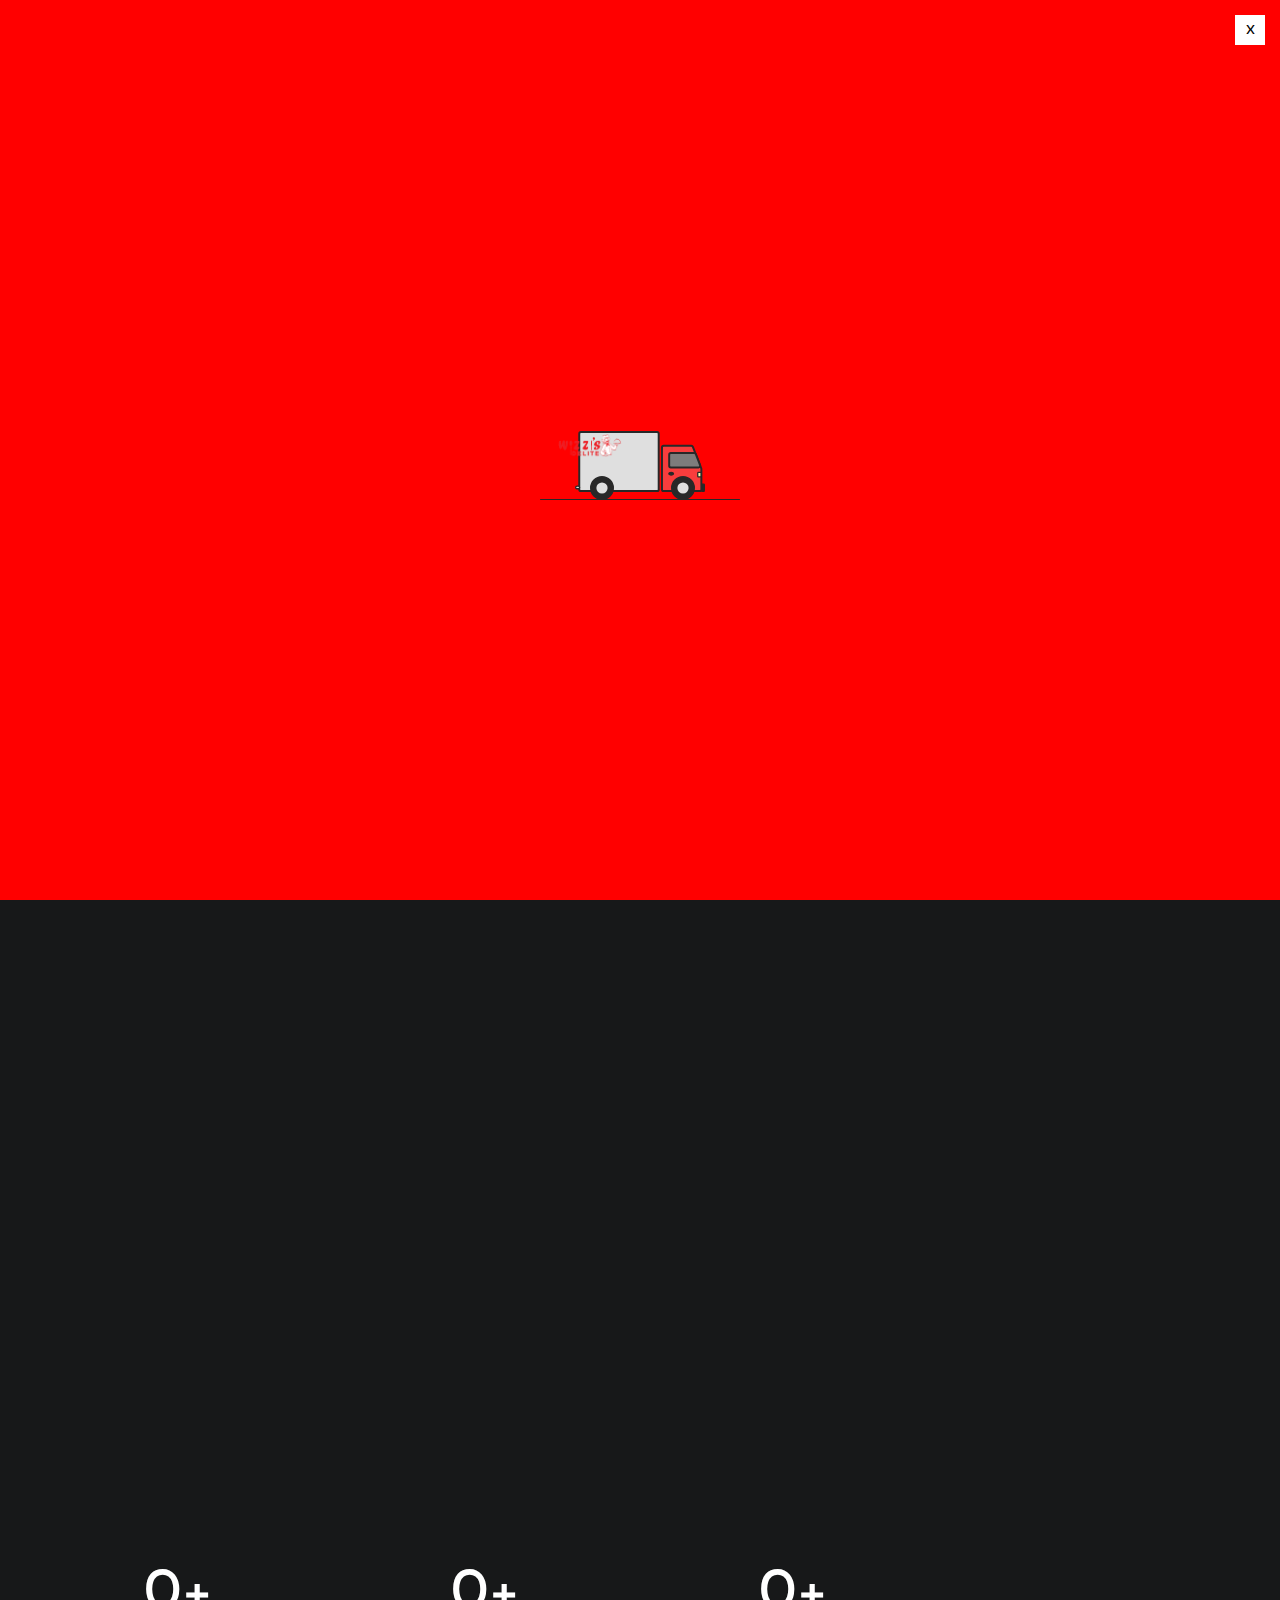
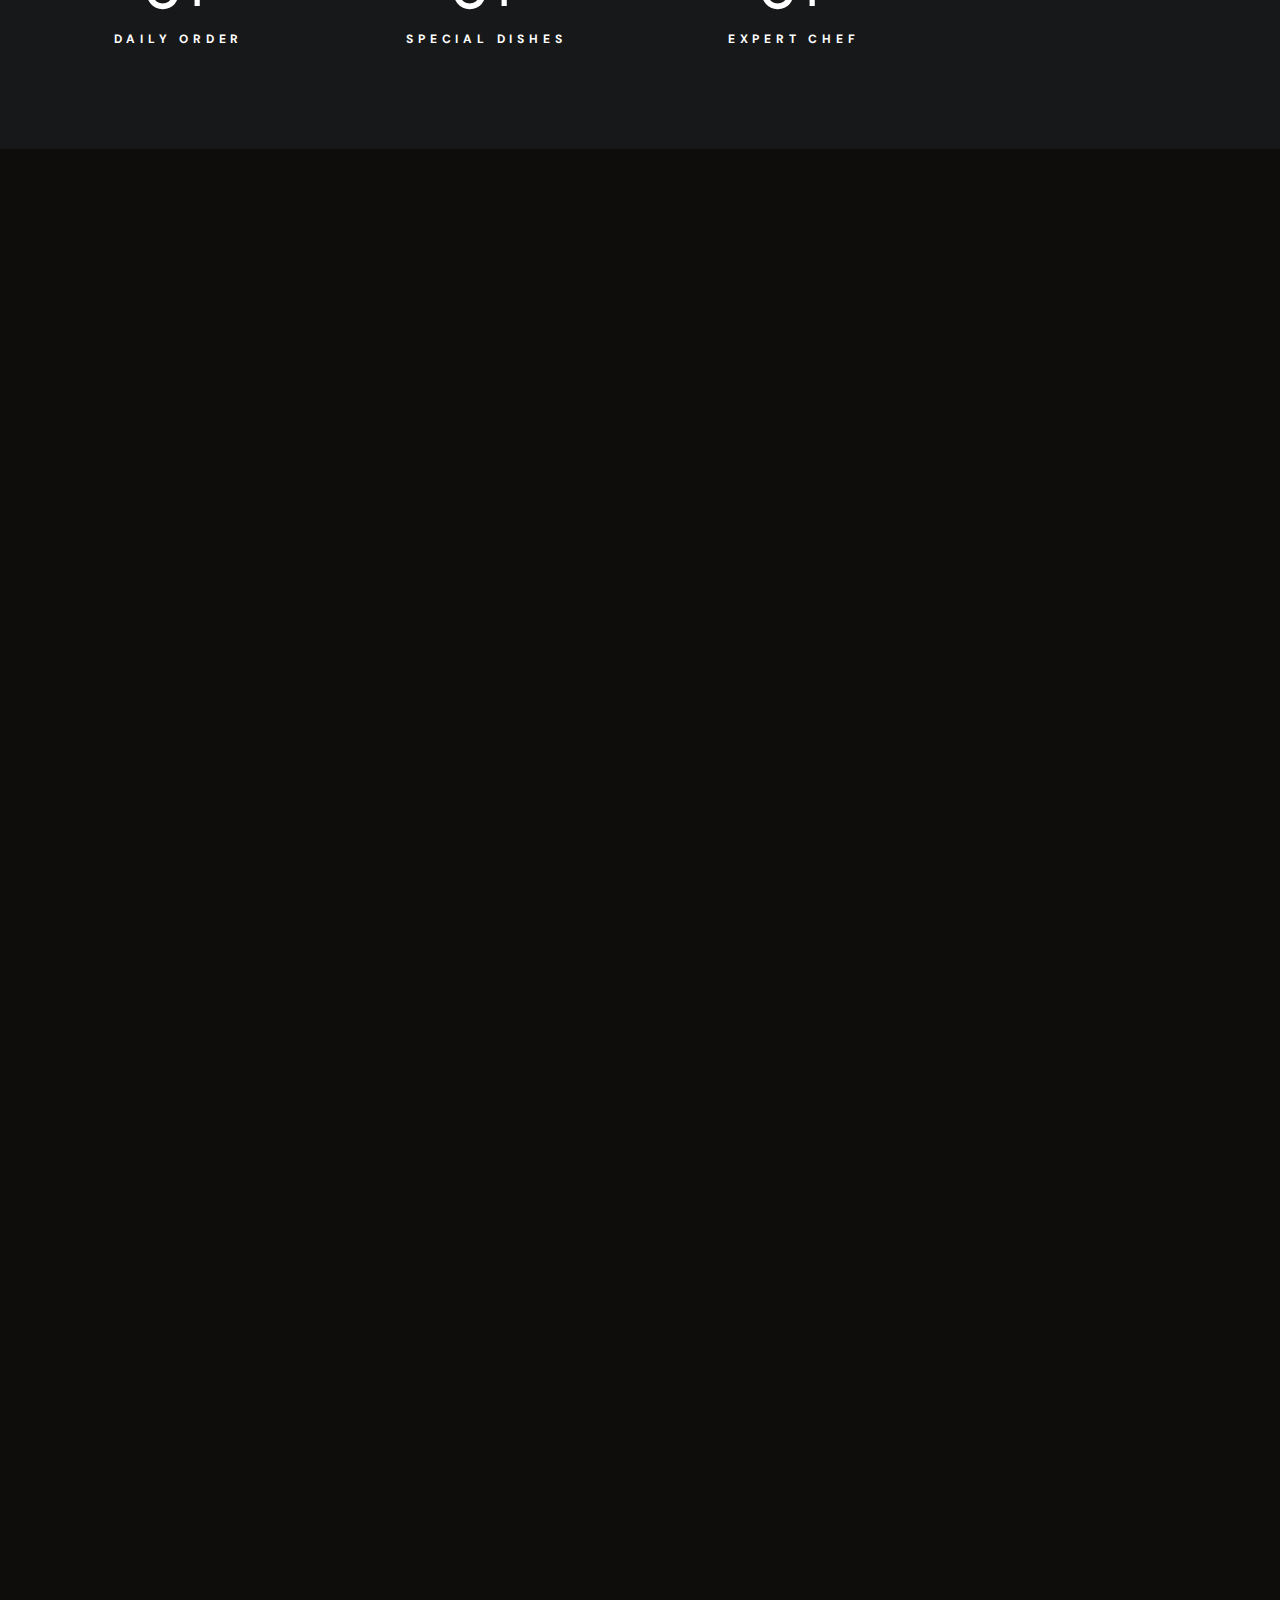
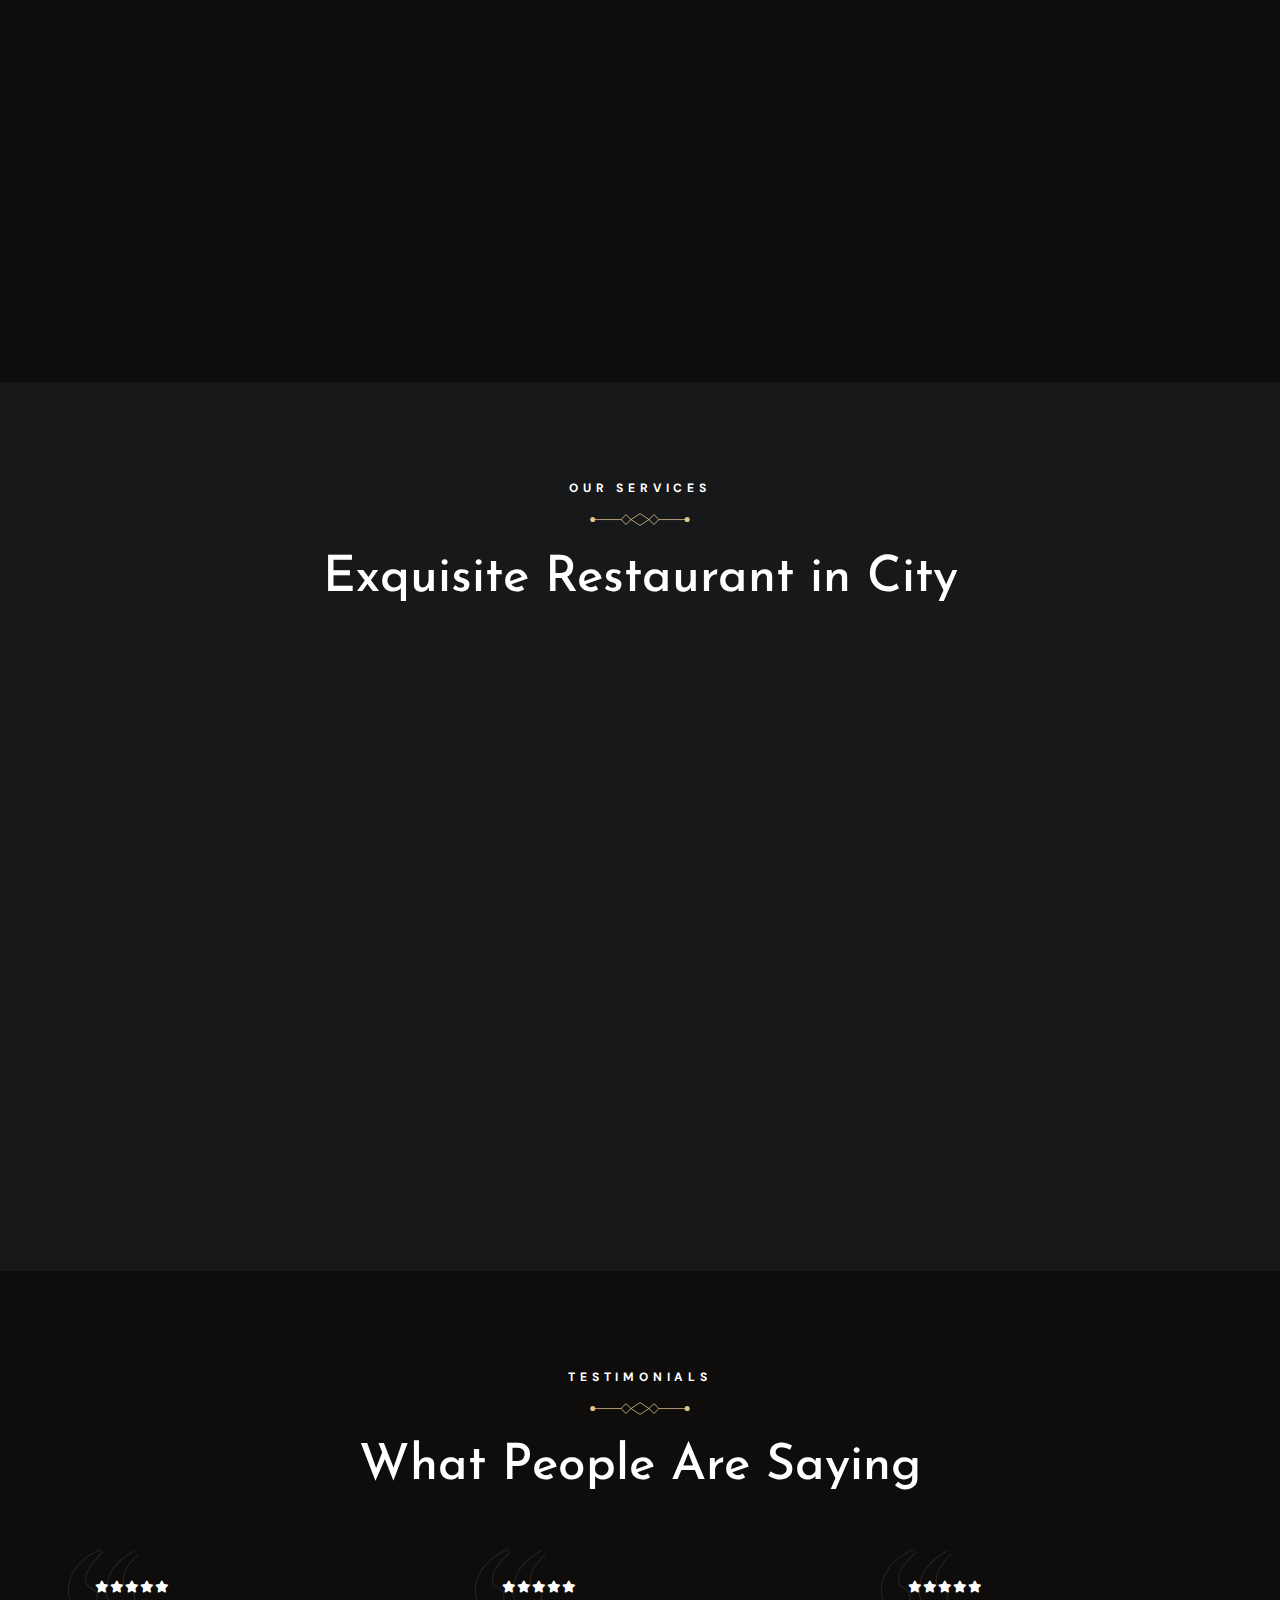
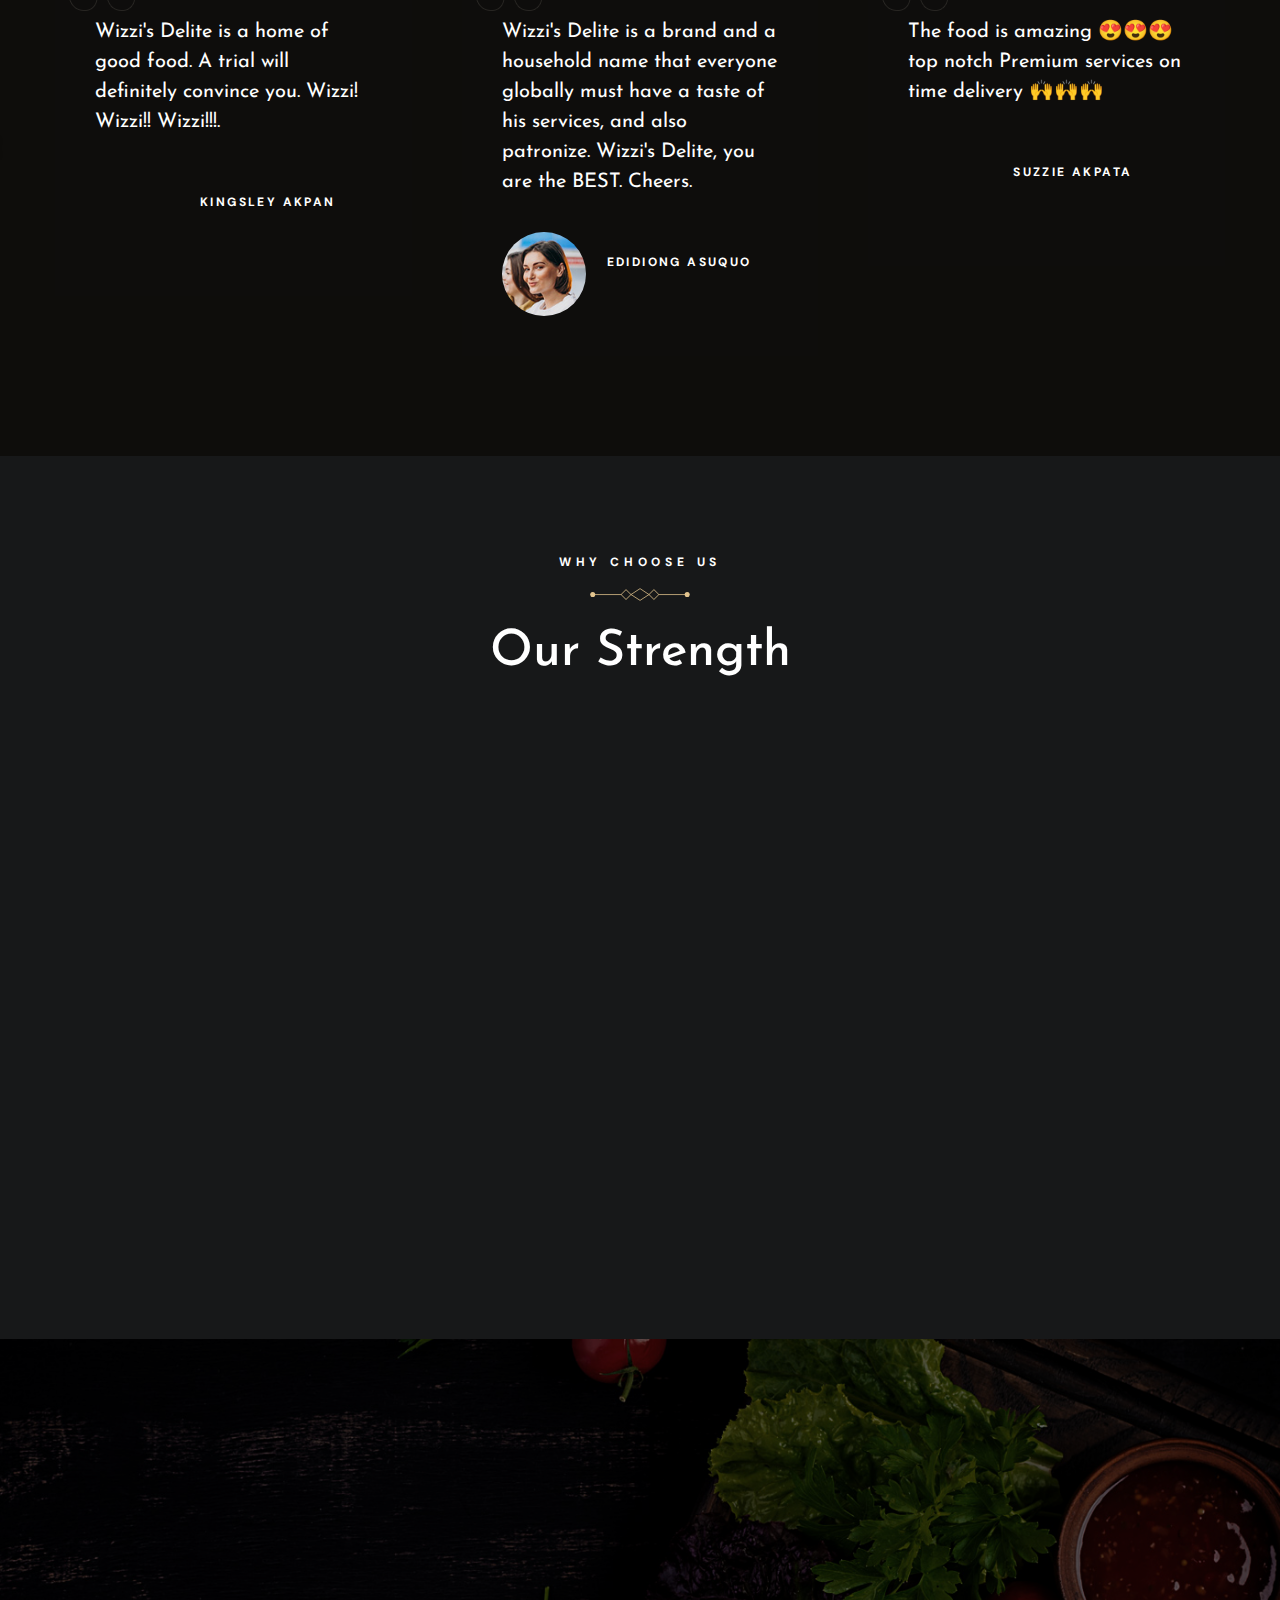
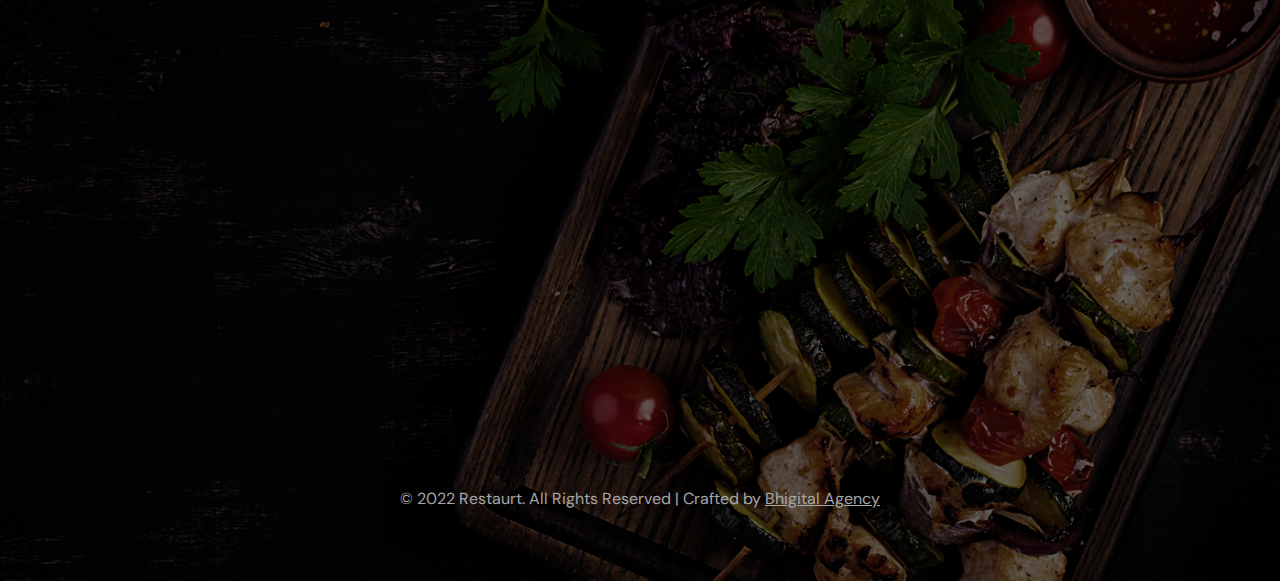
==== commit 2fb138c5: "Update about.html" ====
--- a/about.html
+++ b/about.html
@@ -678,6 +678,7 @@
     </section>
 
     <!--Testimonials Section-->
+     <!--Testimonials Section-->
     <section class="testimonials-two">
         <div class="image-layer" style="background-image: url(images/background/image-7.jpg);"></div>
         <div class="auto-container">
@@ -694,11 +695,11 @@
                         <div class="inner-box">
                             <div class="quote-icon"><img src="images/icons/quotes-1.png" alt="" title=""></div>
                             <div class="rating"><span class="fa fa-star"></span><span class="fa fa-star"></span><span class="fa fa-star"></span><span class="fa fa-star"></span><span class="fa fa-star"></span></div>
-                            <div class="text">The taste of food was really amazing, Wow ! outstanding dinner made by Mater chef John Rute, I never forget this delicious food experience.</div>
+                            <div class="text">Wizzi's Delite is a home of good food. A trial will definitely convince you. Wizzi! Wizzi!! Wizzi!!!.</div>
                             <div class="auth-info">
-                                <div class="image"><img src="images/resource/author-thumb-4.jpg" alt=""></div>
-                                <div class="auth-title">willium joe</div>
-                                <div class="location">New York</div>
+                              
+                                <div class="auth-title">Kingsley Akpan</div>
+                                
                             </div>
                         </div>
                     </div>
@@ -708,11 +709,14 @@
                         <div class="inner-box">
                             <div class="quote-icon"><img src="images/icons/quotes-1.png" alt="" title=""></div>
                             <div class="rating"><span class="fa fa-star"></span><span class="fa fa-star"></span><span class="fa fa-star"></span><span class="fa fa-star"></span><span class="fa fa-star"></span></div>
-                            <div class="text">Hygienic food & fresh enviroment, everyone had a wonderful delite experience. It was FABULOUS! great experience at The Italian gourmet.</div>
+                            <div class="text">Wizzi's Delite is a brand and a household name that everyone globally must have a taste of his services, and also patronize.
+
+Wizzi's Delite, you are the BEST.
+Cheers.</div>
                             <div class="auth-info">
                                 <div class="image"><img src="images/resource/author-thumb-5.jpg" alt=""></div>
-                                <div class="auth-title">Theresa Tin</div>
-                                <div class="location">Chicago</div>
+                                <div class="auth-title">Edidiong Asuquo</div>
+                              
                             </div>
                         </div>
                     </div>
@@ -722,11 +726,12 @@
                         <div class="inner-box">
                             <div class="quote-icon"><img src="images/icons/quotes-1.png" alt="" title=""></div>
                             <div class="rating"><span class="fa fa-star"></span><span class="fa fa-star"></span><span class="fa fa-star"></span><span class="fa fa-star"></span><span class="fa fa-star"></span></div>
-                            <div class="text">Special treat to dine, It was wow experience food was really delicious! outstanding dinner made by Mater chef, food experience was unfogetable!</div>
+                            <div class="text">The food is amazing 😍😍😍 top notch
+Premium services on time delivery 🙌🙌🙌</div>
                             <div class="auth-info">
-                                <div class="image"><img src="images/resource/author-thumb-6.jpg" alt=""></div>
-                                <div class="auth-title">Michel Byrd</div>
-                                <div class="location">Denmark</div>
+                              
+                                <div class="auth-title">Suzzie Akpata</div>
+                                
                             </div>
                         </div>
                     </div>
@@ -736,11 +741,13 @@
                         <div class="inner-box">
                             <div class="quote-icon"><img src="images/icons/quotes-1.png" alt="" title=""></div>
                             <div class="rating"><span class="fa fa-star"></span><span class="fa fa-star"></span><span class="fa fa-star"></span><span class="fa fa-star"></span><span class="fa fa-star"></span></div>
-                            <div class="text">The taste of food was really amazing, Wow ! outstanding dinner made by Mater chef John Rute, I never forget this delicious food experience.</div>
+                            <div class="text">This is surely a home of good food,
+When you talk about premium meals!!
+You can depend on wizzi's Delite💯</div>
                             <div class="auth-info">
-                                <div class="image"><img src="images/resource/author-thumb-4.jpg" alt=""></div>
-                                <div class="auth-title">willium joe</div>
-                                <div class="location">New York</div>
+                                
+                                <div class="auth-title">Micha Sampson</div>
+                                
                             </div>
                         </div>
                     </div>
@@ -750,11 +757,11 @@
                         <div class="inner-box">
                             <div class="quote-icon"><img src="images/icons/quotes-1.png" alt="" title=""></div>
                             <div class="rating"><span class="fa fa-star"></span><span class="fa fa-star"></span><span class="fa fa-star"></span><span class="fa fa-star"></span><span class="fa fa-star"></span></div>
-                            <div class="text">Hygienic food & fresh enviroment, everyone had a wonderful delite experience. It was FABULOUS! great experience at The Italian gourmet.</div>
+                            <div class="text">Wizzi's Delite: Where culinary magic happens! Trust Wizzi's Delite to bring flavor and joy to your events - Wizzi's Delite make every occasion a delicious success.</div>
                             <div class="auth-info">
-                                <div class="image"><img src="images/resource/author-thumb-5.jpg" alt=""></div>
-                                <div class="auth-title">Theresa Tin</div>
-                                <div class="location">Chicago</div>
+                              
+                                <div class="auth-title">Jimmy Jimmy</div>
+                                
                             </div>
                         </div>
                     </div>
@@ -764,11 +771,12 @@
                         <div class="inner-box">
                             <div class="quote-icon"><img src="images/icons/quotes-1.png" alt="" title=""></div>
                             <div class="rating"><span class="fa fa-star"></span><span class="fa fa-star"></span><span class="fa fa-star"></span><span class="fa fa-star"></span><span class="fa fa-star"></span></div>
-                            <div class="text">Special treat to dine, It was wow experience food was really delicious! outstanding dinner made by Mater chef, food experience was unfogetable!</div>
+                            <div class="text">My number 1 and go to cheff anyday,anytime
+Absolutely the BEST</div>
                             <div class="auth-info">
-                                <div class="image"><img src="images/resource/author-thumb-6.jpg" alt=""></div>
-                                <div class="auth-title">Michel Byrd</div>
-                                <div class="location">Denmark</div>
+                                
+                                <div class="auth-title">Gtfox Signature</div>
+                               
                             </div>
                         </div>
                     </div>
--- a/css/style.css
+++ b/css/style.css
@@ -21,8 +21,10 @@
 @import url('custom-animate.css');
 
 
+
+
 /*** 
-
+body
 ====================================================================
 
   Main Header style
@@ -30,6 +32,10 @@
 ====================================================================
 
 ***/
+
+body{
+      width: 100vw;
+      overflow-x:hidden;}
 
 .main-header{
   position: fixed;
